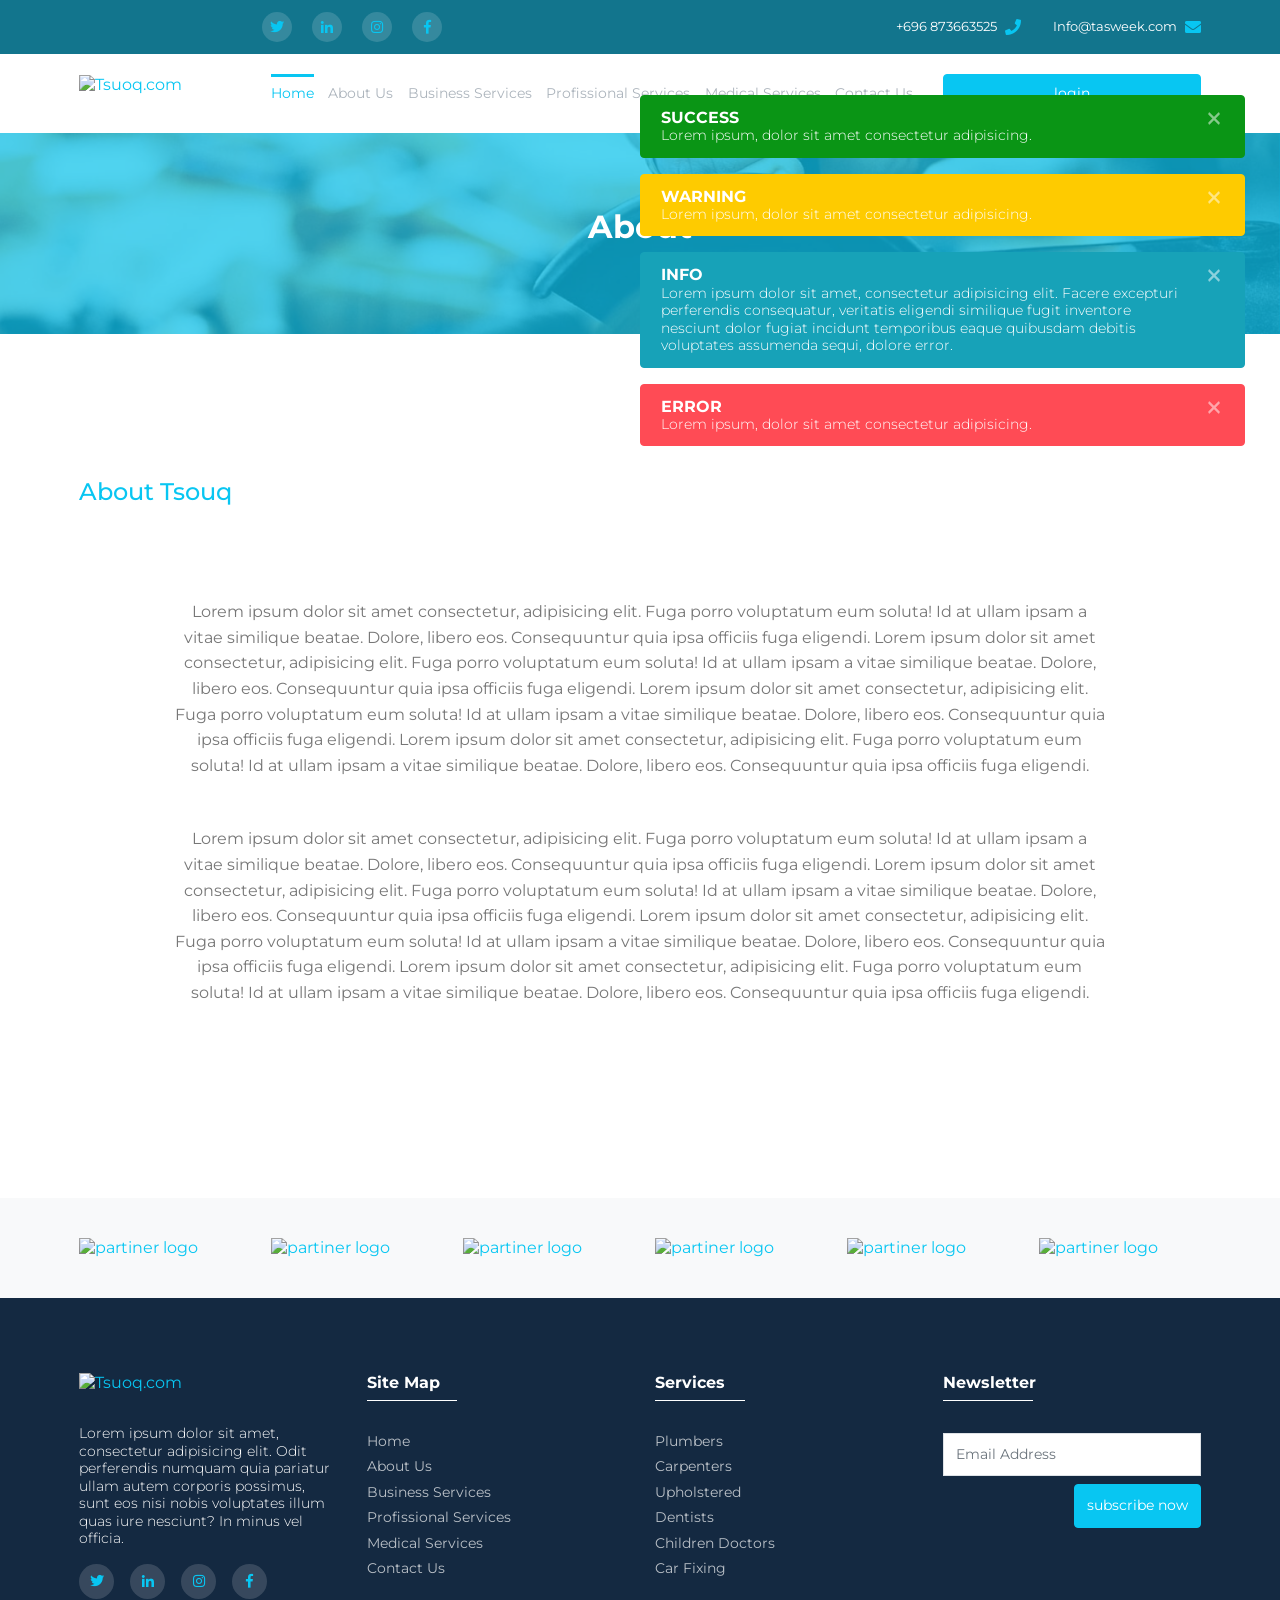
==== about.html @ 8e5d9d8a "v-1.6 Added About and Contact Pages" ====
<!DOCTYPE html>
<html lang="en" dir="ltr">

<head>
	<meta charset="utf-8">
	<meta name="viewport" content="width=device-width, initial-scale=1, shrink-to-fit=no">
	<meta name="Tsuoq.com" content="">
	<meta name="Tsuoq.com" content="">
	<meta http-equiv="X-UA-Compatible" content="ie=edge">
	<title>Tsuoq.com</title>
	<link rel="icon" type="image/ico" href="./images/favicons/fav.ico" sizes="16x16">
	<link href="./styles/style.min.css" rel="stylesheet" type="text/css">
	<!-- scripts-->
	<script src="./scripts/app.min.js" type="text/javascript"></script>
	<script src="https://maps.googleapis.com/maps/api/js?key=AIzaSyAceZt91hCfdVh6oFAXQfNVRRdlXNJJgLs&amp;libraries=places&amp;language=en" type="text/javascript"></script>
</head>

<body>
	<div class="preloader d-flex">
		<div class="preloader-container"><img class="preloader-image" src="./images/preloader.gif" title="preloader image"></div>
	</div>
	<div class="side-open"></div>
	<nav class="navbar">
		<div class="navbar__top">
			<div class="container">
				<div class="row">
					<div class="col-6">
						<ul class="navbar__social">
							<li><a href="#" target="_blank"><i class="fab fa-twitter"></i></a></li>
							<li><a href="#" target="_blank"><i class="fab fa-linkedin-in"></i></a></li>
							<li><a href="#" target="_blank"><i class="fab fa-instagram"></i></a></li>
							<li><a href="#" target="_blank"><i class="fab fa-facebook-f"></i></a></li>
						</ul>
					</div>
					<div class="col-6">
						<ul class="navbar__contacts">
							<li><a href="#" target="_blank"><small>+696 873663525</small><i class="fas fa-phone"></i></a></li>
							<li><a href="#" target="_blank"><small>Info@tasweek.com</small><i class="fas fa-envelope"></i></a></li>
						</ul>
					</div>
				</div>
			</div>
		</div>
		<div class="navbar__main">
			<div class="container">
				<div class="row">
					<div class="col-4 col-lg-2"><a class="navbar__logo" href="index.html" title="Tsuoq.com"><img src="./images/logo/logo-color.svg" alt="Tsuoq.com"></a></div>
					<div class="col-7 d-none d-lg-flex">
						<ul class="navbar__pages">
							<li><a class="active" href="index.html">home</a></li>
							<li><a href="#">about us</a></li>
							<li><a href="#">business services</a></li>
							<li><a href="#">profissional services</a></li>
							<li><a href="#">medical services</a></li>
							<li><a href="#">contact us</a></li>
						</ul>
					</div>
					<div class="col-4 offset-4 col-lg-3 offset-lg-0">
						<div class="navbar__login"><a class="btn btn-primary btn-sm btn-block" href="login.html">login</a></div>
					</div>
				</div>
			</div>
		</div>
	</nav>
	<div class="overlay"><i class="menu-close material-icons">clear</i></div>
	<div class="alerts-wrapper">
		<div class="alert alert-success alert-dismissible fade show" role="alert">
			<h6 class="alert-heading">success</h6>
			<p>Lorem ipsum, dolor sit amet consectetur adipisicing.</p>
			<button class="close" data-dismiss="alert" type="button" aria-label="Close"><i class="material-icons" aria-hidden="true">close</i></button>
		</div>
		<div class="alert alert-warning alert-dismissible fade show" role="alert">
			<h6 class="alert-heading">warning</h6>
			<p>Lorem ipsum, dolor sit amet consectetur adipisicing.</p>
			<button class="close" data-dismiss="alert" type="button" aria-label="Close"><i class="material-icons" aria-hidden="true">close</i></button>
		</div>
		<div class="alert alert-info alert-dismissible fade show" role="alert">
			<h6 class="alert-heading">info</h6>
			<p>Lorem ipsum dolor sit amet, consectetur adipisicing elit. Facere excepturi perferendis consequatur, veritatis eligendi similique fugit inventore nesciunt dolor fugiat incidunt temporibus eaque quibusdam debitis voluptates assumenda sequi, dolore error.</p>
			<button class="close" data-dismiss="alert" type="button" aria-label="Close"><i class="material-icons" aria-hidden="true">close</i></button>
		</div>
		<div class="alert alert-danger alert-dismissible fade show" role="alert">
			<h6 class="alert-heading">error</h6>
			<p>Lorem ipsum, dolor sit amet consectetur adipisicing.</p>
			<button class="close" data-dismiss="alert" type="button" aria-label="Close"><i class="material-icons" aria-hidden="true">close</i></button>
		</div>
	</div>
	<div class="inner" id="about-page">
		<div class="inner__wrapper">
			<header class="inner__header jarallax"><img class="jarallax-img" src="./images/backgrounds/bg-1.jpg">
				<div class="container">
					<div class="row">
						<div class="col-12 col-sm-10 offset-sm-1 col-md-8 offset-md-2 col-lg-6 offset-lg-3">
							<h2 class="inner__title">About</h2>
						</div>
					</div>
				</div>
			</header>
			<main class="inner__content mt-0" role="main">
				<div class="container">
					<div class="row">
            <div class="col-12">
              <h4 class="mb-4 text-primary">About Tsouq</h4>
            </div> 
            <div class="col-12 col-sm-4 offset-sm-4">
              <div class="mb-5">
                <img src="images/logo/logo-color.svg" class="img-fluid" alt="">
              </div>
            </div>
            <div class="col-12 col-sm-10 offset-sm-1">
              <p class="text-center prgrph mb-5">
                Lorem ipsum dolor sit amet consectetur, adipisicing elit. Fuga porro voluptatum eum soluta! Id at ullam ipsam a vitae similique beatae. Dolore, libero eos. Consequuntur quia ipsa officiis fuga eligendi. Lorem ipsum dolor sit amet consectetur, adipisicing elit. Fuga porro voluptatum eum soluta! Id at ullam ipsam a vitae similique beatae. Dolore, libero eos. Consequuntur quia ipsa officiis fuga eligendi. Lorem ipsum dolor sit amet consectetur, adipisicing elit. Fuga porro voluptatum eum soluta! Id at ullam ipsam a vitae similique beatae. Dolore, libero eos. Consequuntur quia ipsa officiis fuga eligendi. Lorem ipsum dolor sit amet consectetur, adipisicing elit. Fuga porro voluptatum eum soluta! Id at ullam ipsam a vitae similique beatae. Dolore, libero eos. Consequuntur quia ipsa officiis fuga eligendi. 
              </p>
              <p class="text-center prgrph mb-5">
                  Lorem ipsum dolor sit amet consectetur, adipisicing elit. Fuga porro voluptatum eum soluta! Id at ullam ipsam a vitae similique beatae. Dolore, libero eos. Consequuntur quia ipsa officiis fuga eligendi. Lorem ipsum dolor sit amet consectetur, adipisicing elit. Fuga porro voluptatum eum soluta! Id at ullam ipsam a vitae similique beatae. Dolore, libero eos. Consequuntur quia ipsa officiis fuga eligendi. Lorem ipsum dolor sit amet consectetur, adipisicing elit. Fuga porro voluptatum eum soluta! Id at ullam ipsam a vitae similique beatae. Dolore, libero eos. Consequuntur quia ipsa officiis fuga eligendi. Lorem ipsum dolor sit amet consectetur, adipisicing elit. Fuga porro voluptatum eum soluta! Id at ullam ipsam a vitae similique beatae. Dolore, libero eos. Consequuntur quia ipsa officiis fuga eligendi. 
                </p>
            </div>
					</div>
				</div>
			</main>
		</div>
  </div>
  
  <section class="partners" id="home-partners">
		<div class="container">
			<div class="row">
				<div class="col-12 col-sm-6 col-md-4 col-lg-3 col-xl-2 my-2"><a class="partners__logo" href="#"><img src="https://via.placeholder.com/160x75.png/F9F9F9/878787?text=logo" alt="partiner logo"></a></div>
				<div class="col-12 col-sm-6 col-md-4 col-lg-3 col-xl-2 my-2"><a class="partners__logo" href="#"><img src="https://via.placeholder.com/160x75.png/F9F9F9/878787?text=logo" alt="partiner logo"></a></div>
				<div class="col-12 col-sm-6 col-md-4 col-lg-3 col-xl-2 my-2"><a class="partners__logo" href="#"><img src="https://via.placeholder.com/160x75.png/F9F9F9/878787?text=logo" alt="partiner logo"></a></div>
				<div class="col-12 col-sm-6 col-md-4 col-lg-3 col-xl-2 my-2"><a class="partners__logo" href="#"><img src="https://via.placeholder.com/160x75.png/F9F9F9/878787?text=logo" alt="partiner logo"></a></div>
				<div class="col-12 col-sm-6 col-md-4 col-lg-3 col-xl-2 my-2"><a class="partners__logo" href="#"><img src="https://via.placeholder.com/160x75.png/F9F9F9/878787?text=logo" alt="partiner logo"></a></div>
				<div class="col-12 col-sm-6 col-md-4 col-lg-3 col-xl-2 my-2"><a class="partners__logo" href="#"><img src="https://via.placeholder.com/160x75.png/F9F9F9/878787?text=logo" alt="partiner logo"></a></div>
			</div>
		</div>
	</section>
	<footer class="footer">
		<div class="container">
			<div class="row">
				<div class="col-12 col-md-3"><a class="footer__logo" href="index.html" title="Tsuoq.com"><img src="./images/logo/logo-white.svg" alt="Tsuoq.com"></a>
					<p>Lorem ipsum dolor sit amet, consectetur adipisicing elit. Odit perferendis numquam quia pariatur ullam autem corporis possimus, sunt eos nisi nobis voluptates illum quas iure nesciunt? In minus vel officia.</p>
					<ul class="footer__social">
						<li><a href="#" target="_blank"><i class="fab fa-twitter"></i></a></li>
						<li><a href="#" target="_blank"><i class="fab fa-linkedin-in"></i></a></li>
						<li><a href="#" target="_blank"><i class="fab fa-instagram"></i></a></li>
						<li><a href="#" target="_blank"><i class="fab fa-facebook-f"></i></a></li>
					</ul>
				</div>
				<div class="col-6 col-md-3">
					<div class="footer__content">
						<p class="footer__content-title">site map</p>
						<ul class="footer__content-list">
							<li class="footer__content-single"><a href="#">home</a></li>
							<li class="footer__content-single"><a href="#">about us</a></li>
							<li class="footer__content-single"><a href="#">business services</a></li>
							<li class="footer__content-single"><a href="#">profissional services</a></li>
							<li class="footer__content-single"><a href="#">medical services</a></li>
							<li class="footer__content-single"><a href="#">contact us</a></li>
						</ul>
					</div>
				</div>
				<div class="col-6 col-md-3">
					<div class="footer__content">
						<p class="footer__content-title">services</p>
						<ul class="footer__content-list">
							<li class="footer__content-single"><a href="#">plumbers</a></li>
							<li class="footer__content-single"><a href="#">carpenters</a></li>
							<li class="footer__content-single"><a href="#">upholstered</a></li>
							<li class="footer__content-single"><a href="#">dentists</a></li>
							<li class="footer__content-single"><a href="#">children doctors</a></li>
							<li class="footer__content-single"><a href="#">car fixing</a></li>
						</ul>
					</div>
				</div>
				<div class="col-12 col-md-3">
					<div class="footer__content">
						<p class="footer__content-title">newsletter</p>
						<div class="footer__content-form">
							<form action="#" method="POST">
								<div class="form-row">
									<div class="col-12 mb-2">
										<input class="form-control rounded-0" type="email" name="" placeholder="Email Address">
									</div>
									<div class="col-12 d-flex justify-content-end">
										<button class="btn btn-primary" type="submit">subscribe now</button>
									</div>
								</div>
							</form>
						</div>
					</div>
				</div>
			</div>
		</div>
	</footer>
	<div class="modal animated fadeIn fast" id="loginAsProvider" role="dialog" aria-hidden="true" aria-labelledby="loginAsProviderLabel" tabindex="-1">
		<div class="modal-dialog modal-dialog-centered" role="document">
			<div class="modal-content">
				<div class="modal-header">
					<h6 class="modal-title text-capitalize" id="loginAsProviderLabel">Choose service type</h6>
					<button class="close" data-dismiss="modal" type="button" aria-label="Close"><span aria-hidden="true">×</span></button>
				</div>
				<div class="modal-body">
					<div class="container">
						<div class="row">
							<div class="col">
								<div class="card-service-icon"><a href="registeration-commerce-first.html"></a>
									<div class="card-body"><span class="icon-online-shop"></span>
										<h6 class="card-title">Lorem, ipsum.</h6>
									</div>
								</div>
							</div>
							<div class="col">
								<div class="card-service-icon"><a href="registeration-medical-first.html"></a>
									<div class="card-body"><span class="icon-doctor"></span>
										<h6 class="card-title">Lorem, ipsum.</h6>
									</div>
								</div>
							</div>
							<div class="col">
								<div class="card-service-icon"><a href="registeration-worker-first.html"></a>
									<div class="card-body"><span class="icon-worker"></span>
										<h6 class="card-title">Lorem, ipsum.</h6>
									</div>
								</div>
							</div>
						</div>
					</div>
				</div>
			</div>
		</div>
	</div>
</body>

</html>
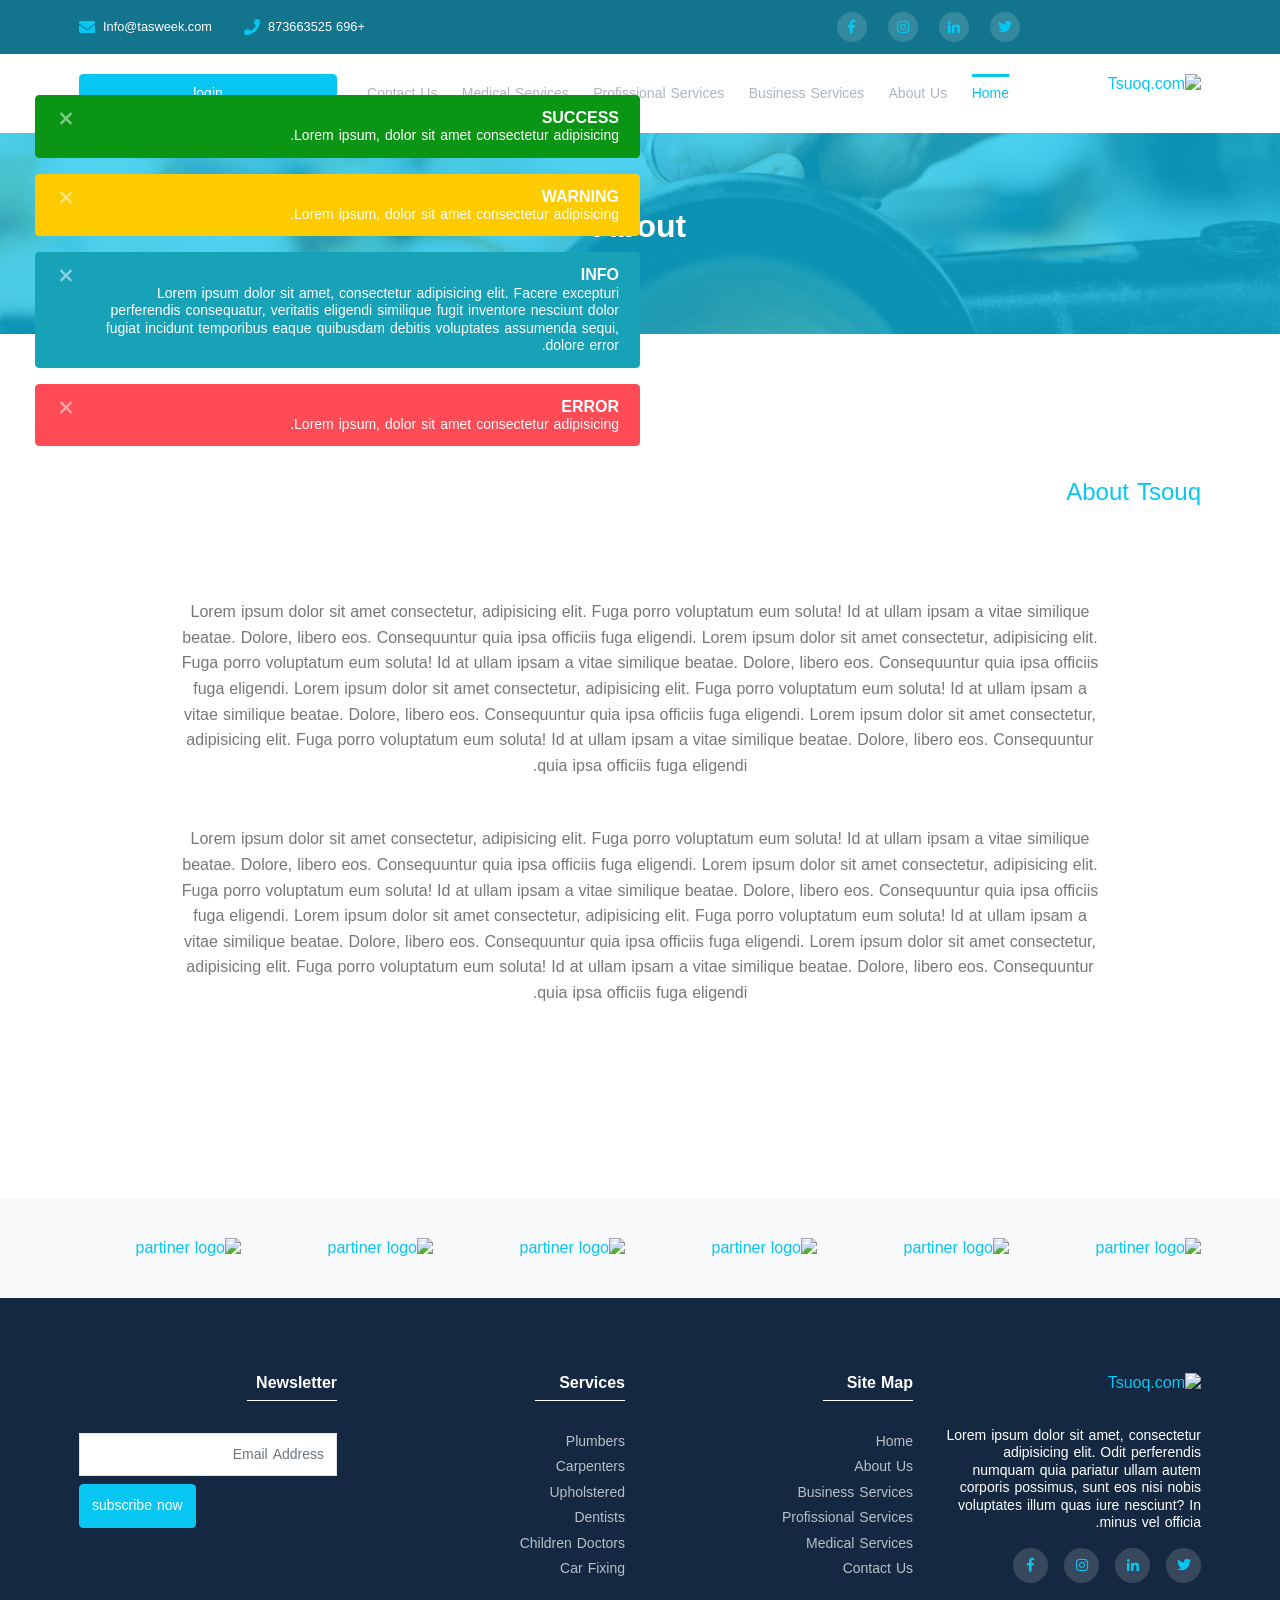
==== commit 902ffe56: "rtl+ar_font & time of  works" ====
--- a/about.html
+++ b/about.html
@@ -10,7 +10,7 @@
 	<meta http-equiv="X-UA-Compatible" content="ie=edge">
 	<title>Tsuoq.com</title>
 	<link rel="icon" type="image/ico" href="./images/favicons/fav.ico" sizes="16x16">
-	<link href="./styles/style.min.css" rel="stylesheet" type="text/css">
+	<link href="./styles/rtl.css" rel="stylesheet" type="text/css">
 	<!-- scripts-->
 	<script src="./scripts/app.min.js" type="text/javascript"></script>
 	<script src="https://maps.googleapis.com/maps/api/js?key=AIzaSyAceZt91hCfdVh6oFAXQfNVRRdlXNJJgLs&amp;libraries=places&amp;language=en" type="text/javascript"></script>
@@ -116,6 +116,7 @@
                   Lorem ipsum dolor sit amet consectetur, adipisicing elit. Fuga porro voluptatum eum soluta! Id at ullam ipsam a vitae similique beatae. Dolore, libero eos. Consequuntur quia ipsa officiis fuga eligendi. Lorem ipsum dolor sit amet consectetur, adipisicing elit. Fuga porro voluptatum eum soluta! Id at ullam ipsam a vitae similique beatae. Dolore, libero eos. Consequuntur quia ipsa officiis fuga eligendi. Lorem ipsum dolor sit amet consectetur, adipisicing elit. Fuga porro voluptatum eum soluta! Id at ullam ipsam a vitae similique beatae. Dolore, libero eos. Consequuntur quia ipsa officiis fuga eligendi. Lorem ipsum dolor sit amet consectetur, adipisicing elit. Fuga porro voluptatum eum soluta! Id at ullam ipsam a vitae similique beatae. Dolore, libero eos. Consequuntur quia ipsa officiis fuga eligendi. 
                 </p>
             </div>
+            
 					</div>
 				</div>
 			</main>
--- a/styles/rtl.css
+++ b/styles/rtl.css
@@ -0,0 +1,29004 @@
+@import url("https://fonts.googleapis.com/css?family=Cairo:200,300,400,600,700,900|Montserrat:100,100i,200,200i,300,300i,400,400i,500,500i,600,600i,700,700i,800,800i,900,900i");
+@font-face {
+	font-family: 'DroidArabicKufi';
+	src:url('../fonts/DroidArabicKufi.eot');
+	src:url('../fonts/DroidArabicKufi.eot?#iefix') format('embedded-opentype'),
+	    url('../fonts/DroidArabicKufi.woff') format('woff'),
+	    url('../fonts/DroidArabicKufi.ttf') format('truetype'),
+	    url('../fonts/DroidArabicKufi.svg#icons') format('svg');
+	font-weight: normal;
+	font-style: normal;
+}
+
+html {
+    -webkit-font-smoothing: antialiased;
+    -moz-osx-font-smoothing: grayscale;
+}
+
+body{
+    -webkit-font-smoothing: antialiased;
+    -moz-osx-font-smoothing: grayscale;
+    -webkit-font-family: 'DroidArabicKufi', sans-serif;
+    -moz-font-family: 'DroidArabicKufi', sans-serif;
+    -ms-font-family: 'DroidArabicKufi', sans-serif;
+    -o-font-family: 'DroidArabicKufi', sans-serif;
+    font-family: 'DroidArabicKufi', sans-serif;
+    font-weight: normal;
+}
+
+/*!
+ * Bootstrap v4.1.2 (https://getbootstrap.com/)
+ * Copyright 2011-2018 The Bootstrap Authors
+ * Copyright 2011-2018 Twitter, Inc.
+ * Licensed under MIT (https://github.com/twbs/bootstrap/blob/master/LICENSE)
+ */
+
+:root {
+  --blue: #08C6F2;
+  --blue-dark: #12758D;
+  --indigo: #6610f2;
+  --purple: #6f42c1;
+  --pink: #e83e8c;
+  --red: #FF4B55;
+  --orange: #fd7e14;
+  --yellow: #FECB00;
+  --yellow-stars: #F2C200;
+  --green: #0A9515;
+  --teal: #20c997;
+  --cyan-light: #E2FAFF;
+  --cyan: #17a2b8;
+  --white: #fff;
+  --gray: #6c757d;
+  --gray-dark: #142941;
+  --facebook: #3b5998;
+  --facebook-light: #4c70ba;
+  --facebook-dark: #1e2e4f;
+  --twitter: #1DA1F2;
+  --twitter-light: #4db5f5;
+  --twitter-dark: #0967a0;
+  --google: #F8F8F8;
+  --google-light: #fff;
+  --google-dark: #c5c5c5;
+  --instagram: #517fa4;
+  --instagram-light: #7098b8;
+  --instagram-dark: #2f4a60;
+  --linked-in: #0077b5;
+  --linked-in-light: #0099e8;
+  --linked-in-dark: #00344f;
+  --transparent: transparent;
+  --primary: #08C6F2;
+  --secondary: #6c757d;
+  --success: #0A9515;
+  --info: #17a2b8;
+  --warning: #FECB00;
+  --danger: #FF4B55;
+  --light: #f8f9fa;
+  --dark: #142941;
+  --blue: #08C6F2;
+  --blue-dark: #12758D;
+  --indigo: #6610f2;
+  --purple: #6f42c1;
+  --pink: #e83e8c;
+  --red: #FF4B55;
+  --orange: #fd7e14;
+  --yellow: #FECB00;
+  --yellow-stars: #F2C200;
+  --green: #0A9515;
+  --teal: #20c997;
+  --cyan-light: #E2FAFF;
+  --cyan: #17a2b8;
+  --white: #fff;
+  --gray: #6c757d;
+  --gray-dark: #142941;
+  --facebook: #3b5998;
+  --facebook-light: #4c70ba;
+  --facebook-dark: #1e2e4f;
+  --twitter: #1DA1F2;
+  --twitter-light: #4db5f5;
+  --twitter-dark: #0967a0;
+  --google: #F8F8F8;
+  --google-light: #fff;
+  --google-dark: #c5c5c5;
+  --instagram: #517fa4;
+  --instagram-light: #7098b8;
+  --instagram-dark: #2f4a60;
+  --linked-in: #0077b5;
+  --linked-in-light: #0099e8;
+  --linked-in-dark: #00344f;
+  --transparent: transparent;
+  --breakpoint-xs: 0;
+  --breakpoint-sm: 576px;
+  --breakpoint-md: 768px;
+  --breakpoint-lg: 992px;
+  --breakpoint-xl: 1200px;
+  --font-family-en: "Montserrat", (-apple-system, BlinkMacSystemFont, "Segoe UI", Roboto, "Helvetica Neue", Arial, "Noto Sans", sans-serif, "Apple Color Emoji", "Segoe UI Emoji", "Segoe UI Symbol", "Noto Color Emoji");
+  --font-family-ar: "Cairo", ("Montserrat", (-apple-system, BlinkMacSystemFont, "Segoe UI", Roboto, "Helvetica Neue", Arial, "Noto Sans", sans-serif, "Apple Color Emoji", "Segoe UI Emoji", "Segoe UI Symbol", "Noto Color Emoji"))
+}
+
+*,
+*::before,
+*::after {
+  -webkit-box-sizing: border-box;
+  box-sizing: border-box
+}
+
+html {
+  font-family: sans-serif;
+  line-height: 1.15;
+  -webkit-text-size-adjust: 100%;
+  -webkit-tap-highlight-color: transparent
+}
+
+article,
+aside,
+figcaption,
+figure,
+footer,
+header,
+hgroup,
+main,
+nav,
+section {
+  display: block
+}
+
+body {
+  /* font-family:  Cairo,Montserrat,-apple-system,BlinkMacSystemFont,Segoe UI,Roboto,Helvetica Neue,Arial,Noto Sans,sans-serif,Apple Color Emoji,Segoe UI Emoji,Segoe UI Symbol,Noto Color Emoji ; */
+  font-size: 1rem;
+  font-weight: 400;
+  line-height: 1.25;
+  color: #212529;
+  text-align: right;
+  background-color: #fff;
+  margin: 0;
+  direction: rtl;
+  text-align: right
+}
+
+[tabindex="-1"]:focus {
+  outline: 0 !important
+}
+
+hr {
+  -webkit-box-sizing: content-box;
+  box-sizing: content-box;
+  height: 0;
+  overflow: visible
+}
+
+h1,
+h2,
+h3,
+h4,
+h5,
+h6 {
+  margin-top: 0;
+  margin-bottom: .5rem
+}
+
+p {
+  margin-top: 0;
+  margin-bottom: 1rem
+}
+
+abbr[title],
+abbr[data-original-title] {
+  text-decoration: underline;
+  -webkit-text-decoration: underline dotted;
+  text-decoration: underline dotted;
+  cursor: help;
+  border-bottom: 0;
+  -webkit-text-decoration-skip-ink: none;
+  text-decoration-skip-ink: none
+}
+
+address {
+  margin-bottom: 1rem;
+  font-style: normal;
+  line-height: inherit
+}
+
+ol,
+ul,
+dl {
+  margin-top: 0;
+  margin-bottom: 1rem
+}
+
+ol ol,
+ul ul,
+ol ul,
+ul ol {
+  margin-bottom: 0
+}
+
+dt {
+  font-weight: 700
+}
+
+dd {
+  margin-bottom: .5rem;
+  margin-right: 0
+}
+
+blockquote {
+  margin: 0 0 1rem
+}
+
+b,
+strong {
+  font-weight: bolder
+}
+
+small {
+  font-size: 80%
+}
+
+sub,
+sup {
+  position: relative;
+  font-size: 75%;
+  line-height: 0;
+  vertical-align: baseline
+}
+
+sub {
+  bottom: -.25em
+}
+
+sup {
+  top: -.5em
+}
+
+a {
+  color: #08C6F2;
+  text-decoration: none;
+  background-color: transparent
+}
+
+a:hover {
+  color: #0689a8;
+  text-decoration: none
+}
+
+a:not([href]):not([tabindex]) {
+  color: inherit;
+  text-decoration: none
+}
+
+a:not([href]):not([tabindex]):hover,
+a:not([href]):not([tabindex]):focus {
+  color: inherit;
+  text-decoration: none
+}
+
+a:not([href]):not([tabindex]):focus {
+  outline: 0
+}
+
+pre,
+code,
+kbd,
+samp {
+  font-family: SFMono-Regular, Menlo, Monaco, Consolas, "Liberation Mono", "Courier New", monospace;
+  font-size: 1em
+}
+
+pre {
+  margin-top: 0;
+  margin-bottom: 1rem;
+  overflow: auto
+}
+
+figure {
+  margin: 0 0 1rem
+}
+
+img {
+  vertical-align: middle;
+  border-style: none
+}
+
+svg {
+  overflow: hidden;
+  vertical-align: middle
+}
+
+table {
+  border-collapse: collapse
+}
+
+caption {
+  padding-top: .75rem;
+  padding-bottom: .75rem;
+  color: #6c757d;
+  text-align: right;
+  caption-side: bottom
+}
+
+th {
+  text-align: inherit
+}
+
+label {
+  display: inline-block;
+  margin-bottom: .5rem
+}
+
+button {
+  border-radius: 0
+}
+
+button:focus {
+  outline: 1px dotted;
+  outline: 5px auto -webkit-focus-ring-color
+}
+
+input,
+button,
+select,
+optgroup,
+textarea {
+  margin: 0;
+  font-family: inherit;
+  font-size: inherit;
+  line-height: inherit
+}
+
+button,
+input {
+  overflow: visible
+}
+
+button,
+select {
+  text-transform: none
+}
+
+button,
+[type="button"],
+[type="reset"],
+[type="submit"] {
+  -webkit-appearance: button
+}
+
+button::-moz-focus-inner,
+[type="button"]::-moz-focus-inner,
+[type="reset"]::-moz-focus-inner,
+[type="submit"]::-moz-focus-inner {
+  padding: 0;
+  border-style: none
+}
+
+input[type="radio"],
+input[type="checkbox"] {
+  -webkit-box-sizing: border-box;
+  box-sizing: border-box;
+  padding: 0
+}
+
+input[type="date"],
+input[type="time"],
+input[type="datetime-local"],
+input[type="month"] {
+  -webkit-appearance: listbox
+}
+
+textarea {
+  overflow: auto;
+  resize: vertical
+}
+
+fieldset {
+  min-width: 0;
+  padding: 0;
+  margin: 0;
+  border: 0
+}
+
+legend {
+  display: block;
+  width: 100%;
+  max-width: 100%;
+  padding: 0;
+  margin-bottom: .5rem;
+  font-size: 1.5rem;
+  line-height: inherit;
+  color: inherit;
+  white-space: normal
+}
+
+progress {
+  vertical-align: baseline
+}
+
+[type="number"]::-webkit-inner-spin-button,
+[type="number"]::-webkit-outer-spin-button {
+  height: auto
+}
+
+[type="search"] {
+  outline-offset: -2px;
+  -webkit-appearance: none
+}
+
+[type="search"]::-webkit-search-decoration {
+  -webkit-appearance: none
+}
+
+::-webkit-file-upload-button {
+  font: inherit;
+  -webkit-appearance: button
+}
+
+output {
+  display: inline-block
+}
+
+summary {
+  display: list-item;
+  cursor: pointer
+}
+
+template {
+  display: none
+}
+
+[hidden] {
+  display: none !important
+}
+
+h1,
+h2,
+h3,
+h4,
+h5,
+h6,
+.h1,
+.h2,
+.h3,
+.h4,
+.h5,
+.h6 {
+  margin-bottom: .5rem;
+  font-family: inherit;
+  font-weight: 500;
+  line-height: 1.2;
+  color: inherit
+}
+
+h1,
+.h1 {
+  font-size: 2.5rem
+}
+
+h2,
+.h2 {
+  font-size: 2rem
+}
+
+h3,
+.h3 {
+  font-size: 1.75rem
+}
+
+h4,
+.h4 {
+  font-size: 1.5rem
+}
+
+h5,
+.h5 {
+  font-size: 1.25rem
+}
+
+h6,
+.h6 {
+  font-size: 1rem
+}
+
+.lead {
+  font-size: 1.25rem;
+  font-weight: 300
+}
+
+.display-1 {
+  font-size: 6rem;
+  font-weight: 300;
+  line-height: 1.2
+}
+
+.display-2 {
+  font-size: 5.5rem;
+  font-weight: 300;
+  line-height: 1.2
+}
+
+.display-3 {
+  font-size: 4.5rem;
+  font-weight: 300;
+  line-height: 1.2
+}
+
+.display-4 {
+  font-size: 3.5rem;
+  font-weight: 300;
+  line-height: 1.2
+}
+
+hr {
+  margin-top: 1rem;
+  margin-bottom: 1rem;
+  border: 0;
+  border-top: 1px solid rgba(0, 0, 0, 0.1)
+}
+
+small,
+.small {
+  font-size: 80%;
+  font-weight: 400
+}
+
+mark,
+.mark {
+  padding: .2em;
+  background-color: #fcf8e3
+}
+
+.list-unstyled {
+  padding-right: 0;
+  list-style: none
+}
+
+.list-inline {
+  padding-right: 0;
+  list-style: none
+}
+
+.list-inline-item {
+  display: inline-block
+}
+
+.list-inline-item:not(:last-child) {
+  margin-left: .5rem
+}
+
+.initialism {
+  font-size: 90%;
+  text-transform: uppercase
+}
+
+.blockquote {
+  margin-bottom: 1rem;
+  font-size: 1.25rem
+}
+
+.blockquote-footer {
+  display: block;
+  font-size: 80%;
+  color: #6c757d
+}
+
+.blockquote-footer::before {
+  content: "\2014\00A0"
+}
+
+.img-fluid,
+.partners__logo img {
+  width: 100%;
+  max-width: 100%;
+  height: auto
+}
+
+.img-thumbnail {
+  padding: .25rem;
+  background-color: #fff;
+  border: 1px solid #dee2e6;
+  border-radius: .25rem;
+  max-width: 100%;
+  height: auto
+}
+
+.figure {
+  display: inline-block
+}
+
+.figure-img {
+  margin-bottom: .5rem;
+  line-height: 1
+}
+
+.figure-caption {
+  font-size: 90%;
+  color: #6c757d
+}
+
+code {
+  font-size: 87.5%;
+  color: #e83e8c;
+  word-break: break-word
+}
+
+a>code {
+  color: inherit
+}
+
+kbd {
+  padding: .2rem .4rem;
+  font-size: 87.5%;
+  color: #fff;
+  background-color: #212529;
+  border-radius: .2rem
+}
+
+kbd kbd {
+  padding: 0;
+  font-size: 100%;
+  font-weight: 700
+}
+
+pre {
+  display: block;
+  font-size: 87.5%;
+  color: #212529
+}
+
+pre code {
+  font-size: inherit;
+  color: inherit;
+  word-break: normal
+}
+
+.pre-scrollable {
+  max-height: 340px;
+  overflow-y: scroll
+}
+
+.container {
+  width: 100%;
+  padding-left: 15px;
+  padding-right: 15px;
+  margin-left: auto;
+  margin-right: auto
+}
+
+@media (min-width: 576px) {
+  .container {
+    max-width: 84vw
+  }
+}
+
+@media (min-width: 768px) {
+  .container {
+    max-width: 86vw
+  }
+}
+
+@media (min-width: 992px) {
+  .container {
+    max-width: 88vw
+  }
+}
+
+@media (min-width: 1200px) {
+  .container {
+    max-width: 90vw
+  }
+}
+
+.container-fluid {
+  width: 100%;
+  padding-left: 15px;
+  padding-right: 15px;
+  margin-left: auto;
+  margin-right: auto
+}
+
+.row {
+  display: -webkit-box;
+  display: -ms-flexbox;
+  display: flex;
+  -ms-flex-wrap: wrap;
+  flex-wrap: wrap;
+  margin-left: -15px;
+  margin-right: -15px
+}
+
+.no-gutters {
+  margin-left: 0;
+  margin-right: 0
+}
+
+.no-gutters>.col,
+.no-gutters>[class*="col-"] {
+  padding-left: 0;
+  padding-right: 0
+}
+
+.col-1,
+.col-2,
+.col-3,
+.col-4,
+.col-5,
+.col-6,
+.col-7,
+.col-8,
+.col-9,
+.col-10,
+.col-11,
+.col-12,
+.col,
+.col-auto,
+.col-sm-1,
+.col-sm-2,
+.col-sm-3,
+.col-sm-4,
+.col-sm-5,
+.col-sm-6,
+.col-sm-7,
+.col-sm-8,
+.col-sm-9,
+.col-sm-10,
+.col-sm-11,
+.col-sm-12,
+.col-sm,
+.col-sm-auto,
+.col-md-1,
+.col-md-2,
+.col-md-3,
+.col-md-4,
+.col-md-5,
+.col-md-6,
+.col-md-7,
+.col-md-8,
+.col-md-9,
+.col-md-10,
+.col-md-11,
+.col-md-12,
+.col-md,
+.col-md-auto,
+.col-lg-1,
+.col-lg-2,
+.col-lg-3,
+.col-lg-4,
+.col-lg-5,
+.col-lg-6,
+.col-lg-7,
+.col-lg-8,
+.col-lg-9,
+.col-lg-10,
+.col-lg-11,
+.col-lg-12,
+.col-lg,
+.col-lg-auto,
+.col-xl-1,
+.col-xl-2,
+.col-xl-3,
+.col-xl-4,
+.col-xl-5,
+.col-xl-6,
+.col-xl-7,
+.col-xl-8,
+.col-xl-9,
+.col-xl-10,
+.col-xl-11,
+.col-xl-12,
+.col-xl,
+.col-xl-auto {
+  position: relative;
+  width: 100%;
+  padding-left: 15px;
+  padding-right: 15px
+}
+
+.col {
+  -ms-flex-preferred-size: 0;
+  flex-basis: 0;
+  -webkit-box-flex: 1;
+  -ms-flex-positive: 1;
+  flex-grow: 1;
+  max-width: 100%
+}
+
+.col-auto {
+  -webkit-box-flex: 0;
+  -ms-flex: 0 0 auto;
+  flex: 0 0 auto;
+  width: auto;
+  max-width: 100%
+}
+
+.col-1 {
+  -webkit-box-flex: 0;
+  -ms-flex: 0 0 8.33333%;
+  flex: 0 0 8.33333%;
+  max-width: 8.33333%
+}
+
+.col-2 {
+  -webkit-box-flex: 0;
+  -ms-flex: 0 0 16.66667%;
+  flex: 0 0 16.66667%;
+  max-width: 16.66667%
+}
+
+.col-3 {
+  -webkit-box-flex: 0;
+  -ms-flex: 0 0 25%;
+  flex: 0 0 25%;
+  max-width: 25%
+}
+
+.col-4 {
+  -webkit-box-flex: 0;
+  -ms-flex: 0 0 33.33333%;
+  flex: 0 0 33.33333%;
+  max-width: 33.33333%
+}
+
+.col-5 {
+  -webkit-box-flex: 0;
+  -ms-flex: 0 0 41.66667%;
+  flex: 0 0 41.66667%;
+  max-width: 41.66667%
+}
+
+.col-6 {
+  -webkit-box-flex: 0;
+  -ms-flex: 0 0 50%;
+  flex: 0 0 50%;
+  max-width: 50%
+}
+
+.col-7 {
+  -webkit-box-flex: 0;
+  -ms-flex: 0 0 58.33333%;
+  flex: 0 0 58.33333%;
+  max-width: 58.33333%
+}
+
+.col-8 {
+  -webkit-box-flex: 0;
+  -ms-flex: 0 0 66.66667%;
+  flex: 0 0 66.66667%;
+  max-width: 66.66667%
+}
+
+.col-9 {
+  -webkit-box-flex: 0;
+  -ms-flex: 0 0 75%;
+  flex: 0 0 75%;
+  max-width: 75%
+}
+
+.col-10 {
+  -webkit-box-flex: 0;
+  -ms-flex: 0 0 83.33333%;
+  flex: 0 0 83.33333%;
+  max-width: 83.33333%
+}
+
+.col-11 {
+  -webkit-box-flex: 0;
+  -ms-flex: 0 0 91.66667%;
+  flex: 0 0 91.66667%;
+  max-width: 91.66667%
+}
+
+.col-12 {
+  -webkit-box-flex: 0;
+  -ms-flex: 0 0 100%;
+  flex: 0 0 100%;
+  max-width: 100%
+}
+
+.order-first {
+  -webkit-box-ordinal-group: 0;
+  -ms-flex-order: -1;
+  order: -1
+}
+
+.order-last {
+  -webkit-box-ordinal-group: 14;
+  -ms-flex-order: 13;
+  order: 13
+}
+
+.order-0 {
+  -webkit-box-ordinal-group: 1;
+  -ms-flex-order: 0;
+  order: 0
+}
+
+.order-1 {
+  -webkit-box-ordinal-group: 2;
+  -ms-flex-order: 1;
+  order: 1
+}
+
+.order-2 {
+  -webkit-box-ordinal-group: 3;
+  -ms-flex-order: 2;
+  order: 2
+}
+
+.order-3 {
+  -webkit-box-ordinal-group: 4;
+  -ms-flex-order: 3;
+  order: 3
+}
+
+.order-4 {
+  -webkit-box-ordinal-group: 5;
+  -ms-flex-order: 4;
+  order: 4
+}
+
+.order-5 {
+  -webkit-box-ordinal-group: 6;
+  -ms-flex-order: 5;
+  order: 5
+}
+
+.order-6 {
+  -webkit-box-ordinal-group: 7;
+  -ms-flex-order: 6;
+  order: 6
+}
+
+.order-7 {
+  -webkit-box-ordinal-group: 8;
+  -ms-flex-order: 7;
+  order: 7
+}
+
+.order-8 {
+  -webkit-box-ordinal-group: 9;
+  -ms-flex-order: 8;
+  order: 8
+}
+
+.order-9 {
+  -webkit-box-ordinal-group: 10;
+  -ms-flex-order: 9;
+  order: 9
+}
+
+.order-10 {
+  -webkit-box-ordinal-group: 11;
+  -ms-flex-order: 10;
+  order: 10
+}
+
+.order-11 {
+  -webkit-box-ordinal-group: 12;
+  -ms-flex-order: 11;
+  order: 11
+}
+
+.order-12 {
+  -webkit-box-ordinal-group: 13;
+  -ms-flex-order: 12;
+  order: 12
+}
+
+.offset-1 {
+  margin-right: 8.33333%
+}
+
+.offset-2 {
+  margin-right: 16.66667%
+}
+
+.offset-3 {
+  margin-right: 25%
+}
+
+.offset-4 {
+  margin-right: 33.33333%
+}
+
+.offset-5 {
+  margin-right: 41.66667%
+}
+
+.offset-6 {
+  margin-right: 50%
+}
+
+.offset-7 {
+  margin-right: 58.33333%
+}
+
+.offset-8 {
+  margin-right: 66.66667%
+}
+
+.offset-9 {
+  margin-right: 75%
+}
+
+.offset-10 {
+  margin-right: 83.33333%
+}
+
+.offset-11 {
+  margin-right: 91.66667%
+}
+
+@media (min-width: 576px) {
+  .col-sm {
+    -ms-flex-preferred-size: 0;
+    flex-basis: 0;
+    -webkit-box-flex: 1;
+    -ms-flex-positive: 1;
+    flex-grow: 1;
+    max-width: 100%
+  }
+  .col-sm-auto {
+    -webkit-box-flex: 0;
+    -ms-flex: 0 0 auto;
+    flex: 0 0 auto;
+    width: auto;
+    max-width: 100%
+  }
+  .col-sm-1 {
+    -webkit-box-flex: 0;
+    -ms-flex: 0 0 8.33333%;
+    flex: 0 0 8.33333%;
+    max-width: 8.33333%
+  }
+  .col-sm-2 {
+    -webkit-box-flex: 0;
+    -ms-flex: 0 0 16.66667%;
+    flex: 0 0 16.66667%;
+    max-width: 16.66667%
+  }
+  .col-sm-3 {
+    -webkit-box-flex: 0;
+    -ms-flex: 0 0 25%;
+    flex: 0 0 25%;
+    max-width: 25%
+  }
+  .col-sm-4 {
+    -webkit-box-flex: 0;
+    -ms-flex: 0 0 33.33333%;
+    flex: 0 0 33.33333%;
+    max-width: 33.33333%
+  }
+  .col-sm-5 {
+    -webkit-box-flex: 0;
+    -ms-flex: 0 0 41.66667%;
+    flex: 0 0 41.66667%;
+    max-width: 41.66667%
+  }
+  .col-sm-6 {
+    -webkit-box-flex: 0;
+    -ms-flex: 0 0 50%;
+    flex: 0 0 50%;
+    max-width: 50%
+  }
+  .col-sm-7 {
+    -webkit-box-flex: 0;
+    -ms-flex: 0 0 58.33333%;
+    flex: 0 0 58.33333%;
+    max-width: 58.33333%
+  }
+  .col-sm-8 {
+    -webkit-box-flex: 0;
+    -ms-flex: 0 0 66.66667%;
+    flex: 0 0 66.66667%;
+    max-width: 66.66667%
+  }
+  .col-sm-9 {
+    -webkit-box-flex: 0;
+    -ms-flex: 0 0 75%;
+    flex: 0 0 75%;
+    max-width: 75%
+  }
+  .col-sm-10 {
+    -webkit-box-flex: 0;
+    -ms-flex: 0 0 83.33333%;
+    flex: 0 0 83.33333%;
+    max-width: 83.33333%
+  }
+  .col-sm-11 {
+    -webkit-box-flex: 0;
+    -ms-flex: 0 0 91.66667%;
+    flex: 0 0 91.66667%;
+    max-width: 91.66667%
+  }
+  .col-sm-12 {
+    -webkit-box-flex: 0;
+    -ms-flex: 0 0 100%;
+    flex: 0 0 100%;
+    max-width: 100%
+  }
+  .order-sm-first {
+    -webkit-box-ordinal-group: 0;
+    -ms-flex-order: -1;
+    order: -1
+  }
+  .order-sm-last {
+    -webkit-box-ordinal-group: 14;
+    -ms-flex-order: 13;
+    order: 13
+  }
+  .order-sm-0 {
+    -webkit-box-ordinal-group: 1;
+    -ms-flex-order: 0;
+    order: 0
+  }
+  .order-sm-1 {
+    -webkit-box-ordinal-group: 2;
+    -ms-flex-order: 1;
+    order: 1
+  }
+  .order-sm-2 {
+    -webkit-box-ordinal-group: 3;
+    -ms-flex-order: 2;
+    order: 2
+  }
+  .order-sm-3 {
+    -webkit-box-ordinal-group: 4;
+    -ms-flex-order: 3;
+    order: 3
+  }
+  .order-sm-4 {
+    -webkit-box-ordinal-group: 5;
+    -ms-flex-order: 4;
+    order: 4
+  }
+  .order-sm-5 {
+    -webkit-box-ordinal-group: 6;
+    -ms-flex-order: 5;
+    order: 5
+  }
+  .order-sm-6 {
+    -webkit-box-ordinal-group: 7;
+    -ms-flex-order: 6;
+    order: 6
+  }
+  .order-sm-7 {
+    -webkit-box-ordinal-group: 8;
+    -ms-flex-order: 7;
+    order: 7
+  }
+  .order-sm-8 {
+    -webkit-box-ordinal-group: 9;
+    -ms-flex-order: 8;
+    order: 8
+  }
+  .order-sm-9 {
+    -webkit-box-ordinal-group: 10;
+    -ms-flex-order: 9;
+    order: 9
+  }
+  .order-sm-10 {
+    -webkit-box-ordinal-group: 11;
+    -ms-flex-order: 10;
+    order: 10
+  }
+  .order-sm-11 {
+    -webkit-box-ordinal-group: 12;
+    -ms-flex-order: 11;
+    order: 11
+  }
+  .order-sm-12 {
+    -webkit-box-ordinal-group: 13;
+    -ms-flex-order: 12;
+    order: 12
+  }
+  .offset-sm-0 {
+    margin-right: 0
+  }
+  .offset-sm-1 {
+    margin-right: 8.33333%
+  }
+  .offset-sm-2 {
+    margin-right: 16.66667%
+  }
+  .offset-sm-3 {
+    margin-right: 25%
+  }
+  .offset-sm-4 {
+    margin-right: 33.33333%
+  }
+  .offset-sm-5 {
+    margin-right: 41.66667%
+  }
+  .offset-sm-6 {
+    margin-right: 50%
+  }
+  .offset-sm-7 {
+    margin-right: 58.33333%
+  }
+  .offset-sm-8 {
+    margin-right: 66.66667%
+  }
+  .offset-sm-9 {
+    margin-right: 75%
+  }
+  .offset-sm-10 {
+    margin-right: 83.33333%
+  }
+  .offset-sm-11 {
+    margin-right: 91.66667%
+  }
+}
+
+@media (min-width: 768px) {
+  .col-md {
+    -ms-flex-preferred-size: 0;
+    flex-basis: 0;
+    -webkit-box-flex: 1;
+    -ms-flex-positive: 1;
+    flex-grow: 1;
+    max-width: 100%
+  }
+  .col-md-auto {
+    -webkit-box-flex: 0;
+    -ms-flex: 0 0 auto;
+    flex: 0 0 auto;
+    width: auto;
+    max-width: 100%
+  }
+  .col-md-1 {
+    -webkit-box-flex: 0;
+    -ms-flex: 0 0 8.33333%;
+    flex: 0 0 8.33333%;
+    max-width: 8.33333%
+  }
+  .col-md-2 {
+    -webkit-box-flex: 0;
+    -ms-flex: 0 0 16.66667%;
+    flex: 0 0 16.66667%;
+    max-width: 16.66667%
+  }
+  .col-md-3 {
+    -webkit-box-flex: 0;
+    -ms-flex: 0 0 25%;
+    flex: 0 0 25%;
+    max-width: 25%
+  }
+  .col-md-4 {
+    -webkit-box-flex: 0;
+    -ms-flex: 0 0 33.33333%;
+    flex: 0 0 33.33333%;
+    max-width: 33.33333%
+  }
+  .col-md-5 {
+    -webkit-box-flex: 0;
+    -ms-flex: 0 0 41.66667%;
+    flex: 0 0 41.66667%;
+    max-width: 41.66667%
+  }
+  .col-md-6 {
+    -webkit-box-flex: 0;
+    -ms-flex: 0 0 50%;
+    flex: 0 0 50%;
+    max-width: 50%
+  }
+  .col-md-7 {
+    -webkit-box-flex: 0;
+    -ms-flex: 0 0 58.33333%;
+    flex: 0 0 58.33333%;
+    max-width: 58.33333%
+  }
+  .col-md-8 {
+    -webkit-box-flex: 0;
+    -ms-flex: 0 0 66.66667%;
+    flex: 0 0 66.66667%;
+    max-width: 66.66667%
+  }
+  .col-md-9 {
+    -webkit-box-flex: 0;
+    -ms-flex: 0 0 75%;
+    flex: 0 0 75%;
+    max-width: 75%
+  }
+  .col-md-10 {
+    -webkit-box-flex: 0;
+    -ms-flex: 0 0 83.33333%;
+    flex: 0 0 83.33333%;
+    max-width: 83.33333%
+  }
+  .col-md-11 {
+    -webkit-box-flex: 0;
+    -ms-flex: 0 0 91.66667%;
+    flex: 0 0 91.66667%;
+    max-width: 91.66667%
+  }
+  .col-md-12 {
+    -webkit-box-flex: 0;
+    -ms-flex: 0 0 100%;
+    flex: 0 0 100%;
+    max-width: 100%
+  }
+  .order-md-first {
+    -webkit-box-ordinal-group: 0;
+    -ms-flex-order: -1;
+    order: -1
+  }
+  .order-md-last {
+    -webkit-box-ordinal-group: 14;
+    -ms-flex-order: 13;
+    order: 13
+  }
+  .order-md-0 {
+    -webkit-box-ordinal-group: 1;
+    -ms-flex-order: 0;
+    order: 0
+  }
+  .order-md-1 {
+    -webkit-box-ordinal-group: 2;
+    -ms-flex-order: 1;
+    order: 1
+  }
+  .order-md-2 {
+    -webkit-box-ordinal-group: 3;
+    -ms-flex-order: 2;
+    order: 2
+  }
+  .order-md-3 {
+    -webkit-box-ordinal-group: 4;
+    -ms-flex-order: 3;
+    order: 3
+  }
+  .order-md-4 {
+    -webkit-box-ordinal-group: 5;
+    -ms-flex-order: 4;
+    order: 4
+  }
+  .order-md-5 {
+    -webkit-box-ordinal-group: 6;
+    -ms-flex-order: 5;
+    order: 5
+  }
+  .order-md-6 {
+    -webkit-box-ordinal-group: 7;
+    -ms-flex-order: 6;
+    order: 6
+  }
+  .order-md-7 {
+    -webkit-box-ordinal-group: 8;
+    -ms-flex-order: 7;
+    order: 7
+  }
+  .order-md-8 {
+    -webkit-box-ordinal-group: 9;
+    -ms-flex-order: 8;
+    order: 8
+  }
+  .order-md-9 {
+    -webkit-box-ordinal-group: 10;
+    -ms-flex-order: 9;
+    order: 9
+  }
+  .order-md-10 {
+    -webkit-box-ordinal-group: 11;
+    -ms-flex-order: 10;
+    order: 10
+  }
+  .order-md-11 {
+    -webkit-box-ordinal-group: 12;
+    -ms-flex-order: 11;
+    order: 11
+  }
+  .order-md-12 {
+    -webkit-box-ordinal-group: 13;
+    -ms-flex-order: 12;
+    order: 12
+  }
+  .offset-md-0 {
+    margin-right: 0
+  }
+  .offset-md-1 {
+    margin-right: 8.33333%
+  }
+  .offset-md-2 {
+    margin-right: 16.66667%
+  }
+  .offset-md-3 {
+    margin-right: 25%
+  }
+  .offset-md-4 {
+    margin-right: 33.33333%
+  }
+  .offset-md-5 {
+    margin-right: 41.66667%
+  }
+  .offset-md-6 {
+    margin-right: 50%
+  }
+  .offset-md-7 {
+    margin-right: 58.33333%
+  }
+  .offset-md-8 {
+    margin-right: 66.66667%
+  }
+  .offset-md-9 {
+    margin-right: 75%
+  }
+  .offset-md-10 {
+    margin-right: 83.33333%
+  }
+  .offset-md-11 {
+    margin-right: 91.66667%
+  }
+}
+
+@media (min-width: 992px) {
+  .col-lg {
+    -ms-flex-preferred-size: 0;
+    flex-basis: 0;
+    -webkit-box-flex: 1;
+    -ms-flex-positive: 1;
+    flex-grow: 1;
+    max-width: 100%
+  }
+  .col-lg-auto {
+    -webkit-box-flex: 0;
+    -ms-flex: 0 0 auto;
+    flex: 0 0 auto;
+    width: auto;
+    max-width: 100%
+  }
+  .col-lg-1 {
+    -webkit-box-flex: 0;
+    -ms-flex: 0 0 8.33333%;
+    flex: 0 0 8.33333%;
+    max-width: 8.33333%
+  }
+  .col-lg-2 {
+    -webkit-box-flex: 0;
+    -ms-flex: 0 0 16.66667%;
+    flex: 0 0 16.66667%;
+    max-width: 16.66667%
+  }
+  .col-lg-3 {
+    -webkit-box-flex: 0;
+    -ms-flex: 0 0 25%;
+    flex: 0 0 25%;
+    max-width: 25%
+  }
+  .col-lg-4 {
+    -webkit-box-flex: 0;
+    -ms-flex: 0 0 33.33333%;
+    flex: 0 0 33.33333%;
+    max-width: 33.33333%
+  }
+  .col-lg-5 {
+    -webkit-box-flex: 0;
+    -ms-flex: 0 0 41.66667%;
+    flex: 0 0 41.66667%;
+    max-width: 41.66667%
+  }
+  .col-lg-6 {
+    -webkit-box-flex: 0;
+    -ms-flex: 0 0 50%;
+    flex: 0 0 50%;
+    max-width: 50%
+  }
+  .col-lg-7 {
+    -webkit-box-flex: 0;
+    -ms-flex: 0 0 58.33333%;
+    flex: 0 0 58.33333%;
+    max-width: 58.33333%
+  }
+  .col-lg-8 {
+    -webkit-box-flex: 0;
+    -ms-flex: 0 0 66.66667%;
+    flex: 0 0 66.66667%;
+    max-width: 66.66667%
+  }
+  .col-lg-9 {
+    -webkit-box-flex: 0;
+    -ms-flex: 0 0 75%;
+    flex: 0 0 75%;
+    max-width: 75%
+  }
+  .col-lg-10 {
+    -webkit-box-flex: 0;
+    -ms-flex: 0 0 83.33333%;
+    flex: 0 0 83.33333%;
+    max-width: 83.33333%
+  }
+  .col-lg-11 {
+    -webkit-box-flex: 0;
+    -ms-flex: 0 0 91.66667%;
+    flex: 0 0 91.66667%;
+    max-width: 91.66667%
+  }
+  .col-lg-12 {
+    -webkit-box-flex: 0;
+    -ms-flex: 0 0 100%;
+    flex: 0 0 100%;
+    max-width: 100%
+  }
+  .order-lg-first {
+    -webkit-box-ordinal-group: 0;
+    -ms-flex-order: -1;
+    order: -1
+  }
+  .order-lg-last {
+    -webkit-box-ordinal-group: 14;
+    -ms-flex-order: 13;
+    order: 13
+  }
+  .order-lg-0 {
+    -webkit-box-ordinal-group: 1;
+    -ms-flex-order: 0;
+    order: 0
+  }
+  .order-lg-1 {
+    -webkit-box-ordinal-group: 2;
+    -ms-flex-order: 1;
+    order: 1
+  }
+  .order-lg-2 {
+    -webkit-box-ordinal-group: 3;
+    -ms-flex-order: 2;
+    order: 2
+  }
+  .order-lg-3 {
+    -webkit-box-ordinal-group: 4;
+    -ms-flex-order: 3;
+    order: 3
+  }
+  .order-lg-4 {
+    -webkit-box-ordinal-group: 5;
+    -ms-flex-order: 4;
+    order: 4
+  }
+  .order-lg-5 {
+    -webkit-box-ordinal-group: 6;
+    -ms-flex-order: 5;
+    order: 5
+  }
+  .order-lg-6 {
+    -webkit-box-ordinal-group: 7;
+    -ms-flex-order: 6;
+    order: 6
+  }
+  .order-lg-7 {
+    -webkit-box-ordinal-group: 8;
+    -ms-flex-order: 7;
+    order: 7
+  }
+  .order-lg-8 {
+    -webkit-box-ordinal-group: 9;
+    -ms-flex-order: 8;
+    order: 8
+  }
+  .order-lg-9 {
+    -webkit-box-ordinal-group: 10;
+    -ms-flex-order: 9;
+    order: 9
+  }
+  .order-lg-10 {
+    -webkit-box-ordinal-group: 11;
+    -ms-flex-order: 10;
+    order: 10
+  }
+  .order-lg-11 {
+    -webkit-box-ordinal-group: 12;
+    -ms-flex-order: 11;
+    order: 11
+  }
+  .order-lg-12 {
+    -webkit-box-ordinal-group: 13;
+    -ms-flex-order: 12;
+    order: 12
+  }
+  .offset-lg-0 {
+    margin-right: 0
+  }
+  .offset-lg-1 {
+    margin-right: 8.33333%
+  }
+  .offset-lg-2 {
+    margin-right: 16.66667%
+  }
+  .offset-lg-3 {
+    margin-right: 25%
+  }
+  .offset-lg-4 {
+    margin-right: 33.33333%
+  }
+  .offset-lg-5 {
+    margin-right: 41.66667%
+  }
+  .offset-lg-6 {
+    margin-right: 50%
+  }
+  .offset-lg-7 {
+    margin-right: 58.33333%
+  }
+  .offset-lg-8 {
+    margin-right: 66.66667%
+  }
+  .offset-lg-9 {
+    margin-right: 75%
+  }
+  .offset-lg-10 {
+    margin-right: 83.33333%
+  }
+  .offset-lg-11 {
+    margin-right: 91.66667%
+  }
+}
+
+@media (min-width: 1200px) {
+  .col-xl {
+    -ms-flex-preferred-size: 0;
+    flex-basis: 0;
+    -webkit-box-flex: 1;
+    -ms-flex-positive: 1;
+    flex-grow: 1;
+    max-width: 100%
+  }
+  .col-xl-auto {
+    -webkit-box-flex: 0;
+    -ms-flex: 0 0 auto;
+    flex: 0 0 auto;
+    width: auto;
+    max-width: 100%
+  }
+  .col-xl-1 {
+    -webkit-box-flex: 0;
+    -ms-flex: 0 0 8.33333%;
+    flex: 0 0 8.33333%;
+    max-width: 8.33333%
+  }
+  .col-xl-2 {
+    -webkit-box-flex: 0;
+    -ms-flex: 0 0 16.66667%;
+    flex: 0 0 16.66667%;
+    max-width: 16.66667%
+  }
+  .col-xl-3 {
+    -webkit-box-flex: 0;
+    -ms-flex: 0 0 25%;
+    flex: 0 0 25%;
+    max-width: 25%
+  }
+  .col-xl-4 {
+    -webkit-box-flex: 0;
+    -ms-flex: 0 0 33.33333%;
+    flex: 0 0 33.33333%;
+    max-width: 33.33333%
+  }
+  .col-xl-5 {
+    -webkit-box-flex: 0;
+    -ms-flex: 0 0 41.66667%;
+    flex: 0 0 41.66667%;
+    max-width: 41.66667%
+  }
+  .col-xl-6 {
+    -webkit-box-flex: 0;
+    -ms-flex: 0 0 50%;
+    flex: 0 0 50%;
+    max-width: 50%
+  }
+  .col-xl-7 {
+    -webkit-box-flex: 0;
+    -ms-flex: 0 0 58.33333%;
+    flex: 0 0 58.33333%;
+    max-width: 58.33333%
+  }
+  .col-xl-8 {
+    -webkit-box-flex: 0;
+    -ms-flex: 0 0 66.66667%;
+    flex: 0 0 66.66667%;
+    max-width: 66.66667%
+  }
+  .col-xl-9 {
+    -webkit-box-flex: 0;
+    -ms-flex: 0 0 75%;
+    flex: 0 0 75%;
+    max-width: 75%
+  }
+  .col-xl-10 {
+    -webkit-box-flex: 0;
+    -ms-flex: 0 0 83.33333%;
+    flex: 0 0 83.33333%;
+    max-width: 83.33333%
+  }
+  .col-xl-11 {
+    -webkit-box-flex: 0;
+    -ms-flex: 0 0 91.66667%;
+    flex: 0 0 91.66667%;
+    max-width: 91.66667%
+  }
+  .col-xl-12 {
+    -webkit-box-flex: 0;
+    -ms-flex: 0 0 100%;
+    flex: 0 0 100%;
+    max-width: 100%
+  }
+  .order-xl-first {
+    -webkit-box-ordinal-group: 0;
+    -ms-flex-order: -1;
+    order: -1
+  }
+  .order-xl-last {
+    -webkit-box-ordinal-group: 14;
+    -ms-flex-order: 13;
+    order: 13
+  }
+  .order-xl-0 {
+    -webkit-box-ordinal-group: 1;
+    -ms-flex-order: 0;
+    order: 0
+  }
+  .order-xl-1 {
+    -webkit-box-ordinal-group: 2;
+    -ms-flex-order: 1;
+    order: 1
+  }
+  .order-xl-2 {
+    -webkit-box-ordinal-group: 3;
+    -ms-flex-order: 2;
+    order: 2
+  }
+  .order-xl-3 {
+    -webkit-box-ordinal-group: 4;
+    -ms-flex-order: 3;
+    order: 3
+  }
+  .order-xl-4 {
+    -webkit-box-ordinal-group: 5;
+    -ms-flex-order: 4;
+    order: 4
+  }
+  .order-xl-5 {
+    -webkit-box-ordinal-group: 6;
+    -ms-flex-order: 5;
+    order: 5
+  }
+  .order-xl-6 {
+    -webkit-box-ordinal-group: 7;
+    -ms-flex-order: 6;
+    order: 6
+  }
+  .order-xl-7 {
+    -webkit-box-ordinal-group: 8;
+    -ms-flex-order: 7;
+    order: 7
+  }
+  .order-xl-8 {
+    -webkit-box-ordinal-group: 9;
+    -ms-flex-order: 8;
+    order: 8
+  }
+  .order-xl-9 {
+    -webkit-box-ordinal-group: 10;
+    -ms-flex-order: 9;
+    order: 9
+  }
+  .order-xl-10 {
+    -webkit-box-ordinal-group: 11;
+    -ms-flex-order: 10;
+    order: 10
+  }
+  .order-xl-11 {
+    -webkit-box-ordinal-group: 12;
+    -ms-flex-order: 11;
+    order: 11
+  }
+  .order-xl-12 {
+    -webkit-box-ordinal-group: 13;
+    -ms-flex-order: 12;
+    order: 12
+  }
+  .offset-xl-0 {
+    margin-right: 0
+  }
+  .offset-xl-1 {
+    margin-right: 8.33333%
+  }
+  .offset-xl-2 {
+    margin-right: 16.66667%
+  }
+  .offset-xl-3 {
+    margin-right: 25%
+  }
+  .offset-xl-4 {
+    margin-right: 33.33333%
+  }
+  .offset-xl-5 {
+    margin-right: 41.66667%
+  }
+  .offset-xl-6 {
+    margin-right: 50%
+  }
+  .offset-xl-7 {
+    margin-right: 58.33333%
+  }
+  .offset-xl-8 {
+    margin-right: 66.66667%
+  }
+  .offset-xl-9 {
+    margin-right: 75%
+  }
+  .offset-xl-10 {
+    margin-right: 83.33333%
+  }
+  .offset-xl-11 {
+    margin-right: 91.66667%
+  }
+}
+
+.table {
+  width: 100%;
+  margin-bottom: 1rem;
+  background-color: transparent
+}
+
+.table th,
+.table td {
+  padding: .75rem;
+  vertical-align: top;
+  border-top: 1px solid #dee2e6
+}
+
+.table thead th {
+  vertical-align: bottom;
+  border-bottom: 2px solid #dee2e6
+}
+
+.table tbody+tbody {
+  border-top: 2px solid #dee2e6
+}
+
+.table .table {
+  background-color: #fff
+}
+
+.table-sm th,
+.table-sm td {
+  padding: .3rem
+}
+
+.table-bordered {
+  border: 1px solid #dee2e6
+}
+
+.table-bordered th,
+.table-bordered td {
+  border: 1px solid #dee2e6
+}
+
+.table-bordered thead th,
+.table-bordered thead td {
+  border-bottom-width: 2px
+}
+
+.table-borderless th,
+.table-borderless td,
+.table-borderless thead th,
+.table-borderless tbody+tbody {
+  border: 0
+}
+
+.table-striped tbody tr:nth-of-type(odd) {
+  background-color: rgba(0, 0, 0, 0.05)
+}
+
+.table-hover tbody tr:hover {
+  background-color: rgba(0, 0, 0, 0.075)
+}
+
+.table-primary,
+.table-primary>th,
+.table-primary>td {
+  background-color: #08c6f2
+}
+
+.table-primary th,
+.table-primary td,
+.table-primary thead th,
+.table-primary tbody+tbody {
+  border-color: #08c6f2
+}
+
+.table-hover .table-primary:hover {
+  background-color: #07b2d9
+}
+
+.table-hover .table-primary:hover>td,
+.table-hover .table-primary:hover>th {
+  background-color: #07b2d9
+}
+
+.table-secondary,
+.table-secondary>th,
+.table-secondary>td {
+  background-color: #6c757d
+}
+
+.table-secondary th,
+.table-secondary td,
+.table-secondary thead th,
+.table-secondary tbody+tbody {
+  border-color: #6c757d
+}
+
+.table-hover .table-secondary:hover {
+  background-color: #60686f
+}
+
+.table-hover .table-secondary:hover>td,
+.table-hover .table-secondary:hover>th {
+  background-color: #60686f
+}
+
+.table-success,
+.table-success>th,
+.table-success>td {
+  background-color: #0a9515
+}
+
+.table-success th,
+.table-success td,
+.table-success thead th,
+.table-success tbody+tbody {
+  border-color: #0a9515
+}
+
+.table-hover .table-success:hover {
+  background-color: #087d12
+}
+
+.table-hover .table-success:hover>td,
+.table-hover .table-success:hover>th {
+  background-color: #087d12
+}
+
+.table-info,
+.table-info>th,
+.table-info>td {
+  background-color: #17a2b8
+}
+
+.table-info th,
+.table-info td,
+.table-info thead th,
+.table-info tbody+tbody {
+  border-color: #17a2b8
+}
+
+.table-hover .table-info:hover {
+  background-color: #148ea1
+}
+
+.table-hover .table-info:hover>td,
+.table-hover .table-info:hover>th {
+  background-color: #148ea1
+}
+
+.table-warning,
+.table-warning>th,
+.table-warning>td {
+  background-color: #fecb00
+}
+
+.table-warning th,
+.table-warning td,
+.table-warning thead th,
+.table-warning tbody+tbody {
+  border-color: #fecb00
+}
+
+.table-hover .table-warning:hover {
+  background-color: #e5b700
+}
+
+.table-hover .table-warning:hover>td,
+.table-hover .table-warning:hover>th {
+  background-color: #e5b700
+}
+
+.table-danger,
+.table-danger>th,
+.table-danger>td {
+  background-color: #ff4b55
+}
+
+.table-danger th,
+.table-danger td,
+.table-danger thead th,
+.table-danger tbody+tbody {
+  border-color: #ff4b55
+}
+
+.table-hover .table-danger:hover {
+  background-color: #ff323d
+}
+
+.table-hover .table-danger:hover>td,
+.table-hover .table-danger:hover>th {
+  background-color: #ff323d
+}
+
+.table-light,
+.table-light>th,
+.table-light>td {
+  background-color: #f8f9fa
+}
+
+.table-light th,
+.table-light td,
+.table-light thead th,
+.table-light tbody+tbody {
+  border-color: #f8f9fa
+}
+
+.table-hover .table-light:hover {
+  background-color: #e9ecef
+}
+
+.table-hover .table-light:hover>td,
+.table-hover .table-light:hover>th {
+  background-color: #e9ecef
+}
+
+.table-dark,
+.table-dark>th,
+.table-dark>td {
+  background-color: #142941
+}
+
+.table-dark th,
+.table-dark td,
+.table-dark thead th,
+.table-dark tbody+tbody {
+  border-color: #142941
+}
+
+.table-hover .table-dark:hover {
+  background-color: #0e1d2e
+}
+
+.table-hover .table-dark:hover>td,
+.table-hover .table-dark:hover>th {
+  background-color: #0e1d2e
+}
+
+.table-blue,
+.table-blue>th,
+.table-blue>td {
+  background-color: #08c6f2
+}
+
+.table-blue th,
+.table-blue td,
+.table-blue thead th,
+.table-blue tbody+tbody {
+  border-color: #08c6f2
+}
+
+.table-hover .table-blue:hover {
+  background-color: #07b2d9
+}
+
+.table-hover .table-blue:hover>td,
+.table-hover .table-blue:hover>th {
+  background-color: #07b2d9
+}
+
+.table-blue-dark,
+.table-blue-dark>th,
+.table-blue-dark>td {
+  background-color: #12758d
+}
+
+.table-blue-dark th,
+.table-blue-dark td,
+.table-blue-dark thead th,
+.table-blue-dark tbody+tbody {
+  border-color: #12758d
+}
+
+.table-hover .table-blue-dark:hover {
+  background-color: #0f6276
+}
+
+.table-hover .table-blue-dark:hover>td,
+.table-hover .table-blue-dark:hover>th {
+  background-color: #0f6276
+}
+
+.table-indigo,
+.table-indigo>th,
+.table-indigo>td {
+  background-color: #6610f2
+}
+
+.table-indigo th,
+.table-indigo td,
+.table-indigo thead th,
+.table-indigo tbody+tbody {
+  border-color: #6610f2
+}
+
+.table-hover .table-indigo:hover {
+  background-color: #5b0cdd
+}
+
+.table-hover .table-indigo:hover>td,
+.table-hover .table-indigo:hover>th {
+  background-color: #5b0cdd
+}
+
+.table-purple,
+.table-purple>th,
+.table-purple>td {
+  background-color: #6f42c1
+}
+
+.table-purple th,
+.table-purple td,
+.table-purple thead th,
+.table-purple tbody+tbody {
+  border-color: #6f42c1
+}
+
+.table-hover .table-purple:hover {
+  background-color: #643ab0
+}
+
+.table-hover .table-purple:hover>td,
+.table-hover .table-purple:hover>th {
+  background-color: #643ab0
+}
+
+.table-pink,
+.table-pink>th,
+.table-pink>td {
+  background-color: #e83e8c
+}
+
+.table-pink th,
+.table-pink td,
+.table-pink thead th,
+.table-pink tbody+tbody {
+  border-color: #e83e8c
+}
+
+.table-hover .table-pink:hover {
+  background-color: #e5277e
+}
+
+.table-hover .table-pink:hover>td,
+.table-hover .table-pink:hover>th {
+  background-color: #e5277e
+}
+
+.table-red,
+.table-red>th,
+.table-red>td {
+  background-color: #ff4b55
+}
+
+.table-red th,
+.table-red td,
+.table-red thead th,
+.table-red tbody+tbody {
+  border-color: #ff4b55
+}
+
+.table-hover .table-red:hover {
+  background-color: #ff323d
+}
+
+.table-hover .table-red:hover>td,
+.table-hover .table-red:hover>th {
+  background-color: #ff323d
+}
+
+.table-orange,
+.table-orange>th,
+.table-orange>td {
+  background-color: #fd7e14
+}
+
+.table-orange th,
+.table-orange td,
+.table-orange thead th,
+.table-orange tbody+tbody {
+  border-color: #fd7e14
+}
+
+.table-hover .table-orange:hover {
+  background-color: #f57102
+}
+
+.table-hover .table-orange:hover>td,
+.table-hover .table-orange:hover>th {
+  background-color: #f57102
+}
+
+.table-yellow,
+.table-yellow>th,
+.table-yellow>td {
+  background-color: #fecb00
+}
+
+.table-yellow th,
+.table-yellow td,
+.table-yellow thead th,
+.table-yellow tbody+tbody {
+  border-color: #fecb00
+}
+
+.table-hover .table-yellow:hover {
+  background-color: #e5b700
+}
+
+.table-hover .table-yellow:hover>td,
+.table-hover .table-yellow:hover>th {
+  background-color: #e5b700
+}
+
+.table-yellow-stars,
+.table-yellow-stars>th,
+.table-yellow-stars>td {
+  background-color: #f2c200
+}
+
+.table-yellow-stars th,
+.table-yellow-stars td,
+.table-yellow-stars thead th,
+.table-yellow-stars tbody+tbody {
+  border-color: #f2c200
+}
+
+.table-hover .table-yellow-stars:hover {
+  background-color: #d9ae00
+}
+
+.table-hover .table-yellow-stars:hover>td,
+.table-hover .table-yellow-stars:hover>th {
+  background-color: #d9ae00
+}
+
+.table-green,
+.table-green>th,
+.table-green>td {
+  background-color: #0a9515
+}
+
+.table-green th,
+.table-green td,
+.table-green thead th,
+.table-green tbody+tbody {
+  border-color: #0a9515
+}
+
+.table-hover .table-green:hover {
+  background-color: #087d12
+}
+
+.table-hover .table-green:hover>td,
+.table-hover .table-green:hover>th {
+  background-color: #087d12
+}
+
+.table-teal,
+.table-teal>th,
+.table-teal>td {
+  background-color: #20c997
+}
+
+.table-teal th,
+.table-teal td,
+.table-teal thead th,
+.table-teal tbody+tbody {
+  border-color: #20c997
+}
+
+.table-hover .table-teal:hover {
+  background-color: #1cb386
+}
+
+.table-hover .table-teal:hover>td,
+.table-hover .table-teal:hover>th {
+  background-color: #1cb386
+}
+
+.table-cyan-light,
+.table-cyan-light>th,
+.table-cyan-light>td {
+  background-color: #e2faff
+}
+
+.table-cyan-light th,
+.table-cyan-light td,
+.table-cyan-light thead th,
+.table-cyan-light tbody+tbody {
+  border-color: #e2faff
+}
+
+.table-hover .table-cyan-light:hover {
+  background-color: #c9f6ff
+}
+
+.table-hover .table-cyan-light:hover>td,
+.table-hover .table-cyan-light:hover>th {
+  background-color: #c9f6ff
+}
+
+.table-cyan,
+.table-cyan>th,
+.table-cyan>td {
+  background-color: #17a2b8
+}
+
+.table-cyan th,
+.table-cyan td,
+.table-cyan thead th,
+.table-cyan tbody+tbody {
+  border-color: #17a2b8
+}
+
+.table-hover .table-cyan:hover {
+  background-color: #148ea1
+}
+
+.table-hover .table-cyan:hover>td,
+.table-hover .table-cyan:hover>th {
+  background-color: #148ea1
+}
+
+.table-white,
+.table-white>th,
+.table-white>td {
+  background-color: #fff
+}
+
+.table-white th,
+.table-white td,
+.table-white thead th,
+.table-white tbody+tbody {
+  border-color: #fff
+}
+
+.table-hover .table-white:hover {
+  background-color: #f2f2f2
+}
+
+.table-hover .table-white:hover>td,
+.table-hover .table-white:hover>th {
+  background-color: #f2f2f2
+}
+
+.table-gray,
+.table-gray>th,
+.table-gray>td {
+  background-color: #6c757d
+}
+
+.table-gray th,
+.table-gray td,
+.table-gray thead th,
+.table-gray tbody+tbody {
+  border-color: #6c757d
+}
+
+.table-hover .table-gray:hover {
+  background-color: #60686f
+}
+
+.table-hover .table-gray:hover>td,
+.table-hover .table-gray:hover>th {
+  background-color: #60686f
+}
+
+.table-gray-dark,
+.table-gray-dark>th,
+.table-gray-dark>td {
+  background-color: #142941
+}
+
+.table-gray-dark th,
+.table-gray-dark td,
+.table-gray-dark thead th,
+.table-gray-dark tbody+tbody {
+  border-color: #142941
+}
+
+.table-hover .table-gray-dark:hover {
+  background-color: #0e1d2e
+}
+
+.table-hover .table-gray-dark:hover>td,
+.table-hover .table-gray-dark:hover>th {
+  background-color: #0e1d2e
+}
+
+.table-facebook,
+.table-facebook>th,
+.table-facebook>td {
+  background-color: #3b5998
+}
+
+.table-facebook th,
+.table-facebook td,
+.table-facebook thead th,
+.table-facebook tbody+tbody {
+  border-color: #3b5998
+}
+
+.table-hover .table-facebook:hover {
+  background-color: #344e86
+}
+
+.table-hover .table-facebook:hover>td,
+.table-hover .table-facebook:hover>th {
+  background-color: #344e86
+}
+
+.table-facebook-light,
+.table-facebook-light>th,
+.table-facebook-light>td {
+  background-color: #4c70ba
+}
+
+.table-facebook-light th,
+.table-facebook-light td,
+.table-facebook-light thead th,
+.table-facebook-light tbody+tbody {
+  border-color: #4c70ba
+}
+
+.table-hover .table-facebook-light:hover {
+  background-color: #4264ab
+}
+
+.table-hover .table-facebook-light:hover>td,
+.table-hover .table-facebook-light:hover>th {
+  background-color: #4264ab
+}
+
+.table-facebook-dark,
+.table-facebook-dark>th,
+.table-facebook-dark>td {
+  background-color: #1e2e4f
+}
+
+.table-facebook-dark th,
+.table-facebook-dark td,
+.table-facebook-dark thead th,
+.table-facebook-dark tbody+tbody {
+  border-color: #1e2e4f
+}
+
+.table-hover .table-facebook-dark:hover {
+  background-color: #17233d
+}
+
+.table-hover .table-facebook-dark:hover>td,
+.table-hover .table-facebook-dark:hover>th {
+  background-color: #17233d
+}
+
+.table-twitter,
+.table-twitter>th,
+.table-twitter>td {
+  background-color: #1da1f2
+}
+
+.table-twitter th,
+.table-twitter td,
+.table-twitter thead th,
+.table-twitter tbody+tbody {
+  border-color: #1da1f2
+}
+
+.table-hover .table-twitter:hover {
+  background-color: #0d95e8
+}
+
+.table-hover .table-twitter:hover>td,
+.table-hover .table-twitter:hover>th {
+  background-color: #0d95e8
+}
+
+.table-twitter-light,
+.table-twitter-light>th,
+.table-twitter-light>td {
+  background-color: #4db5f5
+}
+
+.table-twitter-light th,
+.table-twitter-light td,
+.table-twitter-light thead th,
+.table-twitter-light tbody+tbody {
+  border-color: #4db5f5
+}
+
+.table-hover .table-twitter-light:hover {
+  background-color: #35abf4
+}
+
+.table-hover .table-twitter-light:hover>td,
+.table-hover .table-twitter-light:hover>th {
+  background-color: #35abf4
+}
+
+.table-twitter-dark,
+.table-twitter-dark>th,
+.table-twitter-dark>td {
+  background-color: #0967a0
+}
+
+.table-twitter-dark th,
+.table-twitter-dark td,
+.table-twitter-dark thead th,
+.table-twitter-dark tbody+tbody {
+  border-color: #0967a0
+}
+
+.table-hover .table-twitter-dark:hover {
+  background-color: #085788
+}
+
+.table-hover .table-twitter-dark:hover>td,
+.table-hover .table-twitter-dark:hover>th {
+  background-color: #085788
+}
+
+.table-google,
+.table-google>th,
+.table-google>td {
+  background-color: #f8f8f8
+}
+
+.table-google th,
+.table-google td,
+.table-google thead th,
+.table-google tbody+tbody {
+  border-color: #f8f8f8
+}
+
+.table-hover .table-google:hover {
+  background-color: #ebebeb
+}
+
+.table-hover .table-google:hover>td,
+.table-hover .table-google:hover>th {
+  background-color: #ebebeb
+}
+
+.table-google-light,
+.table-google-light>th,
+.table-google-light>td {
+  background-color: #fff
+}
+
+.table-google-light th,
+.table-google-light td,
+.table-google-light thead th,
+.table-google-light tbody+tbody {
+  border-color: #fff
+}
+
+.table-hover .table-google-light:hover {
+  background-color: #f2f2f2
+}
+
+.table-hover .table-google-light:hover>td,
+.table-hover .table-google-light:hover>th {
+  background-color: #f2f2f2
+}
+
+.table-google-dark,
+.table-google-dark>th,
+.table-google-dark>td {
+  background-color: #c5c5c5
+}
+
+.table-google-dark th,
+.table-google-dark td,
+.table-google-dark thead th,
+.table-google-dark tbody+tbody {
+  border-color: #c5c5c5
+}
+
+.table-hover .table-google-dark:hover {
+  background-color: #b8b8b8
+}
+
+.table-hover .table-google-dark:hover>td,
+.table-hover .table-google-dark:hover>th {
+  background-color: #b8b8b8
+}
+
+.table-instagram,
+.table-instagram>th,
+.table-instagram>td {
+  background-color: #517fa4
+}
+
+.table-instagram th,
+.table-instagram td,
+.table-instagram thead th,
+.table-instagram tbody+tbody {
+  border-color: #517fa4
+}
+
+.table-hover .table-instagram:hover {
+  background-color: #497293
+}
+
+.table-hover .table-instagram:hover>td,
+.table-hover .table-instagram:hover>th {
+  background-color: #497293
+}
+
+.table-instagram-light,
+.table-instagram-light>th,
+.table-instagram-light>td {
+  background-color: #7098b8
+}
+
+.table-instagram-light th,
+.table-instagram-light td,
+.table-instagram-light thead th,
+.table-instagram-light tbody+tbody {
+  border-color: #7098b8
+}
+
+.table-hover .table-instagram-light:hover {
+  background-color: #5f8cb0
+}
+
+.table-hover .table-instagram-light:hover>td,
+.table-hover .table-instagram-light:hover>th {
+  background-color: #5f8cb0
+}
+
+.table-instagram-dark,
+.table-instagram-dark>th,
+.table-instagram-dark>td {
+  background-color: #2f4a60
+}
+
+.table-instagram-dark th,
+.table-instagram-dark td,
+.table-instagram-dark thead th,
+.table-instagram-dark tbody+tbody {
+  border-color: #2f4a60
+}
+
+.table-hover .table-instagram-dark:hover {
+  background-color: #273d4f
+}
+
+.table-hover .table-instagram-dark:hover>td,
+.table-hover .table-instagram-dark:hover>th {
+  background-color: #273d4f
+}
+
+.table-linked-in,
+.table-linked-in>th,
+.table-linked-in>td {
+  background-color: #0077b5
+}
+
+.table-linked-in th,
+.table-linked-in td,
+.table-linked-in thead th,
+.table-linked-in tbody+tbody {
+  border-color: #0077b5
+}
+
+.table-hover .table-linked-in:hover {
+  background-color: #00669c
+}
+
+.table-hover .table-linked-in:hover>td,
+.table-hover .table-linked-in:hover>th {
+  background-color: #00669c
+}
+
+.table-linked-in-light,
+.table-linked-in-light>th,
+.table-linked-in-light>td {
+  background-color: #0099e8
+}
+
+.table-linked-in-light th,
+.table-linked-in-light td,
+.table-linked-in-light thead th,
+.table-linked-in-light tbody+tbody {
+  border-color: #0099e8
+}
+
+.table-hover .table-linked-in-light:hover {
+  background-color: #0088cf
+}
+
+.table-hover .table-linked-in-light:hover>td,
+.table-hover .table-linked-in-light:hover>th {
+  background-color: #0088cf
+}
+
+.table-linked-in-dark,
+.table-linked-in-dark>th,
+.table-linked-in-dark>td {
+  background-color: #00344f
+}
+
+.table-linked-in-dark th,
+.table-linked-in-dark td,
+.table-linked-in-dark thead th,
+.table-linked-in-dark tbody+tbody {
+  border-color: #00344f
+}
+
+.table-hover .table-linked-in-dark:hover {
+  background-color: #002336
+}
+
+.table-hover .table-linked-in-dark:hover>td,
+.table-hover .table-linked-in-dark:hover>th {
+  background-color: #002336
+}
+
+.table-transparent,
+.table-transparent>th,
+.table-transparent>td {
+  background-color: transparent
+}
+
+.table-transparent th,
+.table-transparent td,
+.table-transparent thead th,
+.table-transparent tbody+tbody {
+  border-color: transparent
+}
+
+.table-hover .table-transparent:hover {
+  background-color: transparent
+}
+
+.table-hover .table-transparent:hover>td,
+.table-hover .table-transparent:hover>th {
+  background-color: transparent
+}
+
+.table-active,
+.table-active>th,
+.table-active>td {
+  background-color: rgba(0, 0, 0, 0.075)
+}
+
+.table-hover .table-active:hover {
+  background-color: rgba(0, 0, 0, 0.075)
+}
+
+.table-hover .table-active:hover>td,
+.table-hover .table-active:hover>th {
+  background-color: rgba(0, 0, 0, 0.075)
+}
+
+.table .thead-dark th {
+  color: #fff;
+  background-color: #212529;
+  border-color: #32383e
+}
+
+.table .thead-light th {
+  color: #495057;
+  background-color: #e9ecef;
+  border-color: #dee2e6
+}
+
+.table-dark {
+  color: #fff;
+  background-color: #212529
+}
+
+.table-dark th,
+.table-dark td,
+.table-dark thead th {
+  border-color: #32383e
+}
+
+.table-dark.table-bordered {
+  border: 0
+}
+
+.table-dark.table-striped tbody tr:nth-of-type(odd) {
+  background-color: rgba(255, 255, 255, 0.05)
+}
+
+.table-dark.table-hover tbody tr:hover {
+  background-color: rgba(255, 255, 255, 0.075)
+}
+
+@media (max-width: 575.98px) {
+  .table-responsive-sm {
+    display: block;
+    width: 100%;
+    overflow-x: auto;
+    -webkit-overflow-scrolling: touch;
+    -ms-overflow-style: -ms-autohiding-scrollbar
+  }
+  .table-responsive-sm>.table-bordered {
+    border: 0
+  }
+}
+
+@media (max-width: 767.98px) {
+  .table-responsive-md {
+    display: block;
+    width: 100%;
+    overflow-x: auto;
+    -webkit-overflow-scrolling: touch;
+    -ms-overflow-style: -ms-autohiding-scrollbar
+  }
+  .table-responsive-md>.table-bordered {
+    border: 0
+  }
+}
+
+@media (max-width: 991.98px) {
+  .table-responsive-lg {
+    display: block;
+    width: 100%;
+    overflow-x: auto;
+    -webkit-overflow-scrolling: touch;
+    -ms-overflow-style: -ms-autohiding-scrollbar
+  }
+  .table-responsive-lg>.table-bordered {
+    border: 0
+  }
+}
+
+@media (max-width: 1199.98px) {
+  .table-responsive-xl {
+    display: block;
+    width: 100%;
+    overflow-x: auto;
+    -webkit-overflow-scrolling: touch;
+    -ms-overflow-style: -ms-autohiding-scrollbar
+  }
+  .table-responsive-xl>.table-bordered {
+    border: 0
+  }
+}
+
+.table-responsive {
+  display: block;
+  width: 100%;
+  overflow-x: auto;
+  -webkit-overflow-scrolling: touch;
+  -ms-overflow-style: -ms-autohiding-scrollbar
+}
+
+.table-responsive>.table-bordered {
+  border: 0
+}
+
+.form-control {
+  display: block;
+  width: 100%;
+  height: calc(2.59375rem + 2px);
+  padding: .75rem .75rem;
+  font-size: .875rem;
+  font-weight: 400;
+  line-height: 1.25;
+  color: #6c757d;
+  background-color: #fff;
+  background-clip: padding-box;
+  border: 1px solid #dee2e6;
+  border-radius: .2rem;
+  -webkit-transition: border-color 0.15s ease-in-out, -webkit-box-shadow 0.15s ease-in-out;
+  transition: border-color 0.15s ease-in-out, -webkit-box-shadow 0.15s ease-in-out;
+  transition: border-color 0.15s ease-in-out, box-shadow 0.15s ease-in-out;
+  transition: border-color 0.15s ease-in-out, box-shadow 0.15s ease-in-out, -webkit-box-shadow 0.15s ease-in-out
+}
+
+@media screen and (prefers-reduced-motion: reduce) {
+  .form-control {
+    -webkit-transition: none;
+    transition: none
+  }
+}
+
+.form-control::-ms-expand {
+  background-color: transparent;
+  border: 0
+}
+
+.form-control:focus {
+  color: #6c757d;
+  background-color: #fff;
+  border-color: #dee2e6;
+  outline: 0;
+  -webkit-box-shadow: none;
+  box-shadow: none
+}
+
+.form-control::-webkit-input-placeholder {
+  color: #6c757d;
+  opacity: 1
+}
+
+.form-control:-ms-input-placeholder {
+  color: #6c757d;
+  opacity: 1
+}
+
+.form-control::-ms-input-placeholder {
+  color: #6c757d;
+  opacity: 1
+}
+
+.form-control::placeholder {
+  color: #6c757d;
+  opacity: 1
+}
+
+.form-control:disabled,
+.form-control[readonly] {
+  background-color: #fff;
+  opacity: 1
+}
+
+select.form-control:focus::-ms-value {
+  color: #6c757d;
+  background-color: #fff
+}
+
+.form-control-file,
+.form-control-range {
+  display: block;
+  width: 100%
+}
+
+.col-form-label {
+  padding-top: calc(.75rem + 1px);
+  padding-bottom: calc(.75rem + 1px);
+  margin-bottom: 0;
+  font-size: inherit;
+  line-height: 1.25
+}
+
+.col-form-label-lg {
+  padding-top: calc(1rem + 1px);
+  padding-bottom: calc(1rem + 1px);
+  font-size: .875rem;
+  line-height: 1.5
+}
+
+.col-form-label-sm {
+  padding-top: calc(.5rem + 1px);
+  padding-bottom: calc(.5rem + 1px);
+  font-size: .875rem;
+  line-height: 1.5
+}
+
+.form-control-plaintext {
+  display: block;
+  width: 100%;
+  padding-top: .75rem;
+  padding-bottom: .75rem;
+  margin-bottom: 0;
+  line-height: 1.25;
+  color: #212529;
+  background-color: transparent;
+  border: solid transparent;
+  border-width: 1px 0
+}
+
+.form-control-plaintext.form-control-sm,
+.form-control-plaintext.form-control-lg {
+  padding-left: 0;
+  padding-right: 0
+}
+
+.form-control-sm {
+  height: calc(2.3125rem + 2px);
+  padding: .5rem .5rem;
+  font-size: .875rem;
+  line-height: 1.5;
+  border-radius: .2rem
+}
+
+.form-control-lg {
+  height: calc(3.5rem + 2px);
+  padding: 1rem 1rem;
+  font-size: .875rem;
+  line-height: 1.5;
+  border-radius: .2rem
+}
+
+select.form-control[size],
+select.form-control[multiple] {
+  height: auto
+}
+
+textarea.form-control {
+  height: auto
+}
+
+.form-group {
+  margin-bottom: 1rem
+}
+
+.form-text {
+  display: block;
+  margin-top: .25rem
+}
+
+.form-row {
+  display: -webkit-box;
+  display: -ms-flexbox;
+  display: flex;
+  -ms-flex-wrap: wrap;
+  flex-wrap: wrap;
+  margin-left: -5px;
+  margin-right: -5px
+}
+
+.form-row>.col,
+.form-row>[class*="col-"] {
+  padding-left: 5px;
+  padding-right: 5px
+}
+
+.form-check {
+  position: relative;
+  display: block;
+  padding-right: 1.25rem
+}
+
+.form-check-input {
+  position: absolute;
+  margin-top: .3rem;
+  margin-right: -1.25rem
+}
+
+.form-check-input:disabled~.form-check-label {
+  color: #6c757d
+}
+
+.form-check-label {
+  margin-bottom: 0
+}
+
+.form-check-inline {
+  display: -webkit-inline-box;
+  display: -ms-inline-flexbox;
+  display: inline-flex;
+  -webkit-box-align: center;
+  -ms-flex-align: center;
+  align-items: center;
+  padding-right: 0;
+  margin-left: .75rem
+}
+
+.form-check-inline .form-check-input {
+  position: static;
+  margin-top: 0;
+  margin-left: .3125rem;
+  margin-right: 0
+}
+
+.valid-feedback {
+  display: none;
+  width: 100%;
+  margin-top: .25rem;
+  font-size: 80%;
+  color: #0A9515
+}
+
+.valid-tooltip {
+  position: absolute;
+  top: 100%;
+  z-index: 5;
+  display: none;
+  max-width: 100%;
+  padding: .25rem .5rem;
+  margin-top: .1rem;
+  font-size: .875rem;
+  line-height: 1.25;
+  color: #fff;
+  background-color: rgba(10, 149, 21, 0.9);
+  border-radius: .25rem
+}
+
+.was-validated .form-control:valid,
+.form-control.is-valid {
+  border-color: #0A9515;
+  padding-left: 2.59375rem;
+  background-repeat: no-repeat;
+  background-position: center left calc(2.59375rem / 4);
+  background-size: calc(2.59375rem / 2) calc(2.59375rem / 2);
+  background-image: url("data:image/svg+xml,%3csvg xmlns='http://www.w3.org/2000/svg' viewBox='0 0 8 8'%3e%3cpath fill='%230A9515' d='M2.3 6.73L.6 4.53c-.4-1.04.46-1.4 1.1-.8l1.1 1.4 3.4-3.8c.6-.63 1.6-.27 1.2.7l-4 4.6c-.43.5-.8.4-1.1.1z'/%3e%3c/svg%3e")
+}
+
+.was-validated .form-control:valid:focus,
+.form-control.is-valid:focus {
+  border-color: #0A9515;
+  -webkit-box-shadow: 0 0 0 .2rem rgba(10, 149, 21, 0.25);
+  box-shadow: 0 0 0 .2rem rgba(10, 149, 21, 0.25)
+}
+
+.was-validated .form-control:valid~.valid-feedback,
+.was-validated .form-control:valid~.valid-tooltip,
+.form-control.is-valid~.valid-feedback,
+.form-control.is-valid~.valid-tooltip {
+  display: block
+}
+
+.was-validated textarea.form-control:valid,
+textarea.form-control.is-valid {
+  padding-left: 2.59375rem;
+  background-position: top calc(2.59375rem / 4) left calc(2.59375rem / 4)
+}
+
+.was-validated .custom-select:valid,
+.custom-select.is-valid {
+  border-color: #0A9515;
+  padding-left: 3.69531rem;
+  background: url("data:image/svg+xml,%3csvg xmlns='http://www.w3.org/2000/svg' viewBox='0 0 4 5'%3e%3cpath fill='%23142941' d='M2 0L0 2h4zm0 5L0 3h4z'/%3e%3c/svg%3e") no-repeat left .75rem center/8px 10px, url("data:image/svg+xml,%3csvg xmlns='http://www.w3.org/2000/svg' viewBox='0 0 8 8'%3e%3cpath fill='%230A9515' d='M2.3 6.73L.6 4.53c-.4-1.04.46-1.4 1.1-.8l1.1 1.4 3.4-3.8c.6-.63 1.6-.27 1.2.7l-4 4.6c-.43.5-.8.4-1.1.1z'/%3e%3c/svg%3e") no-repeat center right 1.75rem/1.29688rem 1.29688rem
+}
+
+.was-validated .custom-select:valid:focus,
+.custom-select.is-valid:focus {
+  border-color: #0A9515;
+  -webkit-box-shadow: 0 0 0 .2rem rgba(10, 149, 21, 0.25);
+  box-shadow: 0 0 0 .2rem rgba(10, 149, 21, 0.25)
+}
+
+.was-validated .custom-select:valid~.valid-feedback,
+.was-validated .custom-select:valid~.valid-tooltip,
+.custom-select.is-valid~.valid-feedback,
+.custom-select.is-valid~.valid-tooltip {
+  display: block
+}
+
+.was-validated .form-control-file:valid~.valid-feedback,
+.was-validated .form-control-file:valid~.valid-tooltip,
+.form-control-file.is-valid~.valid-feedback,
+.form-control-file.is-valid~.valid-tooltip {
+  display: block
+}
+
+.was-validated .form-check-input:valid~.form-check-label,
+.form-check-input.is-valid~.form-check-label {
+  color: #0A9515
+}
+
+.was-validated .form-check-input:valid~.valid-feedback,
+.was-validated .form-check-input:valid~.valid-tooltip,
+.form-check-input.is-valid~.valid-feedback,
+.form-check-input.is-valid~.valid-tooltip {
+  display: block
+}
+
+.was-validated .custom-control-input:valid~.custom-control-label,
+.custom-control-input.is-valid~.custom-control-label {
+  color: #0A9515
+}
+
+.was-validated .custom-control-input:valid~.custom-control-label::before,
+.custom-control-input.is-valid~.custom-control-label::before {
+  border-color: #0A9515
+}
+
+.was-validated .custom-control-input:valid~.valid-feedback,
+.was-validated .custom-control-input:valid~.valid-tooltip,
+.custom-control-input.is-valid~.valid-feedback,
+.custom-control-input.is-valid~.valid-tooltip {
+  display: block
+}
+
+.was-validated .custom-control-input:valid:checked~.custom-control-label::before,
+.custom-control-input.is-valid:checked~.custom-control-label::before {
+  border-color: #0dc51c;
+  background-color: #0dc51c
+}
+
+.was-validated .custom-control-input:valid:focus~.custom-control-label::before,
+.custom-control-input.is-valid:focus~.custom-control-label::before {
+  -webkit-box-shadow: 0 0 0 .2rem rgba(10, 149, 21, 0.25);
+  box-shadow: 0 0 0 .2rem rgba(10, 149, 21, 0.25)
+}
+
+.was-validated .custom-control-input:valid:focus:not(:checked)~.custom-control-label::before,
+.custom-control-input.is-valid:focus:not(:checked)~.custom-control-label::before {
+  border-color: #0A9515
+}
+
+.was-validated .custom-file-input:valid~.custom-file-label,
+.custom-file-input.is-valid~.custom-file-label {
+  border-color: #0A9515
+}
+
+.was-validated .custom-file-input:valid~.valid-feedback,
+.was-validated .custom-file-input:valid~.valid-tooltip,
+.custom-file-input.is-valid~.valid-feedback,
+.custom-file-input.is-valid~.valid-tooltip {
+  display: block
+}
+
+.was-validated .custom-file-input:valid:focus~.custom-file-label,
+.custom-file-input.is-valid:focus~.custom-file-label {
+  border-color: #0A9515;
+  -webkit-box-shadow: 0 0 0 .2rem rgba(10, 149, 21, 0.25);
+  box-shadow: 0 0 0 .2rem rgba(10, 149, 21, 0.25)
+}
+
+.invalid-feedback {
+  display: none;
+  width: 100%;
+  margin-top: .25rem;
+  font-size: 80%;
+  color: #FF4B55
+}
+
+.invalid-tooltip {
+  position: absolute;
+  top: 100%;
+  z-index: 5;
+  display: none;
+  max-width: 100%;
+  padding: .25rem .5rem;
+  margin-top: .1rem;
+  font-size: .875rem;
+  line-height: 1.25;
+  color: #fff;
+  background-color: rgba(255, 75, 85, 0.9);
+  border-radius: .25rem
+}
+
+.was-validated .form-control:invalid,
+.form-control.is-invalid {
+  border-color: #FF4B55;
+  padding-left: 2.59375rem;
+  background-repeat: no-repeat;
+  background-position: center left calc(2.59375rem / 4);
+  background-size: calc(2.59375rem / 2) calc(2.59375rem / 2);
+  background-image: url("data:image/svg+xml,%3csvg xmlns='http://www.w3.org/2000/svg' fill='%23FF4B55' viewBox='-2 -2 7 7'%3e%3cpath stroke='%23d9534f' d='M0 0l3 3m0-3L0 3'/%3e%3ccircle r='.5'/%3e%3ccircle cx='3' r='.5'/%3e%3ccircle cy='3' r='.5'/%3e%3ccircle cx='3' cy='3' r='.5'/%3e%3c/svg%3E")
+}
+
+.was-validated .form-control:invalid:focus,
+.form-control.is-invalid:focus {
+  border-color: #FF4B55;
+  -webkit-box-shadow: 0 0 0 .2rem rgba(255, 75, 85, 0.25);
+  box-shadow: 0 0 0 .2rem rgba(255, 75, 85, 0.25)
+}
+
+.was-validated .form-control:invalid~.invalid-feedback,
+.was-validated .form-control:invalid~.invalid-tooltip,
+.form-control.is-invalid~.invalid-feedback,
+.form-control.is-invalid~.invalid-tooltip {
+  display: block
+}
+
+.was-validated textarea.form-control:invalid,
+textarea.form-control.is-invalid {
+  padding-left: 2.59375rem;
+  background-position: top calc(2.59375rem / 4) left calc(2.59375rem / 4)
+}
+
+.was-validated .custom-select:invalid,
+.custom-select.is-invalid {
+  border-color: #FF4B55;
+  padding-left: 3.69531rem;
+  background: url("data:image/svg+xml,%3csvg xmlns='http://www.w3.org/2000/svg' viewBox='0 0 4 5'%3e%3cpath fill='%23142941' d='M2 0L0 2h4zm0 5L0 3h4z'/%3e%3c/svg%3e") no-repeat left .75rem center/8px 10px, url("data:image/svg+xml,%3csvg xmlns='http://www.w3.org/2000/svg' fill='%23FF4B55' viewBox='-2 -2 7 7'%3e%3cpath stroke='%23d9534f' d='M0 0l3 3m0-3L0 3'/%3e%3ccircle r='.5'/%3e%3ccircle cx='3' r='.5'/%3e%3ccircle cy='3' r='.5'/%3e%3ccircle cx='3' cy='3' r='.5'/%3e%3c/svg%3E") no-repeat center right 1.75rem/1.29688rem 1.29688rem
+}
+
+.was-validated .custom-select:invalid:focus,
+.custom-select.is-invalid:focus {
+  border-color: #FF4B55;
+  -webkit-box-shadow: 0 0 0 .2rem rgba(255, 75, 85, 0.25);
+  box-shadow: 0 0 0 .2rem rgba(255, 75, 85, 0.25)
+}
+
+.was-validated .custom-select:invalid~.invalid-feedback,
+.was-validated .custom-select:invalid~.invalid-tooltip,
+.custom-select.is-invalid~.invalid-feedback,
+.custom-select.is-invalid~.invalid-tooltip {
+  display: block
+}
+
+.was-validated .form-control-file:invalid~.invalid-feedback,
+.was-validated .form-control-file:invalid~.invalid-tooltip,
+.form-control-file.is-invalid~.invalid-feedback,
+.form-control-file.is-invalid~.invalid-tooltip {
+  display: block
+}
+
+.was-validated .form-check-input:invalid~.form-check-label,
+.form-check-input.is-invalid~.form-check-label {
+  color: #FF4B55
+}
+
+.was-validated .form-check-input:invalid~.invalid-feedback,
+.was-validated .form-check-input:invalid~.invalid-tooltip,
+.form-check-input.is-invalid~.invalid-feedback,
+.form-check-input.is-invalid~.invalid-tooltip {
+  display: block
+}
+
+.was-validated .custom-control-input:invalid~.custom-control-label,
+.custom-control-input.is-invalid~.custom-control-label {
+  color: #FF4B55
+}
+
+.was-validated .custom-control-input:invalid~.custom-control-label::before,
+.custom-control-input.is-invalid~.custom-control-label::before {
+  border-color: #FF4B55
+}
+
+.was-validated .custom-control-input:invalid~.invalid-feedback,
+.was-validated .custom-control-input:invalid~.invalid-tooltip,
+.custom-control-input.is-invalid~.invalid-feedback,
+.custom-control-input.is-invalid~.invalid-tooltip {
+  display: block
+}
+
+.was-validated .custom-control-input:invalid:checked~.custom-control-label::before,
+.custom-control-input.is-invalid:checked~.custom-control-label::before {
+  border-color: #ff7e85;
+  background-color: #ff7e85
+}
+
+.was-validated .custom-control-input:invalid:focus~.custom-control-label::before,
+.custom-control-input.is-invalid:focus~.custom-control-label::before {
+  -webkit-box-shadow: 0 0 0 .2rem rgba(255, 75, 85, 0.25);
+  box-shadow: 0 0 0 .2rem rgba(255, 75, 85, 0.25)
+}
+
+.was-validated .custom-control-input:invalid:focus:not(:checked)~.custom-control-label::before,
+.custom-control-input.is-invalid:focus:not(:checked)~.custom-control-label::before {
+  border-color: #FF4B55
+}
+
+.was-validated .custom-file-input:invalid~.custom-file-label,
+.custom-file-input.is-invalid~.custom-file-label {
+  border-color: #FF4B55
+}
+
+.was-validated .custom-file-input:invalid~.invalid-feedback,
+.was-validated .custom-file-input:invalid~.invalid-tooltip,
+.custom-file-input.is-invalid~.invalid-feedback,
+.custom-file-input.is-invalid~.invalid-tooltip {
+  display: block
+}
+
+.was-validated .custom-file-input:invalid:focus~.custom-file-label,
+.custom-file-input.is-invalid:focus~.custom-file-label {
+  border-color: #FF4B55;
+  -webkit-box-shadow: 0 0 0 .2rem rgba(255, 75, 85, 0.25);
+  box-shadow: 0 0 0 .2rem rgba(255, 75, 85, 0.25)
+}
+
+.form-inline {
+  display: -webkit-box;
+  display: -ms-flexbox;
+  display: flex;
+  -webkit-box-orient: horizontal;
+  -webkit-box-direction: normal;
+  -ms-flex-flow: row wrap;
+  flex-flow: row wrap;
+  -webkit-box-align: center;
+  -ms-flex-align: center;
+  align-items: center
+}
+
+.form-inline .form-check {
+  width: 100%
+}
+
+@media (min-width: 576px) {
+  .form-inline label {
+    display: -webkit-box;
+    display: -ms-flexbox;
+    display: flex;
+    -webkit-box-align: center;
+    -ms-flex-align: center;
+    align-items: center;
+    -webkit-box-pack: center;
+    -ms-flex-pack: center;
+    justify-content: center;
+    margin-bottom: 0
+  }
+  .form-inline .form-group {
+    display: -webkit-box;
+    display: -ms-flexbox;
+    display: flex;
+    -webkit-box-flex: 0;
+    -ms-flex: 0 0 auto;
+    flex: 0 0 auto;
+    -webkit-box-orient: horizontal;
+    -webkit-box-direction: normal;
+    -ms-flex-flow: row wrap;
+    flex-flow: row wrap;
+    -webkit-box-align: center;
+    -ms-flex-align: center;
+    align-items: center;
+    margin-bottom: 0
+  }
+  .form-inline .form-control {
+    display: inline-block;
+    width: auto;
+    vertical-align: middle
+  }
+  .form-inline .form-control-plaintext {
+    display: inline-block
+  }
+  .form-inline .input-group,
+  .form-inline .custom-select {
+    width: auto
+  }
+  .form-inline .form-check {
+    display: -webkit-box;
+    display: -ms-flexbox;
+    display: flex;
+    -webkit-box-align: center;
+    -ms-flex-align: center;
+    align-items: center;
+    -webkit-box-pack: center;
+    -ms-flex-pack: center;
+    justify-content: center;
+    width: auto;
+    padding-right: 0
+  }
+  .form-inline .form-check-input {
+    position: relative;
+    margin-top: 0;
+    margin-left: .25rem;
+    margin-right: 0
+  }
+  .form-inline .custom-control {
+    -webkit-box-align: center;
+    -ms-flex-align: center;
+    align-items: center;
+    -webkit-box-pack: center;
+    -ms-flex-pack: center;
+    justify-content: center
+  }
+  .form-inline .custom-control-label {
+    margin-bottom: 0
+  }
+}
+
+.btn {
+  display: inline-block;
+  font-weight: 400;
+  color: #212529;
+  text-align: center;
+  vertical-align: middle;
+  -webkit-user-select: none;
+  -moz-user-select: none;
+  -ms-user-select: none;
+  user-select: none;
+  background-color: transparent;
+  border: 1px solid transparent;
+  padding: .75rem .75rem;
+  font-size: .875rem;
+  line-height: 1.25;
+  border-radius: .25rem;
+  -webkit-transition: color 0.15s ease-in-out, background-color 0.15s ease-in-out, border-color 0.15s ease-in-out, -webkit-box-shadow 0.15s ease-in-out;
+  transition: color 0.15s ease-in-out, background-color 0.15s ease-in-out, border-color 0.15s ease-in-out, -webkit-box-shadow 0.15s ease-in-out;
+  transition: color 0.15s ease-in-out, background-color 0.15s ease-in-out, border-color 0.15s ease-in-out, box-shadow 0.15s ease-in-out;
+  transition: color 0.15s ease-in-out, background-color 0.15s ease-in-out, border-color 0.15s ease-in-out, box-shadow 0.15s ease-in-out, -webkit-box-shadow 0.15s ease-in-out
+}
+
+@media screen and (prefers-reduced-motion: reduce) {
+  .btn {
+    -webkit-transition: none;
+    transition: none
+  }
+}
+
+.btn:hover {
+  color: #212529;
+  text-decoration: none
+}
+
+.btn:focus,
+.btn.focus {
+  outline: 0;
+  -webkit-box-shadow: none;
+  box-shadow: none
+}
+
+.btn.disabled,
+.btn:disabled {
+  opacity: .65
+}
+
+.btn:not(:disabled):not(.disabled) {
+  cursor: pointer
+}
+
+a.btn.disabled,
+fieldset:disabled a.btn {
+  pointer-events: none
+}
+
+.btn-primary {
+  color: #fff;
+  background-color: #08C6F2;
+  border-color: #08C6F2
+}
+
+.btn-primary:hover {
+  color: #fff;
+  background-color: #07a8cd;
+  border-color: #069ec1
+}
+
+.btn-primary:focus,
+.btn-primary.focus {
+  -webkit-box-shadow: 0 0 0 .2rem rgba(45, 207, 244, 0.5);
+  box-shadow: 0 0 0 .2rem rgba(45, 207, 244, 0.5)
+}
+
+.btn-primary.disabled,
+.btn-primary:disabled {
+  color: #fff;
+  background-color: #08C6F2;
+  border-color: #08C6F2
+}
+
+.btn-primary:not(:disabled):not(.disabled):active,
+.btn-primary:not(:disabled):not(.disabled).active,
+.show>.btn-primary.dropdown-toggle {
+  color: #fff;
+  background-color: #069ec1;
+  border-color: #0694b4
+}
+
+.btn-primary:not(:disabled):not(.disabled):active:focus,
+.btn-primary:not(:disabled):not(.disabled).active:focus,
+.show>.btn-primary.dropdown-toggle:focus {
+  -webkit-box-shadow: 0 0 0 .2rem rgba(45, 207, 244, 0.5);
+  box-shadow: 0 0 0 .2rem rgba(45, 207, 244, 0.5)
+}
+
+.btn-secondary {
+  color: #fff;
+  background-color: #6c757d;
+  border-color: #6c757d
+}
+
+.btn-secondary:hover {
+  color: #fff;
+  background-color: #5a6268;
+  border-color: #545b62
+}
+
+.btn-secondary:focus,
+.btn-secondary.focus {
+  -webkit-box-shadow: 0 0 0 .2rem rgba(130, 138, 145, 0.5);
+  box-shadow: 0 0 0 .2rem rgba(130, 138, 145, 0.5)
+}
+
+.btn-secondary.disabled,
+.btn-secondary:disabled {
+  color: #fff;
+  background-color: #6c757d;
+  border-color: #6c757d
+}
+
+.btn-secondary:not(:disabled):not(.disabled):active,
+.btn-secondary:not(:disabled):not(.disabled).active,
+.show>.btn-secondary.dropdown-toggle {
+  color: #fff;
+  background-color: #545b62;
+  border-color: #4e555b
+}
+
+.btn-secondary:not(:disabled):not(.disabled):active:focus,
+.btn-secondary:not(:disabled):not(.disabled).active:focus,
+.show>.btn-secondary.dropdown-toggle:focus {
+  -webkit-box-shadow: 0 0 0 .2rem rgba(130, 138, 145, 0.5);
+  box-shadow: 0 0 0 .2rem rgba(130, 138, 145, 0.5)
+}
+
+.btn-success {
+  color: #fff;
+  background-color: #0A9515;
+  border-color: #0A9515
+}
+
+.btn-success:hover {
+  color: #fff;
+  background-color: #087110;
+  border-color: #07650e
+}
+
+.btn-success:focus,
+.btn-success.focus {
+  -webkit-box-shadow: 0 0 0 .2rem rgba(47, 165, 56, 0.5);
+  box-shadow: 0 0 0 .2rem rgba(47, 165, 56, 0.5)
+}
+
+.btn-success.disabled,
+.btn-success:disabled {
+  color: #fff;
+  background-color: #0A9515;
+  border-color: #0A9515
+}
+
+.btn-success:not(:disabled):not(.disabled):active,
+.btn-success:not(:disabled):not(.disabled).active,
+.show>.btn-success.dropdown-toggle {
+  color: #fff;
+  background-color: #07650e;
+  border-color: #06590d
+}
+
+.btn-success:not(:disabled):not(.disabled):active:focus,
+.btn-success:not(:disabled):not(.disabled).active:focus,
+.show>.btn-success.dropdown-toggle:focus {
+  -webkit-box-shadow: 0 0 0 .2rem rgba(47, 165, 56, 0.5);
+  box-shadow: 0 0 0 .2rem rgba(47, 165, 56, 0.5)
+}
+
+.btn-info {
+  color: #fff;
+  background-color: #17a2b8;
+  border-color: #17a2b8
+}
+
+.btn-info:hover {
+  color: #fff;
+  background-color: #138496;
+  border-color: #117a8b
+}
+
+.btn-info:focus,
+.btn-info.focus {
+  -webkit-box-shadow: 0 0 0 .2rem rgba(58, 176, 195, 0.5);
+  box-shadow: 0 0 0 .2rem rgba(58, 176, 195, 0.5)
+}
+
+.btn-info.disabled,
+.btn-info:disabled {
+  color: #fff;
+  background-color: #17a2b8;
+  border-color: #17a2b8
+}
+
+.btn-info:not(:disabled):not(.disabled):active,
+.btn-info:not(:disabled):not(.disabled).active,
+.show>.btn-info.dropdown-toggle {
+  color: #fff;
+  background-color: #117a8b;
+  border-color: #10707f
+}
+
+.btn-info:not(:disabled):not(.disabled):active:focus,
+.btn-info:not(:disabled):not(.disabled).active:focus,
+.show>.btn-info.dropdown-toggle:focus {
+  -webkit-box-shadow: 0 0 0 .2rem rgba(58, 176, 195, 0.5);
+  box-shadow: 0 0 0 .2rem rgba(58, 176, 195, 0.5)
+}
+
+.btn-warning {
+  color: #fff;
+  background-color: #FECB00;
+  border-color: #FECB00
+}
+
+.btn-warning:hover {
+  color: #fff;
+  background-color: #d8ac00;
+  border-color: #cba200
+}
+
+.btn-warning:focus,
+.btn-warning.focus {
+  -webkit-box-shadow: 0 0 0 .2rem rgba(254, 211, 38, 0.5);
+  box-shadow: 0 0 0 .2rem rgba(254, 211, 38, 0.5)
+}
+
+.btn-warning.disabled,
+.btn-warning:disabled {
+  color: #fff;
+  background-color: #FECB00;
+  border-color: #FECB00
+}
+
+.btn-warning:not(:disabled):not(.disabled):active,
+.btn-warning:not(:disabled):not(.disabled).active,
+.show>.btn-warning.dropdown-toggle {
+  color: #fff;
+  background-color: #cba200;
+  border-color: #be9800
+}
+
+.btn-warning:not(:disabled):not(.disabled):active:focus,
+.btn-warning:not(:disabled):not(.disabled).active:focus,
+.show>.btn-warning.dropdown-toggle:focus {
+  -webkit-box-shadow: 0 0 0 .2rem rgba(254, 211, 38, 0.5);
+  box-shadow: 0 0 0 .2rem rgba(254, 211, 38, 0.5)
+}
+
+.btn-danger {
+  color: #fff;
+  background-color: #FF4B55;
+  border-color: #FF4B55
+}
+
+.btn-danger:hover {
+  color: #fff;
+  background-color: #ff2531;
+  border-color: #ff1825
+}
+
+.btn-danger:focus,
+.btn-danger.focus {
+  -webkit-box-shadow: 0 0 0 .2rem rgba(255, 102, 111, 0.5);
+  box-shadow: 0 0 0 .2rem rgba(255, 102, 111, 0.5)
+}
+
+.btn-danger.disabled,
+.btn-danger:disabled {
+  color: #fff;
+  background-color: #FF4B55;
+  border-color: #FF4B55
+}
+
+.btn-danger:not(:disabled):not(.disabled):active,
+.btn-danger:not(:disabled):not(.disabled).active,
+.show>.btn-danger.dropdown-toggle {
+  color: #fff;
+  background-color: #ff1825;
+  border-color: #ff0b19
+}
+
+.btn-danger:not(:disabled):not(.disabled):active:focus,
+.btn-danger:not(:disabled):not(.disabled).active:focus,
+.show>.btn-danger.dropdown-toggle:focus {
+  -webkit-box-shadow: 0 0 0 .2rem rgba(255, 102, 111, 0.5);
+  box-shadow: 0 0 0 .2rem rgba(255, 102, 111, 0.5)
+}
+
+.btn-light {
+  color: #142941;
+  background-color: #f8f9fa;
+  border-color: #f8f9fa
+}
+
+.btn-light:hover {
+  color: #142941;
+  background-color: #e2e6ea;
+  border-color: #dae0e5
+}
+
+.btn-light:focus,
+.btn-light.focus {
+  -webkit-box-shadow: 0 0 0 .2rem rgba(214, 218, 222, 0.5);
+  box-shadow: 0 0 0 .2rem rgba(214, 218, 222, 0.5)
+}
+
+.btn-light.disabled,
+.btn-light:disabled {
+  color: #142941;
+  background-color: #f8f9fa;
+  border-color: #f8f9fa
+}
+
+.btn-light:not(:disabled):not(.disabled):active,
+.btn-light:not(:disabled):not(.disabled).active,
+.show>.btn-light.dropdown-toggle {
+  color: #142941;
+  background-color: #dae0e5;
+  border-color: #d3d9df
+}
+
+.btn-light:not(:disabled):not(.disabled):active:focus,
+.btn-light:not(:disabled):not(.disabled).active:focus,
+.show>.btn-light.dropdown-toggle:focus {
+  -webkit-box-shadow: 0 0 0 .2rem rgba(214, 218, 222, 0.5);
+  box-shadow: 0 0 0 .2rem rgba(214, 218, 222, 0.5)
+}
+
+.btn-dark {
+  color: #fff;
+  background-color: #142941;
+  border-color: #142941
+}
+
+.btn-dark:hover {
+  color: #fff;
+  background-color: #0b1724;
+  border-color: #08101a
+}
+
+.btn-dark:focus,
+.btn-dark.focus {
+  -webkit-box-shadow: 0 0 0 .2rem rgba(55, 73, 94, 0.5);
+  box-shadow: 0 0 0 .2rem rgba(55, 73, 94, 0.5)
+}
+
+.btn-dark.disabled,
+.btn-dark:disabled {
+  color: #fff;
+  background-color: #142941;
+  border-color: #142941
+}
+
+.btn-dark:not(:disabled):not(.disabled):active,
+.btn-dark:not(:disabled):not(.disabled).active,
+.show>.btn-dark.dropdown-toggle {
+  color: #fff;
+  background-color: #08101a;
+  border-color: #050a10
+}
+
+.btn-dark:not(:disabled):not(.disabled):active:focus,
+.btn-dark:not(:disabled):not(.disabled).active:focus,
+.show>.btn-dark.dropdown-toggle:focus {
+  -webkit-box-shadow: 0 0 0 .2rem rgba(55, 73, 94, 0.5);
+  box-shadow: 0 0 0 .2rem rgba(55, 73, 94, 0.5)
+}
+
+.btn-blue {
+  color: #fff;
+  background-color: #08C6F2;
+  border-color: #08C6F2
+}
+
+.btn-blue:hover {
+  color: #fff;
+  background-color: #07a8cd;
+  border-color: #069ec1
+}
+
+.btn-blue:focus,
+.btn-blue.focus {
+  -webkit-box-shadow: 0 0 0 .2rem rgba(45, 207, 244, 0.5);
+  box-shadow: 0 0 0 .2rem rgba(45, 207, 244, 0.5)
+}
+
+.btn-blue.disabled,
+.btn-blue:disabled {
+  color: #fff;
+  background-color: #08C6F2;
+  border-color: #08C6F2
+}
+
+.btn-blue:not(:disabled):not(.disabled):active,
+.btn-blue:not(:disabled):not(.disabled).active,
+.show>.btn-blue.dropdown-toggle {
+  color: #fff;
+  background-color: #069ec1;
+  border-color: #0694b4
+}
+
+.btn-blue:not(:disabled):not(.disabled):active:focus,
+.btn-blue:not(:disabled):not(.disabled).active:focus,
+.show>.btn-blue.dropdown-toggle:focus {
+  -webkit-box-shadow: 0 0 0 .2rem rgba(45, 207, 244, 0.5);
+  box-shadow: 0 0 0 .2rem rgba(45, 207, 244, 0.5)
+}
+
+.btn-blue-dark {
+  color: #fff;
+  background-color: #12758D;
+  border-color: #12758D
+}
+
+.btn-blue-dark:hover {
+  color: #fff;
+  background-color: #0e596b;
+  border-color: #0c4f60
+}
+
+.btn-blue-dark:focus,
+.btn-blue-dark.focus {
+  -webkit-box-shadow: 0 0 0 .2rem rgba(54, 138, 158, 0.5);
+  box-shadow: 0 0 0 .2rem rgba(54, 138, 158, 0.5)
+}
+
+.btn-blue-dark.disabled,
+.btn-blue-dark:disabled {
+  color: #fff;
+  background-color: #12758D;
+  border-color: #12758D
+}
+
+.btn-blue-dark:not(:disabled):not(.disabled):active,
+.btn-blue-dark:not(:disabled):not(.disabled).active,
+.show>.btn-blue-dark.dropdown-toggle {
+  color: #fff;
+  background-color: #0c4f60;
+  border-color: #0b4654
+}
+
+.btn-blue-dark:not(:disabled):not(.disabled):active:focus,
+.btn-blue-dark:not(:disabled):not(.disabled).active:focus,
+.show>.btn-blue-dark.dropdown-toggle:focus {
+  -webkit-box-shadow: 0 0 0 .2rem rgba(54, 138, 158, 0.5);
+  box-shadow: 0 0 0 .2rem rgba(54, 138, 158, 0.5)
+}
+
+.btn-indigo {
+  color: #fff;
+  background-color: #6610f2;
+  border-color: #6610f2
+}
+
+.btn-indigo:hover {
+  color: #fff;
+  background-color: #560bd0;
+  border-color: #510bc4
+}
+
+.btn-indigo:focus,
+.btn-indigo.focus {
+  -webkit-box-shadow: 0 0 0 .2rem rgba(125, 52, 244, 0.5);
+  box-shadow: 0 0 0 .2rem rgba(125, 52, 244, 0.5)
+}
+
+.btn-indigo.disabled,
+.btn-indigo:disabled {
+  color: #fff;
+  background-color: #6610f2;
+  border-color: #6610f2
+}
+
+.btn-indigo:not(:disabled):not(.disabled):active,
+.btn-indigo:not(:disabled):not(.disabled).active,
+.show>.btn-indigo.dropdown-toggle {
+  color: #fff;
+  background-color: #510bc4;
+  border-color: #4c0ab8
+}
+
+.btn-indigo:not(:disabled):not(.disabled):active:focus,
+.btn-indigo:not(:disabled):not(.disabled).active:focus,
+.show>.btn-indigo.dropdown-toggle:focus {
+  -webkit-box-shadow: 0 0 0 .2rem rgba(125, 52, 244, 0.5);
+  box-shadow: 0 0 0 .2rem rgba(125, 52, 244, 0.5)
+}
+
+.btn-purple {
+  color: #fff;
+  background-color: #6f42c1;
+  border-color: #6f42c1
+}
+
+.btn-purple:hover {
+  color: #fff;
+  background-color: #5e37a6;
+  border-color: #59339d
+}
+
+.btn-purple:focus,
+.btn-purple.focus {
+  -webkit-box-shadow: 0 0 0 .2rem rgba(133, 94, 202, 0.5);
+  box-shadow: 0 0 0 .2rem rgba(133, 94, 202, 0.5)
+}
+
+.btn-purple.disabled,
+.btn-purple:disabled {
+  color: #fff;
+  background-color: #6f42c1;
+  border-color: #6f42c1
+}
+
+.btn-purple:not(:disabled):not(.disabled):active,
+.btn-purple:not(:disabled):not(.disabled).active,
+.show>.btn-purple.dropdown-toggle {
+  color: #fff;
+  background-color: #59339d;
+  border-color: #533093
+}
+
+.btn-purple:not(:disabled):not(.disabled):active:focus,
+.btn-purple:not(:disabled):not(.disabled).active:focus,
+.show>.btn-purple.dropdown-toggle:focus {
+  -webkit-box-shadow: 0 0 0 .2rem rgba(133, 94, 202, 0.5);
+  box-shadow: 0 0 0 .2rem rgba(133, 94, 202, 0.5)
+}
+
+.btn-pink {
+  color: #fff;
+  background-color: #e83e8c;
+  border-color: #e83e8c
+}
+
+.btn-pink:hover {
+  color: #fff;
+  background-color: #e41c78;
+  border-color: #d91a72
+}
+
+.btn-pink:focus,
+.btn-pink.focus {
+  -webkit-box-shadow: 0 0 0 .2rem rgba(235, 91, 157, 0.5);
+  box-shadow: 0 0 0 .2rem rgba(235, 91, 157, 0.5)
+}
+
+.btn-pink.disabled,
+.btn-pink:disabled {
+  color: #fff;
+  background-color: #e83e8c;
+  border-color: #e83e8c
+}
+
+.btn-pink:not(:disabled):not(.disabled):active,
+.btn-pink:not(:disabled):not(.disabled).active,
+.show>.btn-pink.dropdown-toggle {
+  color: #fff;
+  background-color: #d91a72;
+  border-color: #ce196c
+}
+
+.btn-pink:not(:disabled):not(.disabled):active:focus,
+.btn-pink:not(:disabled):not(.disabled).active:focus,
+.show>.btn-pink.dropdown-toggle:focus {
+  -webkit-box-shadow: 0 0 0 .2rem rgba(235, 91, 157, 0.5);
+  box-shadow: 0 0 0 .2rem rgba(235, 91, 157, 0.5)
+}
+
+.btn-red {
+  color: #fff;
+  background-color: #FF4B55;
+  border-color: #FF4B55
+}
+
+.btn-red:hover {
+  color: #fff;
+  background-color: #ff2531;
+  border-color: #ff1825
+}
+
+.btn-red:focus,
+.btn-red.focus {
+  -webkit-box-shadow: 0 0 0 .2rem rgba(255, 102, 111, 0.5);
+  box-shadow: 0 0 0 .2rem rgba(255, 102, 111, 0.5)
+}
+
+.btn-red.disabled,
+.btn-red:disabled {
+  color: #fff;
+  background-color: #FF4B55;
+  border-color: #FF4B55
+}
+
+.btn-red:not(:disabled):not(.disabled):active,
+.btn-red:not(:disabled):not(.disabled).active,
+.show>.btn-red.dropdown-toggle {
+  color: #fff;
+  background-color: #ff1825;
+  border-color: #ff0b19
+}
+
+.btn-red:not(:disabled):not(.disabled):active:focus,
+.btn-red:not(:disabled):not(.disabled).active:focus,
+.show>.btn-red.dropdown-toggle:focus {
+  -webkit-box-shadow: 0 0 0 .2rem rgba(255, 102, 111, 0.5);
+  box-shadow: 0 0 0 .2rem rgba(255, 102, 111, 0.5)
+}
+
+.btn-orange {
+  color: #fff;
+  background-color: #fd7e14;
+  border-color: #fd7e14
+}
+
+.btn-orange:hover {
+  color: #fff;
+  background-color: #e96b02;
+  border-color: #dc6502
+}
+
+.btn-orange:focus,
+.btn-orange.focus {
+  -webkit-box-shadow: 0 0 0 .2rem rgba(253, 145, 55, 0.5);
+  box-shadow: 0 0 0 .2rem rgba(253, 145, 55, 0.5)
+}
+
+.btn-orange.disabled,
+.btn-orange:disabled {
+  color: #fff;
+  background-color: #fd7e14;
+  border-color: #fd7e14
+}
+
+.btn-orange:not(:disabled):not(.disabled):active,
+.btn-orange:not(:disabled):not(.disabled).active,
+.show>.btn-orange.dropdown-toggle {
+  color: #fff;
+  background-color: #dc6502;
+  border-color: #cf5f02
+}
+
+.btn-orange:not(:disabled):not(.disabled):active:focus,
+.btn-orange:not(:disabled):not(.disabled).active:focus,
+.show>.btn-orange.dropdown-toggle:focus {
+  -webkit-box-shadow: 0 0 0 .2rem rgba(253, 145, 55, 0.5);
+  box-shadow: 0 0 0 .2rem rgba(253, 145, 55, 0.5)
+}
+
+.btn-yellow {
+  color: #fff;
+  background-color: #FECB00;
+  border-color: #FECB00
+}
+
+.btn-yellow:hover {
+  color: #fff;
+  background-color: #d8ac00;
+  border-color: #cba200
+}
+
+.btn-yellow:focus,
+.btn-yellow.focus {
+  -webkit-box-shadow: 0 0 0 .2rem rgba(254, 211, 38, 0.5);
+  box-shadow: 0 0 0 .2rem rgba(254, 211, 38, 0.5)
+}
+
+.btn-yellow.disabled,
+.btn-yellow:disabled {
+  color: #fff;
+  background-color: #FECB00;
+  border-color: #FECB00
+}
+
+.btn-yellow:not(:disabled):not(.disabled):active,
+.btn-yellow:not(:disabled):not(.disabled).active,
+.show>.btn-yellow.dropdown-toggle {
+  color: #fff;
+  background-color: #cba200;
+  border-color: #be9800
+}
+
+.btn-yellow:not(:disabled):not(.disabled):active:focus,
+.btn-yellow:not(:disabled):not(.disabled).active:focus,
+.show>.btn-yellow.dropdown-toggle:focus {
+  -webkit-box-shadow: 0 0 0 .2rem rgba(254, 211, 38, 0.5);
+  box-shadow: 0 0 0 .2rem rgba(254, 211, 38, 0.5)
+}
+
+.btn-yellow-stars {
+  color: #fff;
+  background-color: #F2C200;
+  border-color: #F2C200
+}
+
+.btn-yellow-stars:hover {
+  color: #fff;
+  background-color: #cca300;
+  border-color: #bf9900
+}
+
+.btn-yellow-stars:focus,
+.btn-yellow-stars.focus {
+  -webkit-box-shadow: 0 0 0 .2rem rgba(244, 203, 38, 0.5);
+  box-shadow: 0 0 0 .2rem rgba(244, 203, 38, 0.5)
+}
+
+.btn-yellow-stars.disabled,
+.btn-yellow-stars:disabled {
+  color: #fff;
+  background-color: #F2C200;
+  border-color: #F2C200
+}
+
+.btn-yellow-stars:not(:disabled):not(.disabled):active,
+.btn-yellow-stars:not(:disabled):not(.disabled).active,
+.show>.btn-yellow-stars.dropdown-toggle {
+  color: #fff;
+  background-color: #bf9900;
+  border-color: #b28f00
+}
+
+.btn-yellow-stars:not(:disabled):not(.disabled):active:focus,
+.btn-yellow-stars:not(:disabled):not(.disabled).active:focus,
+.show>.btn-yellow-stars.dropdown-toggle:focus {
+  -webkit-box-shadow: 0 0 0 .2rem rgba(244, 203, 38, 0.5);
+  box-shadow: 0 0 0 .2rem rgba(244, 203, 38, 0.5)
+}
+
+.btn-green {
+  color: #fff;
+  background-color: #0A9515;
+  border-color: #0A9515
+}
+
+.btn-green:hover {
+  color: #fff;
+  background-color: #087110;
+  border-color: #07650e
+}
+
+.btn-green:focus,
+.btn-green.focus {
+  -webkit-box-shadow: 0 0 0 .2rem rgba(47, 165, 56, 0.5);
+  box-shadow: 0 0 0 .2rem rgba(47, 165, 56, 0.5)
+}
+
+.btn-green.disabled,
+.btn-green:disabled {
+  color: #fff;
+  background-color: #0A9515;
+  border-color: #0A9515
+}
+
+.btn-green:not(:disabled):not(.disabled):active,
+.btn-green:not(:disabled):not(.disabled).active,
+.show>.btn-green.dropdown-toggle {
+  color: #fff;
+  background-color: #07650e;
+  border-color: #06590d
+}
+
+.btn-green:not(:disabled):not(.disabled):active:focus,
+.btn-green:not(:disabled):not(.disabled).active:focus,
+.show>.btn-green.dropdown-toggle:focus {
+  -webkit-box-shadow: 0 0 0 .2rem rgba(47, 165, 56, 0.5);
+  box-shadow: 0 0 0 .2rem rgba(47, 165, 56, 0.5)
+}
+
+.btn-teal {
+  color: #fff;
+  background-color: #20c997;
+  border-color: #20c997
+}
+
+.btn-teal:hover {
+  color: #fff;
+  background-color: #1ba87e;
+  border-color: #199d76
+}
+
+.btn-teal:focus,
+.btn-teal.focus {
+  -webkit-box-shadow: 0 0 0 .2rem rgba(65, 209, 167, 0.5);
+  box-shadow: 0 0 0 .2rem rgba(65, 209, 167, 0.5)
+}
+
+.btn-teal.disabled,
+.btn-teal:disabled {
+  color: #fff;
+  background-color: #20c997;
+  border-color: #20c997
+}
+
+.btn-teal:not(:disabled):not(.disabled):active,
+.btn-teal:not(:disabled):not(.disabled).active,
+.show>.btn-teal.dropdown-toggle {
+  color: #fff;
+  background-color: #199d76;
+  border-color: #17926e
+}
+
+.btn-teal:not(:disabled):not(.disabled):active:focus,
+.btn-teal:not(:disabled):not(.disabled).active:focus,
+.show>.btn-teal.dropdown-toggle:focus {
+  -webkit-box-shadow: 0 0 0 .2rem rgba(65, 209, 167, 0.5);
+  box-shadow: 0 0 0 .2rem rgba(65, 209, 167, 0.5)
+}
+
+.btn-cyan-light {
+  color: #142941;
+  background-color: #E2FAFF;
+  border-color: #E2FAFF
+}
+
+.btn-cyan-light:hover {
+  color: #142941;
+  background-color: #bcf3ff;
+  border-color: #aff1ff
+}
+
+.btn-cyan-light:focus,
+.btn-cyan-light.focus {
+  -webkit-box-shadow: 0 0 0 .2rem rgba(195, 219, 227, 0.5);
+  box-shadow: 0 0 0 .2rem rgba(195, 219, 227, 0.5)
+}
+
+.btn-cyan-light.disabled,
+.btn-cyan-light:disabled {
+  color: #142941;
+  background-color: #E2FAFF;
+  border-color: #E2FAFF
+}
+
+.btn-cyan-light:not(:disabled):not(.disabled):active,
+.btn-cyan-light:not(:disabled):not(.disabled).active,
+.show>.btn-cyan-light.dropdown-toggle {
+  color: #142941;
+  background-color: #aff1ff;
+  border-color: #a2efff
+}
+
+.btn-cyan-light:not(:disabled):not(.disabled):active:focus,
+.btn-cyan-light:not(:disabled):not(.disabled).active:focus,
+.show>.btn-cyan-light.dropdown-toggle:focus {
+  -webkit-box-shadow: 0 0 0 .2rem rgba(195, 219, 227, 0.5);
+  box-shadow: 0 0 0 .2rem rgba(195, 219, 227, 0.5)
+}
+
+.btn-cyan {
+  color: #fff;
+  background-color: #17a2b8;
+  border-color: #17a2b8
+}
+
+.btn-cyan:hover {
+  color: #fff;
+  background-color: #138496;
+  border-color: #117a8b
+}
+
+.btn-cyan:focus,
+.btn-cyan.focus {
+  -webkit-box-shadow: 0 0 0 .2rem rgba(58, 176, 195, 0.5);
+  box-shadow: 0 0 0 .2rem rgba(58, 176, 195, 0.5)
+}
+
+.btn-cyan.disabled,
+.btn-cyan:disabled {
+  color: #fff;
+  background-color: #17a2b8;
+  border-color: #17a2b8
+}
+
+.btn-cyan:not(:disabled):not(.disabled):active,
+.btn-cyan:not(:disabled):not(.disabled).active,
+.show>.btn-cyan.dropdown-toggle {
+  color: #fff;
+  background-color: #117a8b;
+  border-color: #10707f
+}
+
+.btn-cyan:not(:disabled):not(.disabled):active:focus,
+.btn-cyan:not(:disabled):not(.disabled).active:focus,
+.show>.btn-cyan.dropdown-toggle:focus {
+  -webkit-box-shadow: 0 0 0 .2rem rgba(58, 176, 195, 0.5);
+  box-shadow: 0 0 0 .2rem rgba(58, 176, 195, 0.5)
+}
+
+.btn-white {
+  color: #142941;
+  background-color: #fff;
+  border-color: #fff
+}
+
+.btn-white:hover {
+  color: #142941;
+  background-color: #ececec;
+  border-color: #e6e6e6
+}
+
+.btn-white:focus,
+.btn-white.focus {
+  -webkit-box-shadow: 0 0 0 .2rem rgba(220, 223, 227, 0.5);
+  box-shadow: 0 0 0 .2rem rgba(220, 223, 227, 0.5)
+}
+
+.btn-white.disabled,
+.btn-white:disabled {
+  color: #142941;
+  background-color: #fff;
+  border-color: #fff
+}
+
+.btn-white:not(:disabled):not(.disabled):active,
+.btn-white:not(:disabled):not(.disabled).active,
+.show>.btn-white.dropdown-toggle {
+  color: #142941;
+  background-color: #e6e6e6;
+  border-color: #dfdfdf
+}
+
+.btn-white:not(:disabled):not(.disabled):active:focus,
+.btn-white:not(:disabled):not(.disabled).active:focus,
+.show>.btn-white.dropdown-toggle:focus {
+  -webkit-box-shadow: 0 0 0 .2rem rgba(220, 223, 227, 0.5);
+  box-shadow: 0 0 0 .2rem rgba(220, 223, 227, 0.5)
+}
+
+.btn-gray {
+  color: #fff;
+  background-color: #6c757d;
+  border-color: #6c757d
+}
+
+.btn-gray:hover {
+  color: #fff;
+  background-color: #5a6268;
+  border-color: #545b62
+}
+
+.btn-gray:focus,
+.btn-gray.focus {
+  -webkit-box-shadow: 0 0 0 .2rem rgba(130, 138, 145, 0.5);
+  box-shadow: 0 0 0 .2rem rgba(130, 138, 145, 0.5)
+}
+
+.btn-gray.disabled,
+.btn-gray:disabled {
+  color: #fff;
+  background-color: #6c757d;
+  border-color: #6c757d
+}
+
+.btn-gray:not(:disabled):not(.disabled):active,
+.btn-gray:not(:disabled):not(.disabled).active,
+.show>.btn-gray.dropdown-toggle {
+  color: #fff;
+  background-color: #545b62;
+  border-color: #4e555b
+}
+
+.btn-gray:not(:disabled):not(.disabled):active:focus,
+.btn-gray:not(:disabled):not(.disabled).active:focus,
+.show>.btn-gray.dropdown-toggle:focus {
+  -webkit-box-shadow: 0 0 0 .2rem rgba(130, 138, 145, 0.5);
+  box-shadow: 0 0 0 .2rem rgba(130, 138, 145, 0.5)
+}
+
+.btn-gray-dark {
+  color: #fff;
+  background-color: #142941;
+  border-color: #142941
+}
+
+.btn-gray-dark:hover {
+  color: #fff;
+  background-color: #0b1724;
+  border-color: #08101a
+}
+
+.btn-gray-dark:focus,
+.btn-gray-dark.focus {
+  -webkit-box-shadow: 0 0 0 .2rem rgba(55, 73, 94, 0.5);
+  box-shadow: 0 0 0 .2rem rgba(55, 73, 94, 0.5)
+}
+
+.btn-gray-dark.disabled,
+.btn-gray-dark:disabled {
+  color: #fff;
+  background-color: #142941;
+  border-color: #142941
+}
+
+.btn-gray-dark:not(:disabled):not(.disabled):active,
+.btn-gray-dark:not(:disabled):not(.disabled).active,
+.show>.btn-gray-dark.dropdown-toggle {
+  color: #fff;
+  background-color: #08101a;
+  border-color: #050a10
+}
+
+.btn-gray-dark:not(:disabled):not(.disabled):active:focus,
+.btn-gray-dark:not(:disabled):not(.disabled).active:focus,
+.show>.btn-gray-dark.dropdown-toggle:focus {
+  -webkit-box-shadow: 0 0 0 .2rem rgba(55, 73, 94, 0.5);
+  box-shadow: 0 0 0 .2rem rgba(55, 73, 94, 0.5)
+}
+
+.btn-facebook {
+  color: #fff;
+  background-color: #3b5998;
+  border-color: #3b5998
+}
+
+.btn-facebook:hover {
+  color: #fff;
+  background-color: #30497c;
+  border-color: #2d4373
+}
+
+.btn-facebook:focus,
+.btn-facebook.focus {
+  -webkit-box-shadow: 0 0 0 .2rem rgba(88, 114, 167, 0.5);
+  box-shadow: 0 0 0 .2rem rgba(88, 114, 167, 0.5)
+}
+
+.btn-facebook.disabled,
+.btn-facebook:disabled {
+  color: #fff;
+  background-color: #3b5998;
+  border-color: #3b5998
+}
+
+.btn-facebook:not(:disabled):not(.disabled):active,
+.btn-facebook:not(:disabled):not(.disabled).active,
+.show>.btn-facebook.dropdown-toggle {
+  color: #fff;
+  background-color: #2d4373;
+  border-color: #293e6a
+}
+
+.btn-facebook:not(:disabled):not(.disabled):active:focus,
+.btn-facebook:not(:disabled):not(.disabled).active:focus,
+.show>.btn-facebook.dropdown-toggle:focus {
+  -webkit-box-shadow: 0 0 0 .2rem rgba(88, 114, 167, 0.5);
+  box-shadow: 0 0 0 .2rem rgba(88, 114, 167, 0.5)
+}
+
+.btn-facebook-light {
+  color: #fff;
+  background-color: #4c70ba;
+  border-color: #4c70ba
+}
+
+.btn-facebook-light:hover {
+  color: #fff;
+  background-color: #3f5ea1;
+  border-color: #3b5998
+}
+
+.btn-facebook-light:focus,
+.btn-facebook-light.focus {
+  -webkit-box-shadow: 0 0 0 .2rem rgba(103, 133, 196, 0.5);
+  box-shadow: 0 0 0 .2rem rgba(103, 133, 196, 0.5)
+}
+
+.btn-facebook-light.disabled,
+.btn-facebook-light:disabled {
+  color: #fff;
+  background-color: #4c70ba;
+  border-color: #4c70ba
+}
+
+.btn-facebook-light:not(:disabled):not(.disabled):active,
+.btn-facebook-light:not(:disabled):not(.disabled).active,
+.show>.btn-facebook-light.dropdown-toggle {
+  color: #fff;
+  background-color: #3b5998;
+  border-color: #37548f
+}
+
+.btn-facebook-light:not(:disabled):not(.disabled):active:focus,
+.btn-facebook-light:not(:disabled):not(.disabled).active:focus,
+.show>.btn-facebook-light.dropdown-toggle:focus {
+  -webkit-box-shadow: 0 0 0 .2rem rgba(103, 133, 196, 0.5);
+  box-shadow: 0 0 0 .2rem rgba(103, 133, 196, 0.5)
+}
+
+.btn-facebook-dark {
+  color: #fff;
+  background-color: #1e2e4f;
+  border-color: #1e2e4f
+}
+
+.btn-facebook-dark:hover {
+  color: #fff;
+  background-color: #141e33;
+  border-color: #10182a
+}
+
+.btn-facebook-dark:focus,
+.btn-facebook-dark.focus {
+  -webkit-box-shadow: 0 0 0 .2rem rgba(64, 77, 105, 0.5);
+  box-shadow: 0 0 0 .2rem rgba(64, 77, 105, 0.5)
+}
+
+.btn-facebook-dark.disabled,
+.btn-facebook-dark:disabled {
+  color: #fff;
+  background-color: #1e2e4f;
+  border-color: #1e2e4f
+}
+
+.btn-facebook-dark:not(:disabled):not(.disabled):active,
+.btn-facebook-dark:not(:disabled):not(.disabled).active,
+.show>.btn-facebook-dark.dropdown-toggle {
+  color: #fff;
+  background-color: #10182a;
+  border-color: #0d1321
+}
+
+.btn-facebook-dark:not(:disabled):not(.disabled):active:focus,
+.btn-facebook-dark:not(:disabled):not(.disabled).active:focus,
+.show>.btn-facebook-dark.dropdown-toggle:focus {
+  -webkit-box-shadow: 0 0 0 .2rem rgba(64, 77, 105, 0.5);
+  box-shadow: 0 0 0 .2rem rgba(64, 77, 105, 0.5)
+}
+
+.btn-twitter {
+  color: #fff;
+  background-color: #1DA1F2;
+  border-color: #1DA1F2
+}
+
+.btn-twitter:hover {
+  color: #fff;
+  background-color: #0d8ddc;
+  border-color: #0c85d0
+}
+
+.btn-twitter:focus,
+.btn-twitter.focus {
+  -webkit-box-shadow: 0 0 0 .2rem rgba(63, 175, 244, 0.5);
+  box-shadow: 0 0 0 .2rem rgba(63, 175, 244, 0.5)
+}
+
+.btn-twitter.disabled,
+.btn-twitter:disabled {
+  color: #fff;
+  background-color: #1DA1F2;
+  border-color: #1DA1F2
+}
+
+.btn-twitter:not(:disabled):not(.disabled):active,
+.btn-twitter:not(:disabled):not(.disabled).active,
+.show>.btn-twitter.dropdown-toggle {
+  color: #fff;
+  background-color: #0c85d0;
+  border-color: #0b7ec4
+}
+
+.btn-twitter:not(:disabled):not(.disabled):active:focus,
+.btn-twitter:not(:disabled):not(.disabled).active:focus,
+.show>.btn-twitter.dropdown-toggle:focus {
+  -webkit-box-shadow: 0 0 0 .2rem rgba(63, 175, 244, 0.5);
+  box-shadow: 0 0 0 .2rem rgba(63, 175, 244, 0.5)
+}
+
+.btn-twitter-light {
+  color: #fff;
+  background-color: #4db5f5;
+  border-color: #4db5f5
+}
+
+.btn-twitter-light:hover {
+  color: #fff;
+  background-color: #29a6f3;
+  border-color: #1da1f2
+}
+
+.btn-twitter-light:focus,
+.btn-twitter-light.focus {
+  -webkit-box-shadow: 0 0 0 .2rem rgba(104, 192, 246, 0.5);
+  box-shadow: 0 0 0 .2rem rgba(104, 192, 246, 0.5)
+}
+
+.btn-twitter-light.disabled,
+.btn-twitter-light:disabled {
+  color: #fff;
+  background-color: #4db5f5;
+  border-color: #4db5f5
+}
+
+.btn-twitter-light:not(:disabled):not(.disabled):active,
+.btn-twitter-light:not(:disabled):not(.disabled).active,
+.show>.btn-twitter-light.dropdown-toggle {
+  color: #fff;
+  background-color: #1da1f2;
+  border-color: #119cf1
+}
+
+.btn-twitter-light:not(:disabled):not(.disabled):active:focus,
+.btn-twitter-light:not(:disabled):not(.disabled).active:focus,
+.show>.btn-twitter-light.dropdown-toggle:focus {
+  -webkit-box-shadow: 0 0 0 .2rem rgba(104, 192, 246, 0.5);
+  box-shadow: 0 0 0 .2rem rgba(104, 192, 246, 0.5)
+}
+
+.btn-twitter-dark {
+  color: #fff;
+  background-color: #0967a0;
+  border-color: #0967a0
+}
+
+.btn-twitter-dark:hover {
+  color: #fff;
+  background-color: #074f7c;
+  border-color: #064870
+}
+
+.btn-twitter-dark:focus,
+.btn-twitter-dark.focus {
+  -webkit-box-shadow: 0 0 0 .2rem rgba(46, 125, 174, 0.5);
+  box-shadow: 0 0 0 .2rem rgba(46, 125, 174, 0.5)
+}
+
+.btn-twitter-dark.disabled,
+.btn-twitter-dark:disabled {
+  color: #fff;
+  background-color: #0967a0;
+  border-color: #0967a0
+}
+
+.btn-twitter-dark:not(:disabled):not(.disabled):active,
+.btn-twitter-dark:not(:disabled):not(.disabled).active,
+.show>.btn-twitter-dark.dropdown-toggle {
+  color: #fff;
+  background-color: #064870;
+  border-color: #064064
+}
+
+.btn-twitter-dark:not(:disabled):not(.disabled):active:focus,
+.btn-twitter-dark:not(:disabled):not(.disabled).active:focus,
+.show>.btn-twitter-dark.dropdown-toggle:focus {
+  -webkit-box-shadow: 0 0 0 .2rem rgba(46, 125, 174, 0.5);
+  box-shadow: 0 0 0 .2rem rgba(46, 125, 174, 0.5)
+}
+
+.btn-google {
+  color: #142941;
+  background-color: #F8F8F8;
+  border-color: #F8F8F8
+}
+
+.btn-google:hover {
+  color: #142941;
+  background-color: #e5e5e5;
+  border-color: #dfdfdf
+}
+
+.btn-google:focus,
+.btn-google.focus {
+  -webkit-box-shadow: 0 0 0 .2rem rgba(214, 217, 221, 0.5);
+  box-shadow: 0 0 0 .2rem rgba(214, 217, 221, 0.5)
+}
+
+.btn-google.disabled,
+.btn-google:disabled {
+  color: #142941;
+  background-color: #F8F8F8;
+  border-color: #F8F8F8
+}
+
+.btn-google:not(:disabled):not(.disabled):active,
+.btn-google:not(:disabled):not(.disabled).active,
+.show>.btn-google.dropdown-toggle {
+  color: #142941;
+  background-color: #dfdfdf;
+  border-color: #d8d8d8
+}
+
+.btn-google:not(:disabled):not(.disabled):active:focus,
+.btn-google:not(:disabled):not(.disabled).active:focus,
+.show>.btn-google.dropdown-toggle:focus {
+  -webkit-box-shadow: 0 0 0 .2rem rgba(214, 217, 221, 0.5);
+  box-shadow: 0 0 0 .2rem rgba(214, 217, 221, 0.5)
+}
+
+.btn-google-light {
+  color: #142941;
+  background-color: #fff;
+  border-color: #fff
+}
+
+.btn-google-light:hover {
+  color: #142941;
+  background-color: #ececec;
+  border-color: #e6e6e6
+}
+
+.btn-google-light:focus,
+.btn-google-light.focus {
+  -webkit-box-shadow: 0 0 0 .2rem rgba(220, 223, 227, 0.5);
+  box-shadow: 0 0 0 .2rem rgba(220, 223, 227, 0.5)
+}
+
+.btn-google-light.disabled,
+.btn-google-light:disabled {
+  color: #142941;
+  background-color: #fff;
+  border-color: #fff
+}
+
+.btn-google-light:not(:disabled):not(.disabled):active,
+.btn-google-light:not(:disabled):not(.disabled).active,
+.show>.btn-google-light.dropdown-toggle {
+  color: #142941;
+  background-color: #e6e6e6;
+  border-color: #dfdfdf
+}
+
+.btn-google-light:not(:disabled):not(.disabled):active:focus,
+.btn-google-light:not(:disabled):not(.disabled).active:focus,
+.show>.btn-google-light.dropdown-toggle:focus {
+  -webkit-box-shadow: 0 0 0 .2rem rgba(220, 223, 227, 0.5);
+  box-shadow: 0 0 0 .2rem rgba(220, 223, 227, 0.5)
+}
+
+.btn-google-dark {
+  color: #fff;
+  background-color: #c5c5c5;
+  border-color: #c5c5c5
+}
+
+.btn-google-dark:hover {
+  color: #fff;
+  background-color: #b2b2b2;
+  border-color: #acacac
+}
+
+.btn-google-dark:focus,
+.btn-google-dark.focus {
+  -webkit-box-shadow: 0 0 0 .2rem rgba(206, 206, 206, 0.5);
+  box-shadow: 0 0 0 .2rem rgba(206, 206, 206, 0.5)
+}
+
+.btn-google-dark.disabled,
+.btn-google-dark:disabled {
+  color: #fff;
+  background-color: #c5c5c5;
+  border-color: #c5c5c5
+}
+
+.btn-google-dark:not(:disabled):not(.disabled):active,
+.btn-google-dark:not(:disabled):not(.disabled).active,
+.show>.btn-google-dark.dropdown-toggle {
+  color: #fff;
+  background-color: #acacac;
+  border-color: #a5a5a5
+}
+
+.btn-google-dark:not(:disabled):not(.disabled):active:focus,
+.btn-google-dark:not(:disabled):not(.disabled).active:focus,
+.show>.btn-google-dark.dropdown-toggle:focus {
+  -webkit-box-shadow: 0 0 0 .2rem rgba(206, 206, 206, 0.5);
+  box-shadow: 0 0 0 .2rem rgba(206, 206, 206, 0.5)
+}
+
+.btn-instagram {
+  color: #fff;
+  background-color: #517fa4;
+  border-color: #517fa4
+}
+
+.btn-instagram:hover {
+  color: #fff;
+  background-color: #446b8a;
+  border-color: #406582
+}
+
+.btn-instagram:focus,
+.btn-instagram.focus {
+  -webkit-box-shadow: 0 0 0 .2rem rgba(107, 146, 178, 0.5);
+  box-shadow: 0 0 0 .2rem rgba(107, 146, 178, 0.5)
+}
+
+.btn-instagram.disabled,
+.btn-instagram:disabled {
+  color: #fff;
+  background-color: #517fa4;
+  border-color: #517fa4
+}
+
+.btn-instagram:not(:disabled):not(.disabled):active,
+.btn-instagram:not(:disabled):not(.disabled).active,
+.show>.btn-instagram.dropdown-toggle {
+  color: #fff;
+  background-color: #406582;
+  border-color: #3c5e79
+}
+
+.btn-instagram:not(:disabled):not(.disabled):active:focus,
+.btn-instagram:not(:disabled):not(.disabled).active:focus,
+.show>.btn-instagram.dropdown-toggle:focus {
+  -webkit-box-shadow: 0 0 0 .2rem rgba(107, 146, 178, 0.5);
+  box-shadow: 0 0 0 .2rem rgba(107, 146, 178, 0.5)
+}
+
+.btn-instagram-light {
+  color: #fff;
+  background-color: #7098b8;
+  border-color: #7098b8
+}
+
+.btn-instagram-light:hover {
+  color: #fff;
+  background-color: #5686ac;
+  border-color: #517fa4
+}
+
+.btn-instagram-light:focus,
+.btn-instagram-light.focus {
+  -webkit-box-shadow: 0 0 0 .2rem rgba(133, 167, 195, 0.5);
+  box-shadow: 0 0 0 .2rem rgba(133, 167, 195, 0.5)
+}
+
+.btn-instagram-light.disabled,
+.btn-instagram-light:disabled {
+  color: #fff;
+  background-color: #7098b8;
+  border-color: #7098b8
+}
+
+.btn-instagram-light:not(:disabled):not(.disabled):active,
+.btn-instagram-light:not(:disabled):not(.disabled).active,
+.show>.btn-instagram-light.dropdown-toggle {
+  color: #fff;
+  background-color: #517fa4;
+  border-color: #4d789b
+}
+
+.btn-instagram-light:not(:disabled):not(.disabled):active:focus,
+.btn-instagram-light:not(:disabled):not(.disabled).active:focus,
+.show>.btn-instagram-light.dropdown-toggle:focus {
+  -webkit-box-shadow: 0 0 0 .2rem rgba(133, 167, 195, 0.5);
+  box-shadow: 0 0 0 .2rem rgba(133, 167, 195, 0.5)
+}
+
+.btn-instagram-dark {
+  color: #fff;
+  background-color: #2f4a60;
+  border-color: #2f4a60
+}
+
+.btn-instagram-dark:hover {
+  color: #fff;
+  background-color: #233646;
+  border-color: #1e303e
+}
+
+.btn-instagram-dark:focus,
+.btn-instagram-dark.focus {
+  -webkit-box-shadow: 0 0 0 .2rem rgba(78, 101, 120, 0.5);
+  box-shadow: 0 0 0 .2rem rgba(78, 101, 120, 0.5)
+}
+
+.btn-instagram-dark.disabled,
+.btn-instagram-dark:disabled {
+  color: #fff;
+  background-color: #2f4a60;
+  border-color: #2f4a60
+}
+
+.btn-instagram-dark:not(:disabled):not(.disabled):active,
+.btn-instagram-dark:not(:disabled):not(.disabled).active,
+.show>.btn-instagram-dark.dropdown-toggle {
+  color: #fff;
+  background-color: #1e303e;
+  border-color: #1a2935
+}
+
+.btn-instagram-dark:not(:disabled):not(.disabled):active:focus,
+.btn-instagram-dark:not(:disabled):not(.disabled).active:focus,
+.show>.btn-instagram-dark.dropdown-toggle:focus {
+  -webkit-box-shadow: 0 0 0 .2rem rgba(78, 101, 120, 0.5);
+  box-shadow: 0 0 0 .2rem rgba(78, 101, 120, 0.5)
+}
+
+.btn-linked-in {
+  color: #fff;
+  background-color: #0077b5;
+  border-color: #0077b5
+}
+
+.btn-linked-in:hover {
+  color: #fff;
+  background-color: #005e8f;
+  border-color: #005582
+}
+
+.btn-linked-in:focus,
+.btn-linked-in.focus {
+  -webkit-box-shadow: 0 0 0 .2rem rgba(38, 139, 192, 0.5);
+  box-shadow: 0 0 0 .2rem rgba(38, 139, 192, 0.5)
+}
+
+.btn-linked-in.disabled,
+.btn-linked-in:disabled {
+  color: #fff;
+  background-color: #0077b5;
+  border-color: #0077b5
+}
+
+.btn-linked-in:not(:disabled):not(.disabled):active,
+.btn-linked-in:not(:disabled):not(.disabled).active,
+.show>.btn-linked-in.dropdown-toggle {
+  color: #fff;
+  background-color: #005582;
+  border-color: #004d75
+}
+
+.btn-linked-in:not(:disabled):not(.disabled):active:focus,
+.btn-linked-in:not(:disabled):not(.disabled).active:focus,
+.show>.btn-linked-in.dropdown-toggle:focus {
+  -webkit-box-shadow: 0 0 0 .2rem rgba(38, 139, 192, 0.5);
+  box-shadow: 0 0 0 .2rem rgba(38, 139, 192, 0.5)
+}
+
+.btn-linked-in-light {
+  color: #fff;
+  background-color: #0099e8;
+  border-color: #0099e8
+}
+
+.btn-linked-in-light:hover {
+  color: #fff;
+  background-color: #007fc2;
+  border-color: #0077b5
+}
+
+.btn-linked-in-light:focus,
+.btn-linked-in-light.focus {
+  -webkit-box-shadow: 0 0 0 .2rem rgba(38, 168, 235, 0.5);
+  box-shadow: 0 0 0 .2rem rgba(38, 168, 235, 0.5)
+}
+
+.btn-linked-in-light.disabled,
+.btn-linked-in-light:disabled {
+  color: #fff;
+  background-color: #0099e8;
+  border-color: #0099e8
+}
+
+.btn-linked-in-light:not(:disabled):not(.disabled):active,
+.btn-linked-in-light:not(:disabled):not(.disabled).active,
+.show>.btn-linked-in-light.dropdown-toggle {
+  color: #fff;
+  background-color: #0077b5;
+  border-color: #006fa8
+}
+
+.btn-linked-in-light:not(:disabled):not(.disabled):active:focus,
+.btn-linked-in-light:not(:disabled):not(.disabled).active:focus,
+.show>.btn-linked-in-light.dropdown-toggle:focus {
+  -webkit-box-shadow: 0 0 0 .2rem rgba(38, 168, 235, 0.5);
+  box-shadow: 0 0 0 .2rem rgba(38, 168, 235, 0.5)
+}
+
+.btn-linked-in-dark {
+  color: #fff;
+  background-color: #00344f;
+  border-color: #00344f
+}
+
+.btn-linked-in-dark:hover {
+  color: #fff;
+  background-color: #001b29;
+  border-color: #00121c
+}
+
+.btn-linked-in-dark:focus,
+.btn-linked-in-dark.focus {
+  -webkit-box-shadow: 0 0 0 .2rem rgba(38, 82, 105, 0.5);
+  box-shadow: 0 0 0 .2rem rgba(38, 82, 105, 0.5)
+}
+
+.btn-linked-in-dark.disabled,
+.btn-linked-in-dark:disabled {
+  color: #fff;
+  background-color: #00344f;
+  border-color: #00344f
+}
+
+.btn-linked-in-dark:not(:disabled):not(.disabled):active,
+.btn-linked-in-dark:not(:disabled):not(.disabled).active,
+.show>.btn-linked-in-dark.dropdown-toggle {
+  color: #fff;
+  background-color: #00121c;
+  border-color: #000a0f
+}
+
+.btn-linked-in-dark:not(:disabled):not(.disabled):active:focus,
+.btn-linked-in-dark:not(:disabled):not(.disabled).active:focus,
+.show>.btn-linked-in-dark.dropdown-toggle:focus {
+  -webkit-box-shadow: 0 0 0 .2rem rgba(38, 82, 105, 0.5);
+  box-shadow: 0 0 0 .2rem rgba(38, 82, 105, 0.5)
+}
+
+.btn-transparent {
+  color: #fff;
+  background-color: transparent;
+  border-color: transparent
+}
+
+.btn-transparent:hover {
+  color: #fff;
+  background-color: transparent;
+  border-color: transparent
+}
+
+.btn-transparent:focus,
+.btn-transparent.focus {
+  -webkit-box-shadow: 0 0 0 .2rem rgba(255, 255, 255, 0.5);
+  box-shadow: 0 0 0 .2rem rgba(255, 255, 255, 0.5)
+}
+
+.btn-transparent.disabled,
+.btn-transparent:disabled {
+  color: #fff;
+  background-color: transparent;
+  border-color: transparent
+}
+
+.btn-transparent:not(:disabled):not(.disabled):active,
+.btn-transparent:not(:disabled):not(.disabled).active,
+.show>.btn-transparent.dropdown-toggle {
+  color: #fff;
+  background-color: transparent;
+  border-color: transparent
+}
+
+.btn-transparent:not(:disabled):not(.disabled):active:focus,
+.btn-transparent:not(:disabled):not(.disabled).active:focus,
+.show>.btn-transparent.dropdown-toggle:focus {
+  -webkit-box-shadow: 0 0 0 .2rem rgba(255, 255, 255, 0.5);
+  box-shadow: 0 0 0 .2rem rgba(255, 255, 255, 0.5)
+}
+
+.btn-outline-primary {
+  color: #08C6F2;
+  border-color: #08C6F2
+}
+
+.btn-outline-primary:hover {
+  color: #fff;
+  background-color: #08C6F2;
+  border-color: #08C6F2
+}
+
+.btn-outline-primary:focus,
+.btn-outline-primary.focus {
+  -webkit-box-shadow: 0 0 0 .2rem rgba(8, 198, 242, 0.5);
+  box-shadow: 0 0 0 .2rem rgba(8, 198, 242, 0.5)
+}
+
+.btn-outline-primary.disabled,
+.btn-outline-primary:disabled {
+  color: #08C6F2;
+  background-color: transparent
+}
+
+.btn-outline-primary:not(:disabled):not(.disabled):active,
+.btn-outline-primary:not(:disabled):not(.disabled).active,
+.show>.btn-outline-primary.dropdown-toggle {
+  color: #fff;
+  background-color: #08C6F2;
+  border-color: #08C6F2
+}
+
+.btn-outline-primary:not(:disabled):not(.disabled):active:focus,
+.btn-outline-primary:not(:disabled):not(.disabled).active:focus,
+.show>.btn-outline-primary.dropdown-toggle:focus {
+  -webkit-box-shadow: 0 0 0 .2rem rgba(8, 198, 242, 0.5);
+  box-shadow: 0 0 0 .2rem rgba(8, 198, 242, 0.5)
+}
+
+.btn-outline-secondary {
+  color: #6c757d;
+  border-color: #6c757d
+}
+
+.btn-outline-secondary:hover {
+  color: #fff;
+  background-color: #6c757d;
+  border-color: #6c757d
+}
+
+.btn-outline-secondary:focus,
+.btn-outline-secondary.focus {
+  -webkit-box-shadow: 0 0 0 .2rem rgba(108, 117, 125, 0.5);
+  box-shadow: 0 0 0 .2rem rgba(108, 117, 125, 0.5)
+}
+
+.btn-outline-secondary.disabled,
+.btn-outline-secondary:disabled {
+  color: #6c757d;
+  background-color: transparent
+}
+
+.btn-outline-secondary:not(:disabled):not(.disabled):active,
+.btn-outline-secondary:not(:disabled):not(.disabled).active,
+.show>.btn-outline-secondary.dropdown-toggle {
+  color: #fff;
+  background-color: #6c757d;
+  border-color: #6c757d
+}
+
+.btn-outline-secondary:not(:disabled):not(.disabled):active:focus,
+.btn-outline-secondary:not(:disabled):not(.disabled).active:focus,
+.show>.btn-outline-secondary.dropdown-toggle:focus {
+  -webkit-box-shadow: 0 0 0 .2rem rgba(108, 117, 125, 0.5);
+  box-shadow: 0 0 0 .2rem rgba(108, 117, 125, 0.5)
+}
+
+.btn-outline-success {
+  color: #0A9515;
+  border-color: #0A9515
+}
+
+.btn-outline-success:hover {
+  color: #fff;
+  background-color: #0A9515;
+  border-color: #0A9515
+}
+
+.btn-outline-success:focus,
+.btn-outline-success.focus {
+  -webkit-box-shadow: 0 0 0 .2rem rgba(10, 149, 21, 0.5);
+  box-shadow: 0 0 0 .2rem rgba(10, 149, 21, 0.5)
+}
+
+.btn-outline-success.disabled,
+.btn-outline-success:disabled {
+  color: #0A9515;
+  background-color: transparent
+}
+
+.btn-outline-success:not(:disabled):not(.disabled):active,
+.btn-outline-success:not(:disabled):not(.disabled).active,
+.show>.btn-outline-success.dropdown-toggle {
+  color: #fff;
+  background-color: #0A9515;
+  border-color: #0A9515
+}
+
+.btn-outline-success:not(:disabled):not(.disabled):active:focus,
+.btn-outline-success:not(:disabled):not(.disabled).active:focus,
+.show>.btn-outline-success.dropdown-toggle:focus {
+  -webkit-box-shadow: 0 0 0 .2rem rgba(10, 149, 21, 0.5);
+  box-shadow: 0 0 0 .2rem rgba(10, 149, 21, 0.5)
+}
+
+.btn-outline-info {
+  color: #17a2b8;
+  border-color: #17a2b8
+}
+
+.btn-outline-info:hover {
+  color: #fff;
+  background-color: #17a2b8;
+  border-color: #17a2b8
+}
+
+.btn-outline-info:focus,
+.btn-outline-info.focus {
+  -webkit-box-shadow: 0 0 0 .2rem rgba(23, 162, 184, 0.5);
+  box-shadow: 0 0 0 .2rem rgba(23, 162, 184, 0.5)
+}
+
+.btn-outline-info.disabled,
+.btn-outline-info:disabled {
+  color: #17a2b8;
+  background-color: transparent
+}
+
+.btn-outline-info:not(:disabled):not(.disabled):active,
+.btn-outline-info:not(:disabled):not(.disabled).active,
+.show>.btn-outline-info.dropdown-toggle {
+  color: #fff;
+  background-color: #17a2b8;
+  border-color: #17a2b8
+}
+
+.btn-outline-info:not(:disabled):not(.disabled):active:focus,
+.btn-outline-info:not(:disabled):not(.disabled).active:focus,
+.show>.btn-outline-info.dropdown-toggle:focus {
+  -webkit-box-shadow: 0 0 0 .2rem rgba(23, 162, 184, 0.5);
+  box-shadow: 0 0 0 .2rem rgba(23, 162, 184, 0.5)
+}
+
+.btn-outline-warning {
+  color: #FECB00;
+  border-color: #FECB00
+}
+
+.btn-outline-warning:hover {
+  color: #fff;
+  background-color: #FECB00;
+  border-color: #FECB00
+}
+
+.btn-outline-warning:focus,
+.btn-outline-warning.focus {
+  -webkit-box-shadow: 0 0 0 .2rem rgba(254, 203, 0, 0.5);
+  box-shadow: 0 0 0 .2rem rgba(254, 203, 0, 0.5)
+}
+
+.btn-outline-warning.disabled,
+.btn-outline-warning:disabled {
+  color: #FECB00;
+  background-color: transparent
+}
+
+.btn-outline-warning:not(:disabled):not(.disabled):active,
+.btn-outline-warning:not(:disabled):not(.disabled).active,
+.show>.btn-outline-warning.dropdown-toggle {
+  color: #fff;
+  background-color: #FECB00;
+  border-color: #FECB00
+}
+
+.btn-outline-warning:not(:disabled):not(.disabled):active:focus,
+.btn-outline-warning:not(:disabled):not(.disabled).active:focus,
+.show>.btn-outline-warning.dropdown-toggle:focus {
+  -webkit-box-shadow: 0 0 0 .2rem rgba(254, 203, 0, 0.5);
+  box-shadow: 0 0 0 .2rem rgba(254, 203, 0, 0.5)
+}
+
+.btn-outline-danger {
+  color: #FF4B55;
+  border-color: #FF4B55
+}
+
+.btn-outline-danger:hover {
+  color: #fff;
+  background-color: #FF4B55;
+  border-color: #FF4B55
+}
+
+.btn-outline-danger:focus,
+.btn-outline-danger.focus {
+  -webkit-box-shadow: 0 0 0 .2rem rgba(255, 75, 85, 0.5);
+  box-shadow: 0 0 0 .2rem rgba(255, 75, 85, 0.5)
+}
+
+.btn-outline-danger.disabled,
+.btn-outline-danger:disabled {
+  color: #FF4B55;
+  background-color: transparent
+}
+
+.btn-outline-danger:not(:disabled):not(.disabled):active,
+.btn-outline-danger:not(:disabled):not(.disabled).active,
+.show>.btn-outline-danger.dropdown-toggle {
+  color: #fff;
+  background-color: #FF4B55;
+  border-color: #FF4B55
+}
+
+.btn-outline-danger:not(:disabled):not(.disabled):active:focus,
+.btn-outline-danger:not(:disabled):not(.disabled).active:focus,
+.show>.btn-outline-danger.dropdown-toggle:focus {
+  -webkit-box-shadow: 0 0 0 .2rem rgba(255, 75, 85, 0.5);
+  box-shadow: 0 0 0 .2rem rgba(255, 75, 85, 0.5)
+}
+
+.btn-outline-light {
+  color: #f8f9fa;
+  border-color: #f8f9fa
+}
+
+.btn-outline-light:hover {
+  color: #142941;
+  background-color: #f8f9fa;
+  border-color: #f8f9fa
+}
+
+.btn-outline-light:focus,
+.btn-outline-light.focus {
+  -webkit-box-shadow: 0 0 0 .2rem rgba(248, 249, 250, 0.5);
+  box-shadow: 0 0 0 .2rem rgba(248, 249, 250, 0.5)
+}
+
+.btn-outline-light.disabled,
+.btn-outline-light:disabled {
+  color: #f8f9fa;
+  background-color: transparent
+}
+
+.btn-outline-light:not(:disabled):not(.disabled):active,
+.btn-outline-light:not(:disabled):not(.disabled).active,
+.show>.btn-outline-light.dropdown-toggle {
+  color: #142941;
+  background-color: #f8f9fa;
+  border-color: #f8f9fa
+}
+
+.btn-outline-light:not(:disabled):not(.disabled):active:focus,
+.btn-outline-light:not(:disabled):not(.disabled).active:focus,
+.show>.btn-outline-light.dropdown-toggle:focus {
+  -webkit-box-shadow: 0 0 0 .2rem rgba(248, 249, 250, 0.5);
+  box-shadow: 0 0 0 .2rem rgba(248, 249, 250, 0.5)
+}
+
+.btn-outline-dark {
+  color: #142941;
+  border-color: #142941
+}
+
+.btn-outline-dark:hover {
+  color: #fff;
+  background-color: #142941;
+  border-color: #142941
+}
+
+.btn-outline-dark:focus,
+.btn-outline-dark.focus {
+  -webkit-box-shadow: 0 0 0 .2rem rgba(20, 41, 65, 0.5);
+  box-shadow: 0 0 0 .2rem rgba(20, 41, 65, 0.5)
+}
+
+.btn-outline-dark.disabled,
+.btn-outline-dark:disabled {
+  color: #142941;
+  background-color: transparent
+}
+
+.btn-outline-dark:not(:disabled):not(.disabled):active,
+.btn-outline-dark:not(:disabled):not(.disabled).active,
+.show>.btn-outline-dark.dropdown-toggle {
+  color: #fff;
+  background-color: #142941;
+  border-color: #142941
+}
+
+.btn-outline-dark:not(:disabled):not(.disabled):active:focus,
+.btn-outline-dark:not(:disabled):not(.disabled).active:focus,
+.show>.btn-outline-dark.dropdown-toggle:focus {
+  -webkit-box-shadow: 0 0 0 .2rem rgba(20, 41, 65, 0.5);
+  box-shadow: 0 0 0 .2rem rgba(20, 41, 65, 0.5)
+}
+
+.btn-outline-blue {
+  color: #08C6F2;
+  border-color: #08C6F2
+}
+
+.btn-outline-blue:hover {
+  color: #fff;
+  background-color: #08C6F2;
+  border-color: #08C6F2
+}
+
+.btn-outline-blue:focus,
+.btn-outline-blue.focus {
+  -webkit-box-shadow: 0 0 0 .2rem rgba(8, 198, 242, 0.5);
+  box-shadow: 0 0 0 .2rem rgba(8, 198, 242, 0.5)
+}
+
+.btn-outline-blue.disabled,
+.btn-outline-blue:disabled {
+  color: #08C6F2;
+  background-color: transparent
+}
+
+.btn-outline-blue:not(:disabled):not(.disabled):active,
+.btn-outline-blue:not(:disabled):not(.disabled).active,
+.show>.btn-outline-blue.dropdown-toggle {
+  color: #fff;
+  background-color: #08C6F2;
+  border-color: #08C6F2
+}
+
+.btn-outline-blue:not(:disabled):not(.disabled):active:focus,
+.btn-outline-blue:not(:disabled):not(.disabled).active:focus,
+.show>.btn-outline-blue.dropdown-toggle:focus {
+  -webkit-box-shadow: 0 0 0 .2rem rgba(8, 198, 242, 0.5);
+  box-shadow: 0 0 0 .2rem rgba(8, 198, 242, 0.5)
+}
+
+.btn-outline-blue-dark {
+  color: #12758D;
+  border-color: #12758D
+}
+
+.btn-outline-blue-dark:hover {
+  color: #fff;
+  background-color: #12758D;
+  border-color: #12758D
+}
+
+.btn-outline-blue-dark:focus,
+.btn-outline-blue-dark.focus {
+  -webkit-box-shadow: 0 0 0 .2rem rgba(18, 117, 141, 0.5);
+  box-shadow: 0 0 0 .2rem rgba(18, 117, 141, 0.5)
+}
+
+.btn-outline-blue-dark.disabled,
+.btn-outline-blue-dark:disabled {
+  color: #12758D;
+  background-color: transparent
+}
+
+.btn-outline-blue-dark:not(:disabled):not(.disabled):active,
+.btn-outline-blue-dark:not(:disabled):not(.disabled).active,
+.show>.btn-outline-blue-dark.dropdown-toggle {
+  color: #fff;
+  background-color: #12758D;
+  border-color: #12758D
+}
+
+.btn-outline-blue-dark:not(:disabled):not(.disabled):active:focus,
+.btn-outline-blue-dark:not(:disabled):not(.disabled).active:focus,
+.show>.btn-outline-blue-dark.dropdown-toggle:focus {
+  -webkit-box-shadow: 0 0 0 .2rem rgba(18, 117, 141, 0.5);
+  box-shadow: 0 0 0 .2rem rgba(18, 117, 141, 0.5)
+}
+
+.btn-outline-indigo {
+  color: #6610f2;
+  border-color: #6610f2
+}
+
+.btn-outline-indigo:hover {
+  color: #fff;
+  background-color: #6610f2;
+  border-color: #6610f2
+}
+
+.btn-outline-indigo:focus,
+.btn-outline-indigo.focus {
+  -webkit-box-shadow: 0 0 0 .2rem rgba(102, 16, 242, 0.5);
+  box-shadow: 0 0 0 .2rem rgba(102, 16, 242, 0.5)
+}
+
+.btn-outline-indigo.disabled,
+.btn-outline-indigo:disabled {
+  color: #6610f2;
+  background-color: transparent
+}
+
+.btn-outline-indigo:not(:disabled):not(.disabled):active,
+.btn-outline-indigo:not(:disabled):not(.disabled).active,
+.show>.btn-outline-indigo.dropdown-toggle {
+  color: #fff;
+  background-color: #6610f2;
+  border-color: #6610f2
+}
+
+.btn-outline-indigo:not(:disabled):not(.disabled):active:focus,
+.btn-outline-indigo:not(:disabled):not(.disabled).active:focus,
+.show>.btn-outline-indigo.dropdown-toggle:focus {
+  -webkit-box-shadow: 0 0 0 .2rem rgba(102, 16, 242, 0.5);
+  box-shadow: 0 0 0 .2rem rgba(102, 16, 242, 0.5)
+}
+
+.btn-outline-purple {
+  color: #6f42c1;
+  border-color: #6f42c1
+}
+
+.btn-outline-purple:hover {
+  color: #fff;
+  background-color: #6f42c1;
+  border-color: #6f42c1
+}
+
+.btn-outline-purple:focus,
+.btn-outline-purple.focus {
+  -webkit-box-shadow: 0 0 0 .2rem rgba(111, 66, 193, 0.5);
+  box-shadow: 0 0 0 .2rem rgba(111, 66, 193, 0.5)
+}
+
+.btn-outline-purple.disabled,
+.btn-outline-purple:disabled {
+  color: #6f42c1;
+  background-color: transparent
+}
+
+.btn-outline-purple:not(:disabled):not(.disabled):active,
+.btn-outline-purple:not(:disabled):not(.disabled).active,
+.show>.btn-outline-purple.dropdown-toggle {
+  color: #fff;
+  background-color: #6f42c1;
+  border-color: #6f42c1
+}
+
+.btn-outline-purple:not(:disabled):not(.disabled):active:focus,
+.btn-outline-purple:not(:disabled):not(.disabled).active:focus,
+.show>.btn-outline-purple.dropdown-toggle:focus {
+  -webkit-box-shadow: 0 0 0 .2rem rgba(111, 66, 193, 0.5);
+  box-shadow: 0 0 0 .2rem rgba(111, 66, 193, 0.5)
+}
+
+.btn-outline-pink {
+  color: #e83e8c;
+  border-color: #e83e8c
+}
+
+.btn-outline-pink:hover {
+  color: #fff;
+  background-color: #e83e8c;
+  border-color: #e83e8c
+}
+
+.btn-outline-pink:focus,
+.btn-outline-pink.focus {
+  -webkit-box-shadow: 0 0 0 .2rem rgba(232, 62, 140, 0.5);
+  box-shadow: 0 0 0 .2rem rgba(232, 62, 140, 0.5)
+}
+
+.btn-outline-pink.disabled,
+.btn-outline-pink:disabled {
+  color: #e83e8c;
+  background-color: transparent
+}
+
+.btn-outline-pink:not(:disabled):not(.disabled):active,
+.btn-outline-pink:not(:disabled):not(.disabled).active,
+.show>.btn-outline-pink.dropdown-toggle {
+  color: #fff;
+  background-color: #e83e8c;
+  border-color: #e83e8c
+}
+
+.btn-outline-pink:not(:disabled):not(.disabled):active:focus,
+.btn-outline-pink:not(:disabled):not(.disabled).active:focus,
+.show>.btn-outline-pink.dropdown-toggle:focus {
+  -webkit-box-shadow: 0 0 0 .2rem rgba(232, 62, 140, 0.5);
+  box-shadow: 0 0 0 .2rem rgba(232, 62, 140, 0.5)
+}
+
+.btn-outline-red {
+  color: #FF4B55;
+  border-color: #FF4B55
+}
+
+.btn-outline-red:hover {
+  color: #fff;
+  background-color: #FF4B55;
+  border-color: #FF4B55
+}
+
+.btn-outline-red:focus,
+.btn-outline-red.focus {
+  -webkit-box-shadow: 0 0 0 .2rem rgba(255, 75, 85, 0.5);
+  box-shadow: 0 0 0 .2rem rgba(255, 75, 85, 0.5)
+}
+
+.btn-outline-red.disabled,
+.btn-outline-red:disabled {
+  color: #FF4B55;
+  background-color: transparent
+}
+
+.btn-outline-red:not(:disabled):not(.disabled):active,
+.btn-outline-red:not(:disabled):not(.disabled).active,
+.show>.btn-outline-red.dropdown-toggle {
+  color: #fff;
+  background-color: #FF4B55;
+  border-color: #FF4B55
+}
+
+.btn-outline-red:not(:disabled):not(.disabled):active:focus,
+.btn-outline-red:not(:disabled):not(.disabled).active:focus,
+.show>.btn-outline-red.dropdown-toggle:focus {
+  -webkit-box-shadow: 0 0 0 .2rem rgba(255, 75, 85, 0.5);
+  box-shadow: 0 0 0 .2rem rgba(255, 75, 85, 0.5)
+}
+
+.btn-outline-orange {
+  color: #fd7e14;
+  border-color: #fd7e14
+}
+
+.btn-outline-orange:hover {
+  color: #fff;
+  background-color: #fd7e14;
+  border-color: #fd7e14
+}
+
+.btn-outline-orange:focus,
+.btn-outline-orange.focus {
+  -webkit-box-shadow: 0 0 0 .2rem rgba(253, 126, 20, 0.5);
+  box-shadow: 0 0 0 .2rem rgba(253, 126, 20, 0.5)
+}
+
+.btn-outline-orange.disabled,
+.btn-outline-orange:disabled {
+  color: #fd7e14;
+  background-color: transparent
+}
+
+.btn-outline-orange:not(:disabled):not(.disabled):active,
+.btn-outline-orange:not(:disabled):not(.disabled).active,
+.show>.btn-outline-orange.dropdown-toggle {
+  color: #fff;
+  background-color: #fd7e14;
+  border-color: #fd7e14
+}
+
+.btn-outline-orange:not(:disabled):not(.disabled):active:focus,
+.btn-outline-orange:not(:disabled):not(.disabled).active:focus,
+.show>.btn-outline-orange.dropdown-toggle:focus {
+  -webkit-box-shadow: 0 0 0 .2rem rgba(253, 126, 20, 0.5);
+  box-shadow: 0 0 0 .2rem rgba(253, 126, 20, 0.5)
+}
+
+.btn-outline-yellow {
+  color: #FECB00;
+  border-color: #FECB00
+}
+
+.btn-outline-yellow:hover {
+  color: #fff;
+  background-color: #FECB00;
+  border-color: #FECB00
+}
+
+.btn-outline-yellow:focus,
+.btn-outline-yellow.focus {
+  -webkit-box-shadow: 0 0 0 .2rem rgba(254, 203, 0, 0.5);
+  box-shadow: 0 0 0 .2rem rgba(254, 203, 0, 0.5)
+}
+
+.btn-outline-yellow.disabled,
+.btn-outline-yellow:disabled {
+  color: #FECB00;
+  background-color: transparent
+}
+
+.btn-outline-yellow:not(:disabled):not(.disabled):active,
+.btn-outline-yellow:not(:disabled):not(.disabled).active,
+.show>.btn-outline-yellow.dropdown-toggle {
+  color: #fff;
+  background-color: #FECB00;
+  border-color: #FECB00
+}
+
+.btn-outline-yellow:not(:disabled):not(.disabled):active:focus,
+.btn-outline-yellow:not(:disabled):not(.disabled).active:focus,
+.show>.btn-outline-yellow.dropdown-toggle:focus {
+  -webkit-box-shadow: 0 0 0 .2rem rgba(254, 203, 0, 0.5);
+  box-shadow: 0 0 0 .2rem rgba(254, 203, 0, 0.5)
+}
+
+.btn-outline-yellow-stars {
+  color: #F2C200;
+  border-color: #F2C200
+}
+
+.btn-outline-yellow-stars:hover {
+  color: #fff;
+  background-color: #F2C200;
+  border-color: #F2C200
+}
+
+.btn-outline-yellow-stars:focus,
+.btn-outline-yellow-stars.focus {
+  -webkit-box-shadow: 0 0 0 .2rem rgba(242, 194, 0, 0.5);
+  box-shadow: 0 0 0 .2rem rgba(242, 194, 0, 0.5)
+}
+
+.btn-outline-yellow-stars.disabled,
+.btn-outline-yellow-stars:disabled {
+  color: #F2C200;
+  background-color: transparent
+}
+
+.btn-outline-yellow-stars:not(:disabled):not(.disabled):active,
+.btn-outline-yellow-stars:not(:disabled):not(.disabled).active,
+.show>.btn-outline-yellow-stars.dropdown-toggle {
+  color: #fff;
+  background-color: #F2C200;
+  border-color: #F2C200
+}
+
+.btn-outline-yellow-stars:not(:disabled):not(.disabled):active:focus,
+.btn-outline-yellow-stars:not(:disabled):not(.disabled).active:focus,
+.show>.btn-outline-yellow-stars.dropdown-toggle:focus {
+  -webkit-box-shadow: 0 0 0 .2rem rgba(242, 194, 0, 0.5);
+  box-shadow: 0 0 0 .2rem rgba(242, 194, 0, 0.5)
+}
+
+.btn-outline-green {
+  color: #0A9515;
+  border-color: #0A9515
+}
+
+.btn-outline-green:hover {
+  color: #fff;
+  background-color: #0A9515;
+  border-color: #0A9515
+}
+
+.btn-outline-green:focus,
+.btn-outline-green.focus {
+  -webkit-box-shadow: 0 0 0 .2rem rgba(10, 149, 21, 0.5);
+  box-shadow: 0 0 0 .2rem rgba(10, 149, 21, 0.5)
+}
+
+.btn-outline-green.disabled,
+.btn-outline-green:disabled {
+  color: #0A9515;
+  background-color: transparent
+}
+
+.btn-outline-green:not(:disabled):not(.disabled):active,
+.btn-outline-green:not(:disabled):not(.disabled).active,
+.show>.btn-outline-green.dropdown-toggle {
+  color: #fff;
+  background-color: #0A9515;
+  border-color: #0A9515
+}
+
+.btn-outline-green:not(:disabled):not(.disabled):active:focus,
+.btn-outline-green:not(:disabled):not(.disabled).active:focus,
+.show>.btn-outline-green.dropdown-toggle:focus {
+  -webkit-box-shadow: 0 0 0 .2rem rgba(10, 149, 21, 0.5);
+  box-shadow: 0 0 0 .2rem rgba(10, 149, 21, 0.5)
+}
+
+.btn-outline-teal {
+  color: #20c997;
+  border-color: #20c997
+}
+
+.btn-outline-teal:hover {
+  color: #fff;
+  background-color: #20c997;
+  border-color: #20c997
+}
+
+.btn-outline-teal:focus,
+.btn-outline-teal.focus {
+  -webkit-box-shadow: 0 0 0 .2rem rgba(32, 201, 151, 0.5);
+  box-shadow: 0 0 0 .2rem rgba(32, 201, 151, 0.5)
+}
+
+.btn-outline-teal.disabled,
+.btn-outline-teal:disabled {
+  color: #20c997;
+  background-color: transparent
+}
+
+.btn-outline-teal:not(:disabled):not(.disabled):active,
+.btn-outline-teal:not(:disabled):not(.disabled).active,
+.show>.btn-outline-teal.dropdown-toggle {
+  color: #fff;
+  background-color: #20c997;
+  border-color: #20c997
+}
+
+.btn-outline-teal:not(:disabled):not(.disabled):active:focus,
+.btn-outline-teal:not(:disabled):not(.disabled).active:focus,
+.show>.btn-outline-teal.dropdown-toggle:focus {
+  -webkit-box-shadow: 0 0 0 .2rem rgba(32, 201, 151, 0.5);
+  box-shadow: 0 0 0 .2rem rgba(32, 201, 151, 0.5)
+}
+
+.btn-outline-cyan-light {
+  color: #E2FAFF;
+  border-color: #E2FAFF
+}
+
+.btn-outline-cyan-light:hover {
+  color: #142941;
+  background-color: #E2FAFF;
+  border-color: #E2FAFF
+}
+
+.btn-outline-cyan-light:focus,
+.btn-outline-cyan-light.focus {
+  -webkit-box-shadow: 0 0 0 .2rem rgba(226, 250, 255, 0.5);
+  box-shadow: 0 0 0 .2rem rgba(226, 250, 255, 0.5)
+}
+
+.btn-outline-cyan-light.disabled,
+.btn-outline-cyan-light:disabled {
+  color: #E2FAFF;
+  background-color: transparent
+}
+
+.btn-outline-cyan-light:not(:disabled):not(.disabled):active,
+.btn-outline-cyan-light:not(:disabled):not(.disabled).active,
+.show>.btn-outline-cyan-light.dropdown-toggle {
+  color: #142941;
+  background-color: #E2FAFF;
+  border-color: #E2FAFF
+}
+
+.btn-outline-cyan-light:not(:disabled):not(.disabled):active:focus,
+.btn-outline-cyan-light:not(:disabled):not(.disabled).active:focus,
+.show>.btn-outline-cyan-light.dropdown-toggle:focus {
+  -webkit-box-shadow: 0 0 0 .2rem rgba(226, 250, 255, 0.5);
+  box-shadow: 0 0 0 .2rem rgba(226, 250, 255, 0.5)
+}
+
+.btn-outline-cyan {
+  color: #17a2b8;
+  border-color: #17a2b8
+}
+
+.btn-outline-cyan:hover {
+  color: #fff;
+  background-color: #17a2b8;
+  border-color: #17a2b8
+}
+
+.btn-outline-cyan:focus,
+.btn-outline-cyan.focus {
+  -webkit-box-shadow: 0 0 0 .2rem rgba(23, 162, 184, 0.5);
+  box-shadow: 0 0 0 .2rem rgba(23, 162, 184, 0.5)
+}
+
+.btn-outline-cyan.disabled,
+.btn-outline-cyan:disabled {
+  color: #17a2b8;
+  background-color: transparent
+}
+
+.btn-outline-cyan:not(:disabled):not(.disabled):active,
+.btn-outline-cyan:not(:disabled):not(.disabled).active,
+.show>.btn-outline-cyan.dropdown-toggle {
+  color: #fff;
+  background-color: #17a2b8;
+  border-color: #17a2b8
+}
+
+.btn-outline-cyan:not(:disabled):not(.disabled):active:focus,
+.btn-outline-cyan:not(:disabled):not(.disabled).active:focus,
+.show>.btn-outline-cyan.dropdown-toggle:focus {
+  -webkit-box-shadow: 0 0 0 .2rem rgba(23, 162, 184, 0.5);
+  box-shadow: 0 0 0 .2rem rgba(23, 162, 184, 0.5)
+}
+
+.btn-outline-white {
+  color: #fff;
+  border-color: #fff
+}
+
+.btn-outline-white:hover {
+  color: #142941;
+  background-color: #fff;
+  border-color: #fff
+}
+
+.btn-outline-white:focus,
+.btn-outline-white.focus {
+  -webkit-box-shadow: 0 0 0 .2rem rgba(255, 255, 255, 0.5);
+  box-shadow: 0 0 0 .2rem rgba(255, 255, 255, 0.5)
+}
+
+.btn-outline-white.disabled,
+.btn-outline-white:disabled {
+  color: #fff;
+  background-color: transparent
+}
+
+.btn-outline-white:not(:disabled):not(.disabled):active,
+.btn-outline-white:not(:disabled):not(.disabled).active,
+.show>.btn-outline-white.dropdown-toggle {
+  color: #142941;
+  background-color: #fff;
+  border-color: #fff
+}
+
+.btn-outline-white:not(:disabled):not(.disabled):active:focus,
+.btn-outline-white:not(:disabled):not(.disabled).active:focus,
+.show>.btn-outline-white.dropdown-toggle:focus {
+  -webkit-box-shadow: 0 0 0 .2rem rgba(255, 255, 255, 0.5);
+  box-shadow: 0 0 0 .2rem rgba(255, 255, 255, 0.5)
+}
+
+.btn-outline-gray {
+  color: #6c757d;
+  border-color: #6c757d
+}
+
+.btn-outline-gray:hover {
+  color: #fff;
+  background-color: #6c757d;
+  border-color: #6c757d
+}
+
+.btn-outline-gray:focus,
+.btn-outline-gray.focus {
+  -webkit-box-shadow: 0 0 0 .2rem rgba(108, 117, 125, 0.5);
+  box-shadow: 0 0 0 .2rem rgba(108, 117, 125, 0.5)
+}
+
+.btn-outline-gray.disabled,
+.btn-outline-gray:disabled {
+  color: #6c757d;
+  background-color: transparent
+}
+
+.btn-outline-gray:not(:disabled):not(.disabled):active,
+.btn-outline-gray:not(:disabled):not(.disabled).active,
+.show>.btn-outline-gray.dropdown-toggle {
+  color: #fff;
+  background-color: #6c757d;
+  border-color: #6c757d
+}
+
+.btn-outline-gray:not(:disabled):not(.disabled):active:focus,
+.btn-outline-gray:not(:disabled):not(.disabled).active:focus,
+.show>.btn-outline-gray.dropdown-toggle:focus {
+  -webkit-box-shadow: 0 0 0 .2rem rgba(108, 117, 125, 0.5);
+  box-shadow: 0 0 0 .2rem rgba(108, 117, 125, 0.5)
+}
+
+.btn-outline-gray-dark {
+  color: #142941;
+  border-color: #142941
+}
+
+.btn-outline-gray-dark:hover {
+  color: #fff;
+  background-color: #142941;
+  border-color: #142941
+}
+
+.btn-outline-gray-dark:focus,
+.btn-outline-gray-dark.focus {
+  -webkit-box-shadow: 0 0 0 .2rem rgba(20, 41, 65, 0.5);
+  box-shadow: 0 0 0 .2rem rgba(20, 41, 65, 0.5)
+}
+
+.btn-outline-gray-dark.disabled,
+.btn-outline-gray-dark:disabled {
+  color: #142941;
+  background-color: transparent
+}
+
+.btn-outline-gray-dark:not(:disabled):not(.disabled):active,
+.btn-outline-gray-dark:not(:disabled):not(.disabled).active,
+.show>.btn-outline-gray-dark.dropdown-toggle {
+  color: #fff;
+  background-color: #142941;
+  border-color: #142941
+}
+
+.btn-outline-gray-dark:not(:disabled):not(.disabled):active:focus,
+.btn-outline-gray-dark:not(:disabled):not(.disabled).active:focus,
+.show>.btn-outline-gray-dark.dropdown-toggle:focus {
+  -webkit-box-shadow: 0 0 0 .2rem rgba(20, 41, 65, 0.5);
+  box-shadow: 0 0 0 .2rem rgba(20, 41, 65, 0.5)
+}
+
+.btn-outline-facebook {
+  color: #3b5998;
+  border-color: #3b5998
+}
+
+.btn-outline-facebook:hover {
+  color: #fff;
+  background-color: #3b5998;
+  border-color: #3b5998
+}
+
+.btn-outline-facebook:focus,
+.btn-outline-facebook.focus {
+  -webkit-box-shadow: 0 0 0 .2rem rgba(59, 89, 152, 0.5);
+  box-shadow: 0 0 0 .2rem rgba(59, 89, 152, 0.5)
+}
+
+.btn-outline-facebook.disabled,
+.btn-outline-facebook:disabled {
+  color: #3b5998;
+  background-color: transparent
+}
+
+.btn-outline-facebook:not(:disabled):not(.disabled):active,
+.btn-outline-facebook:not(:disabled):not(.disabled).active,
+.show>.btn-outline-facebook.dropdown-toggle {
+  color: #fff;
+  background-color: #3b5998;
+  border-color: #3b5998
+}
+
+.btn-outline-facebook:not(:disabled):not(.disabled):active:focus,
+.btn-outline-facebook:not(:disabled):not(.disabled).active:focus,
+.show>.btn-outline-facebook.dropdown-toggle:focus {
+  -webkit-box-shadow: 0 0 0 .2rem rgba(59, 89, 152, 0.5);
+  box-shadow: 0 0 0 .2rem rgba(59, 89, 152, 0.5)
+}
+
+.btn-outline-facebook-light {
+  color: #4c70ba;
+  border-color: #4c70ba
+}
+
+.btn-outline-facebook-light:hover {
+  color: #fff;
+  background-color: #4c70ba;
+  border-color: #4c70ba
+}
+
+.btn-outline-facebook-light:focus,
+.btn-outline-facebook-light.focus {
+  -webkit-box-shadow: 0 0 0 .2rem rgba(76, 112, 186, 0.5);
+  box-shadow: 0 0 0 .2rem rgba(76, 112, 186, 0.5)
+}
+
+.btn-outline-facebook-light.disabled,
+.btn-outline-facebook-light:disabled {
+  color: #4c70ba;
+  background-color: transparent
+}
+
+.btn-outline-facebook-light:not(:disabled):not(.disabled):active,
+.btn-outline-facebook-light:not(:disabled):not(.disabled).active,
+.show>.btn-outline-facebook-light.dropdown-toggle {
+  color: #fff;
+  background-color: #4c70ba;
+  border-color: #4c70ba
+}
+
+.btn-outline-facebook-light:not(:disabled):not(.disabled):active:focus,
+.btn-outline-facebook-light:not(:disabled):not(.disabled).active:focus,
+.show>.btn-outline-facebook-light.dropdown-toggle:focus {
+  -webkit-box-shadow: 0 0 0 .2rem rgba(76, 112, 186, 0.5);
+  box-shadow: 0 0 0 .2rem rgba(76, 112, 186, 0.5)
+}
+
+.btn-outline-facebook-dark {
+  color: #1e2e4f;
+  border-color: #1e2e4f
+}
+
+.btn-outline-facebook-dark:hover {
+  color: #fff;
+  background-color: #1e2e4f;
+  border-color: #1e2e4f
+}
+
+.btn-outline-facebook-dark:focus,
+.btn-outline-facebook-dark.focus {
+  -webkit-box-shadow: 0 0 0 .2rem rgba(30, 46, 79, 0.5);
+  box-shadow: 0 0 0 .2rem rgba(30, 46, 79, 0.5)
+}
+
+.btn-outline-facebook-dark.disabled,
+.btn-outline-facebook-dark:disabled {
+  color: #1e2e4f;
+  background-color: transparent
+}
+
+.btn-outline-facebook-dark:not(:disabled):not(.disabled):active,
+.btn-outline-facebook-dark:not(:disabled):not(.disabled).active,
+.show>.btn-outline-facebook-dark.dropdown-toggle {
+  color: #fff;
+  background-color: #1e2e4f;
+  border-color: #1e2e4f
+}
+
+.btn-outline-facebook-dark:not(:disabled):not(.disabled):active:focus,
+.btn-outline-facebook-dark:not(:disabled):not(.disabled).active:focus,
+.show>.btn-outline-facebook-dark.dropdown-toggle:focus {
+  -webkit-box-shadow: 0 0 0 .2rem rgba(30, 46, 79, 0.5);
+  box-shadow: 0 0 0 .2rem rgba(30, 46, 79, 0.5)
+}
+
+.btn-outline-twitter {
+  color: #1DA1F2;
+  border-color: #1DA1F2
+}
+
+.btn-outline-twitter:hover {
+  color: #fff;
+  background-color: #1DA1F2;
+  border-color: #1DA1F2
+}
+
+.btn-outline-twitter:focus,
+.btn-outline-twitter.focus {
+  -webkit-box-shadow: 0 0 0 .2rem rgba(29, 161, 242, 0.5);
+  box-shadow: 0 0 0 .2rem rgba(29, 161, 242, 0.5)
+}
+
+.btn-outline-twitter.disabled,
+.btn-outline-twitter:disabled {
+  color: #1DA1F2;
+  background-color: transparent
+}
+
+.btn-outline-twitter:not(:disabled):not(.disabled):active,
+.btn-outline-twitter:not(:disabled):not(.disabled).active,
+.show>.btn-outline-twitter.dropdown-toggle {
+  color: #fff;
+  background-color: #1DA1F2;
+  border-color: #1DA1F2
+}
+
+.btn-outline-twitter:not(:disabled):not(.disabled):active:focus,
+.btn-outline-twitter:not(:disabled):not(.disabled).active:focus,
+.show>.btn-outline-twitter.dropdown-toggle:focus {
+  -webkit-box-shadow: 0 0 0 .2rem rgba(29, 161, 242, 0.5);
+  box-shadow: 0 0 0 .2rem rgba(29, 161, 242, 0.5)
+}
+
+.btn-outline-twitter-light {
+  color: #4db5f5;
+  border-color: #4db5f5
+}
+
+.btn-outline-twitter-light:hover {
+  color: #fff;
+  background-color: #4db5f5;
+  border-color: #4db5f5
+}
+
+.btn-outline-twitter-light:focus,
+.btn-outline-twitter-light.focus {
+  -webkit-box-shadow: 0 0 0 .2rem rgba(77, 181, 245, 0.5);
+  box-shadow: 0 0 0 .2rem rgba(77, 181, 245, 0.5)
+}
+
+.btn-outline-twitter-light.disabled,
+.btn-outline-twitter-light:disabled {
+  color: #4db5f5;
+  background-color: transparent
+}
+
+.btn-outline-twitter-light:not(:disabled):not(.disabled):active,
+.btn-outline-twitter-light:not(:disabled):not(.disabled).active,
+.show>.btn-outline-twitter-light.dropdown-toggle {
+  color: #fff;
+  background-color: #4db5f5;
+  border-color: #4db5f5
+}
+
+.btn-outline-twitter-light:not(:disabled):not(.disabled):active:focus,
+.btn-outline-twitter-light:not(:disabled):not(.disabled).active:focus,
+.show>.btn-outline-twitter-light.dropdown-toggle:focus {
+  -webkit-box-shadow: 0 0 0 .2rem rgba(77, 181, 245, 0.5);
+  box-shadow: 0 0 0 .2rem rgba(77, 181, 245, 0.5)
+}
+
+.btn-outline-twitter-dark {
+  color: #0967a0;
+  border-color: #0967a0
+}
+
+.btn-outline-twitter-dark:hover {
+  color: #fff;
+  background-color: #0967a0;
+  border-color: #0967a0
+}
+
+.btn-outline-twitter-dark:focus,
+.btn-outline-twitter-dark.focus {
+  -webkit-box-shadow: 0 0 0 .2rem rgba(9, 103, 160, 0.5);
+  box-shadow: 0 0 0 .2rem rgba(9, 103, 160, 0.5)
+}
+
+.btn-outline-twitter-dark.disabled,
+.btn-outline-twitter-dark:disabled {
+  color: #0967a0;
+  background-color: transparent
+}
+
+.btn-outline-twitter-dark:not(:disabled):not(.disabled):active,
+.btn-outline-twitter-dark:not(:disabled):not(.disabled).active,
+.show>.btn-outline-twitter-dark.dropdown-toggle {
+  color: #fff;
+  background-color: #0967a0;
+  border-color: #0967a0
+}
+
+.btn-outline-twitter-dark:not(:disabled):not(.disabled):active:focus,
+.btn-outline-twitter-dark:not(:disabled):not(.disabled).active:focus,
+.show>.btn-outline-twitter-dark.dropdown-toggle:focus {
+  -webkit-box-shadow: 0 0 0 .2rem rgba(9, 103, 160, 0.5);
+  box-shadow: 0 0 0 .2rem rgba(9, 103, 160, 0.5)
+}
+
+.btn-outline-google {
+  color: #F8F8F8;
+  border-color: #F8F8F8
+}
+
+.btn-outline-google:hover {
+  color: #142941;
+  background-color: #F8F8F8;
+  border-color: #F8F8F8
+}
+
+.btn-outline-google:focus,
+.btn-outline-google.focus {
+  -webkit-box-shadow: 0 0 0 .2rem rgba(248, 248, 248, 0.5);
+  box-shadow: 0 0 0 .2rem rgba(248, 248, 248, 0.5)
+}
+
+.btn-outline-google.disabled,
+.btn-outline-google:disabled {
+  color: #F8F8F8;
+  background-color: transparent
+}
+
+.btn-outline-google:not(:disabled):not(.disabled):active,
+.btn-outline-google:not(:disabled):not(.disabled).active,
+.show>.btn-outline-google.dropdown-toggle {
+  color: #142941;
+  background-color: #F8F8F8;
+  border-color: #F8F8F8
+}
+
+.btn-outline-google:not(:disabled):not(.disabled):active:focus,
+.btn-outline-google:not(:disabled):not(.disabled).active:focus,
+.show>.btn-outline-google.dropdown-toggle:focus {
+  -webkit-box-shadow: 0 0 0 .2rem rgba(248, 248, 248, 0.5);
+  box-shadow: 0 0 0 .2rem rgba(248, 248, 248, 0.5)
+}
+
+.btn-outline-google-light {
+  color: #fff;
+  border-color: #fff
+}
+
+.btn-outline-google-light:hover {
+  color: #142941;
+  background-color: #fff;
+  border-color: #fff
+}
+
+.btn-outline-google-light:focus,
+.btn-outline-google-light.focus {
+  -webkit-box-shadow: 0 0 0 .2rem rgba(255, 255, 255, 0.5);
+  box-shadow: 0 0 0 .2rem rgba(255, 255, 255, 0.5)
+}
+
+.btn-outline-google-light.disabled,
+.btn-outline-google-light:disabled {
+  color: #fff;
+  background-color: transparent
+}
+
+.btn-outline-google-light:not(:disabled):not(.disabled):active,
+.btn-outline-google-light:not(:disabled):not(.disabled).active,
+.show>.btn-outline-google-light.dropdown-toggle {
+  color: #142941;
+  background-color: #fff;
+  border-color: #fff
+}
+
+.btn-outline-google-light:not(:disabled):not(.disabled):active:focus,
+.btn-outline-google-light:not(:disabled):not(.disabled).active:focus,
+.show>.btn-outline-google-light.dropdown-toggle:focus {
+  -webkit-box-shadow: 0 0 0 .2rem rgba(255, 255, 255, 0.5);
+  box-shadow: 0 0 0 .2rem rgba(255, 255, 255, 0.5)
+}
+
+.btn-outline-google-dark {
+  color: #c5c5c5;
+  border-color: #c5c5c5
+}
+
+.btn-outline-google-dark:hover {
+  color: #fff;
+  background-color: #c5c5c5;
+  border-color: #c5c5c5
+}
+
+.btn-outline-google-dark:focus,
+.btn-outline-google-dark.focus {
+  -webkit-box-shadow: 0 0 0 .2rem rgba(197, 197, 197, 0.5);
+  box-shadow: 0 0 0 .2rem rgba(197, 197, 197, 0.5)
+}
+
+.btn-outline-google-dark.disabled,
+.btn-outline-google-dark:disabled {
+  color: #c5c5c5;
+  background-color: transparent
+}
+
+.btn-outline-google-dark:not(:disabled):not(.disabled):active,
+.btn-outline-google-dark:not(:disabled):not(.disabled).active,
+.show>.btn-outline-google-dark.dropdown-toggle {
+  color: #fff;
+  background-color: #c5c5c5;
+  border-color: #c5c5c5
+}
+
+.btn-outline-google-dark:not(:disabled):not(.disabled):active:focus,
+.btn-outline-google-dark:not(:disabled):not(.disabled).active:focus,
+.show>.btn-outline-google-dark.dropdown-toggle:focus {
+  -webkit-box-shadow: 0 0 0 .2rem rgba(197, 197, 197, 0.5);
+  box-shadow: 0 0 0 .2rem rgba(197, 197, 197, 0.5)
+}
+
+.btn-outline-instagram {
+  color: #517fa4;
+  border-color: #517fa4
+}
+
+.btn-outline-instagram:hover {
+  color: #fff;
+  background-color: #517fa4;
+  border-color: #517fa4
+}
+
+.btn-outline-instagram:focus,
+.btn-outline-instagram.focus {
+  -webkit-box-shadow: 0 0 0 .2rem rgba(81, 127, 164, 0.5);
+  box-shadow: 0 0 0 .2rem rgba(81, 127, 164, 0.5)
+}
+
+.btn-outline-instagram.disabled,
+.btn-outline-instagram:disabled {
+  color: #517fa4;
+  background-color: transparent
+}
+
+.btn-outline-instagram:not(:disabled):not(.disabled):active,
+.btn-outline-instagram:not(:disabled):not(.disabled).active,
+.show>.btn-outline-instagram.dropdown-toggle {
+  color: #fff;
+  background-color: #517fa4;
+  border-color: #517fa4
+}
+
+.btn-outline-instagram:not(:disabled):not(.disabled):active:focus,
+.btn-outline-instagram:not(:disabled):not(.disabled).active:focus,
+.show>.btn-outline-instagram.dropdown-toggle:focus {
+  -webkit-box-shadow: 0 0 0 .2rem rgba(81, 127, 164, 0.5);
+  box-shadow: 0 0 0 .2rem rgba(81, 127, 164, 0.5)
+}
+
+.btn-outline-instagram-light {
+  color: #7098b8;
+  border-color: #7098b8
+}
+
+.btn-outline-instagram-light:hover {
+  color: #fff;
+  background-color: #7098b8;
+  border-color: #7098b8
+}
+
+.btn-outline-instagram-light:focus,
+.btn-outline-instagram-light.focus {
+  -webkit-box-shadow: 0 0 0 .2rem rgba(112, 152, 184, 0.5);
+  box-shadow: 0 0 0 .2rem rgba(112, 152, 184, 0.5)
+}
+
+.btn-outline-instagram-light.disabled,
+.btn-outline-instagram-light:disabled {
+  color: #7098b8;
+  background-color: transparent
+}
+
+.btn-outline-instagram-light:not(:disabled):not(.disabled):active,
+.btn-outline-instagram-light:not(:disabled):not(.disabled).active,
+.show>.btn-outline-instagram-light.dropdown-toggle {
+  color: #fff;
+  background-color: #7098b8;
+  border-color: #7098b8
+}
+
+.btn-outline-instagram-light:not(:disabled):not(.disabled):active:focus,
+.btn-outline-instagram-light:not(:disabled):not(.disabled).active:focus,
+.show>.btn-outline-instagram-light.dropdown-toggle:focus {
+  -webkit-box-shadow: 0 0 0 .2rem rgba(112, 152, 184, 0.5);
+  box-shadow: 0 0 0 .2rem rgba(112, 152, 184, 0.5)
+}
+
+.btn-outline-instagram-dark {
+  color: #2f4a60;
+  border-color: #2f4a60
+}
+
+.btn-outline-instagram-dark:hover {
+  color: #fff;
+  background-color: #2f4a60;
+  border-color: #2f4a60
+}
+
+.btn-outline-instagram-dark:focus,
+.btn-outline-instagram-dark.focus {
+  -webkit-box-shadow: 0 0 0 .2rem rgba(47, 74, 96, 0.5);
+  box-shadow: 0 0 0 .2rem rgba(47, 74, 96, 0.5)
+}
+
+.btn-outline-instagram-dark.disabled,
+.btn-outline-instagram-dark:disabled {
+  color: #2f4a60;
+  background-color: transparent
+}
+
+.btn-outline-instagram-dark:not(:disabled):not(.disabled):active,
+.btn-outline-instagram-dark:not(:disabled):not(.disabled).active,
+.show>.btn-outline-instagram-dark.dropdown-toggle {
+  color: #fff;
+  background-color: #2f4a60;
+  border-color: #2f4a60
+}
+
+.btn-outline-instagram-dark:not(:disabled):not(.disabled):active:focus,
+.btn-outline-instagram-dark:not(:disabled):not(.disabled).active:focus,
+.show>.btn-outline-instagram-dark.dropdown-toggle:focus {
+  -webkit-box-shadow: 0 0 0 .2rem rgba(47, 74, 96, 0.5);
+  box-shadow: 0 0 0 .2rem rgba(47, 74, 96, 0.5)
+}
+
+.btn-outline-linked-in {
+  color: #0077b5;
+  border-color: #0077b5
+}
+
+.btn-outline-linked-in:hover {
+  color: #fff;
+  background-color: #0077b5;
+  border-color: #0077b5
+}
+
+.btn-outline-linked-in:focus,
+.btn-outline-linked-in.focus {
+  -webkit-box-shadow: 0 0 0 .2rem rgba(0, 119, 181, 0.5);
+  box-shadow: 0 0 0 .2rem rgba(0, 119, 181, 0.5)
+}
+
+.btn-outline-linked-in.disabled,
+.btn-outline-linked-in:disabled {
+  color: #0077b5;
+  background-color: transparent
+}
+
+.btn-outline-linked-in:not(:disabled):not(.disabled):active,
+.btn-outline-linked-in:not(:disabled):not(.disabled).active,
+.show>.btn-outline-linked-in.dropdown-toggle {
+  color: #fff;
+  background-color: #0077b5;
+  border-color: #0077b5
+}
+
+.btn-outline-linked-in:not(:disabled):not(.disabled):active:focus,
+.btn-outline-linked-in:not(:disabled):not(.disabled).active:focus,
+.show>.btn-outline-linked-in.dropdown-toggle:focus {
+  -webkit-box-shadow: 0 0 0 .2rem rgba(0, 119, 181, 0.5);
+  box-shadow: 0 0 0 .2rem rgba(0, 119, 181, 0.5)
+}
+
+.btn-outline-linked-in-light {
+  color: #0099e8;
+  border-color: #0099e8
+}
+
+.btn-outline-linked-in-light:hover {
+  color: #fff;
+  background-color: #0099e8;
+  border-color: #0099e8
+}
+
+.btn-outline-linked-in-light:focus,
+.btn-outline-linked-in-light.focus {
+  -webkit-box-shadow: 0 0 0 .2rem rgba(0, 153, 232, 0.5);
+  box-shadow: 0 0 0 .2rem rgba(0, 153, 232, 0.5)
+}
+
+.btn-outline-linked-in-light.disabled,
+.btn-outline-linked-in-light:disabled {
+  color: #0099e8;
+  background-color: transparent
+}
+
+.btn-outline-linked-in-light:not(:disabled):not(.disabled):active,
+.btn-outline-linked-in-light:not(:disabled):not(.disabled).active,
+.show>.btn-outline-linked-in-light.dropdown-toggle {
+  color: #fff;
+  background-color: #0099e8;
+  border-color: #0099e8
+}
+
+.btn-outline-linked-in-light:not(:disabled):not(.disabled):active:focus,
+.btn-outline-linked-in-light:not(:disabled):not(.disabled).active:focus,
+.show>.btn-outline-linked-in-light.dropdown-toggle:focus {
+  -webkit-box-shadow: 0 0 0 .2rem rgba(0, 153, 232, 0.5);
+  box-shadow: 0 0 0 .2rem rgba(0, 153, 232, 0.5)
+}
+
+.btn-outline-linked-in-dark {
+  color: #00344f;
+  border-color: #00344f
+}
+
+.btn-outline-linked-in-dark:hover {
+  color: #fff;
+  background-color: #00344f;
+  border-color: #00344f
+}
+
+.btn-outline-linked-in-dark:focus,
+.btn-outline-linked-in-dark.focus {
+  -webkit-box-shadow: 0 0 0 .2rem rgba(0, 52, 79, 0.5);
+  box-shadow: 0 0 0 .2rem rgba(0, 52, 79, 0.5)
+}
+
+.btn-outline-linked-in-dark.disabled,
+.btn-outline-linked-in-dark:disabled {
+  color: #00344f;
+  background-color: transparent
+}
+
+.btn-outline-linked-in-dark:not(:disabled):not(.disabled):active,
+.btn-outline-linked-in-dark:not(:disabled):not(.disabled).active,
+.show>.btn-outline-linked-in-dark.dropdown-toggle {
+  color: #fff;
+  background-color: #00344f;
+  border-color: #00344f
+}
+
+.btn-outline-linked-in-dark:not(:disabled):not(.disabled):active:focus,
+.btn-outline-linked-in-dark:not(:disabled):not(.disabled).active:focus,
+.show>.btn-outline-linked-in-dark.dropdown-toggle:focus {
+  -webkit-box-shadow: 0 0 0 .2rem rgba(0, 52, 79, 0.5);
+  box-shadow: 0 0 0 .2rem rgba(0, 52, 79, 0.5)
+}
+
+.btn-outline-transparent {
+  color: transparent;
+  border-color: transparent
+}
+
+.btn-outline-transparent:hover {
+  color: #fff;
+  background-color: transparent;
+  border-color: transparent
+}
+
+.btn-outline-transparent:focus,
+.btn-outline-transparent.focus {
+  -webkit-box-shadow: 0 0 0 .2rem rgba(0, 0, 0, 0.5);
+  box-shadow: 0 0 0 .2rem rgba(0, 0, 0, 0.5)
+}
+
+.btn-outline-transparent.disabled,
+.btn-outline-transparent:disabled {
+  color: transparent;
+  background-color: transparent
+}
+
+.btn-outline-transparent:not(:disabled):not(.disabled):active,
+.btn-outline-transparent:not(:disabled):not(.disabled).active,
+.show>.btn-outline-transparent.dropdown-toggle {
+  color: #fff;
+  background-color: transparent;
+  border-color: transparent
+}
+
+.btn-outline-transparent:not(:disabled):not(.disabled):active:focus,
+.btn-outline-transparent:not(:disabled):not(.disabled).active:focus,
+.show>.btn-outline-transparent.dropdown-toggle:focus {
+  -webkit-box-shadow: 0 0 0 .2rem rgba(0, 0, 0, 0.5);
+  box-shadow: 0 0 0 .2rem rgba(0, 0, 0, 0.5)
+}
+
+.btn-link {
+  font-weight: 400;
+  color: #08C6F2
+}
+
+.btn-link:hover {
+  color: #0689a8;
+  text-decoration: none
+}
+
+.btn-link:focus,
+.btn-link.focus {
+  text-decoration: none;
+  -webkit-box-shadow: none;
+  box-shadow: none
+}
+
+.btn-link:disabled,
+.btn-link.disabled {
+  color: #6c757d;
+  pointer-events: none
+}
+
+.btn-lg,
+.btn-group-lg>.btn {
+  padding: 1rem 1rem;
+  font-size: 1rem;
+  line-height: 1.5;
+  border-radius: .25rem
+}
+
+.btn-sm,
+.btn-group-sm>.btn {
+  padding: .5rem .5rem;
+  font-size: .875rem;
+  line-height: 1.5;
+  border-radius: .25rem
+}
+
+.btn-block {
+  display: block;
+  width: 100%
+}
+
+.btn-block+.btn-block {
+  margin-top: .5rem
+}
+
+input[type="submit"].btn-block,
+input[type="reset"].btn-block,
+input[type="button"].btn-block {
+  width: 100%
+}
+
+.fade {
+  -webkit-transition: opacity 0.15s linear;
+  transition: opacity 0.15s linear
+}
+
+@media screen and (prefers-reduced-motion: reduce) {
+  .fade {
+    -webkit-transition: none;
+    transition: none
+  }
+}
+
+.fade:not(.show) {
+  opacity: 0
+}
+
+.collapse:not(.show) {
+  display: none
+}
+
+.collapsing {
+  position: relative;
+  height: 0;
+  overflow: hidden;
+  -webkit-transition: height 0.35s ease;
+  transition: height 0.35s ease
+}
+
+@media screen and (prefers-reduced-motion: reduce) {
+  .collapsing {
+    -webkit-transition: none;
+    transition: none
+  }
+}
+
+.dropup,
+.dropright,
+.dropdown,
+.dropleft {
+  position: relative
+}
+
+.dropdown-toggle::after {
+  display: inline-block;
+  margin-right: .255em;
+  vertical-align: .255em;
+  content: "";
+  border-top: .3em solid;
+  border-left: .3em solid transparent;
+  border-bottom: 0;
+  border-right: .3em solid transparent
+}
+
+.dropdown-toggle:empty::after {
+  margin-right: 0
+}
+
+.dropdown-menu {
+  position: absolute;
+  top: 100%;
+  right: 0;
+  z-index: 1000;
+  display: none;
+  float: right;
+  min-width: 10rem;
+  padding: .5rem 0;
+  margin: .125rem 0 0;
+  font-size: 1rem;
+  color: #212529;
+  text-align: right;
+  list-style: none;
+  background-color: #fff;
+  background-clip: padding-box;
+  border: 1px solid rgba(0, 0, 0, 0.15);
+  border-radius: .25rem
+}
+
+.dropdown-menu-right {
+  left: 0;
+  right: auto
+}
+
+@media (min-width: 576px) {
+  .dropdown-menu-sm-right {
+    left: 0;
+    right: auto
+  }
+}
+
+@media (min-width: 768px) {
+  .dropdown-menu-md-right {
+    left: 0;
+    right: auto
+  }
+}
+
+@media (min-width: 992px) {
+  .dropdown-menu-lg-right {
+    left: 0;
+    right: auto
+  }
+}
+
+@media (min-width: 1200px) {
+  .dropdown-menu-xl-right {
+    left: 0;
+    right: auto
+  }
+}
+
+.dropdown-menu-left {
+  left: auto;
+  right: 0
+}
+
+@media (min-width: 576px) {
+  .dropdown-menu-sm-left {
+    left: auto;
+    right: 0
+  }
+}
+
+@media (min-width: 768px) {
+  .dropdown-menu-md-left {
+    left: auto;
+    right: 0
+  }
+}
+
+@media (min-width: 992px) {
+  .dropdown-menu-lg-left {
+    left: auto;
+    right: 0
+  }
+}
+
+@media (min-width: 1200px) {
+  .dropdown-menu-xl-left {
+    left: auto;
+    right: 0
+  }
+}
+
+.dropup .dropdown-menu {
+  top: auto;
+  bottom: 100%;
+  margin-top: 0;
+  margin-bottom: .125rem
+}
+
+.dropup .dropdown-toggle::after {
+  display: inline-block;
+  margin-right: .255em;
+  vertical-align: .255em;
+  content: "";
+  border-top: 0;
+  border-left: .3em solid transparent;
+  border-bottom: .3em solid;
+  border-right: .3em solid transparent
+}
+
+.dropup .dropdown-toggle:empty::after {
+  margin-right: 0
+}
+
+.dropright .dropdown-menu {
+  top: 0;
+  left: auto;
+  right: 100%;
+  margin-top: 0;
+  margin-right: .125rem
+}
+
+.dropright .dropdown-toggle::after {
+  display: inline-block;
+  margin-right: .255em;
+  vertical-align: .255em;
+  content: "";
+  border-top: .3em solid transparent;
+  border-left: 0;
+  border-bottom: .3em solid transparent;
+  border-right: .3em solid
+}
+
+.dropright .dropdown-toggle:empty::after {
+  margin-right: 0
+}
+
+.dropright .dropdown-toggle::after {
+  vertical-align: 0
+}
+
+.dropleft .dropdown-menu {
+  top: 0;
+  left: 100%;
+  right: auto;
+  margin-top: 0;
+  margin-left: .125rem
+}
+
+.dropleft .dropdown-toggle::after {
+  display: inline-block;
+  margin-right: .255em;
+  vertical-align: .255em;
+  content: ""
+}
+
+.dropleft .dropdown-toggle::after {
+  display: none
+}
+
+.dropleft .dropdown-toggle::before {
+  display: inline-block;
+  margin-left: .255em;
+  vertical-align: .255em;
+  content: "";
+  border-top: .3em solid transparent;
+  border-left: .3em solid;
+  border-bottom: .3em solid transparent
+}
+
+.dropleft .dropdown-toggle:empty::after {
+  margin-right: 0
+}
+
+.dropleft .dropdown-toggle::before {
+  vertical-align: 0
+}
+
+.dropdown-menu[x-placement^="top"],
+.dropdown-menu[x-placement^="right"],
+.dropdown-menu[x-placement^="bottom"],
+.dropdown-menu[x-placement^="left"] {
+  left: auto;
+  bottom: auto
+}
+
+.dropdown-divider {
+  height: 0;
+  margin: .5rem 0;
+  overflow: hidden;
+  border-top: 1px solid #e9ecef
+}
+
+.dropdown-item {
+  display: block;
+  width: 100%;
+  padding: .25rem 1.5rem;
+  clear: both;
+  font-weight: 400;
+  color: #212529;
+  text-align: inherit;
+  white-space: nowrap;
+  background-color: transparent;
+  border: 0
+}
+
+.dropdown-item:first-child {
+  border-top-right-radius: calc(.25rem - 1px);
+  border-top-left-radius: calc(.25rem - 1px)
+}
+
+.dropdown-item:last-child {
+  border-bottom-left-radius: calc(.25rem - 1px);
+  border-bottom-right-radius: calc(.25rem - 1px)
+}
+
+.dropdown-item:hover,
+.dropdown-item:focus {
+  color: #16181b;
+  text-decoration: none;
+  background-color: #f8f9fa
+}
+
+.dropdown-item.active,
+.dropdown-item:active {
+  color: #fff;
+  text-decoration: none;
+  background-color: #08C6F2
+}
+
+.dropdown-item.disabled,
+.dropdown-item:disabled {
+  color: #6c757d;
+  pointer-events: none;
+  background-color: transparent
+}
+
+.dropdown-menu.show {
+  display: block
+}
+
+.dropdown-header {
+  display: block;
+  padding: .5rem 1.5rem;
+  margin-bottom: 0;
+  font-size: .875rem;
+  color: #6c757d;
+  white-space: nowrap
+}
+
+.dropdown-item-text {
+  display: block;
+  padding: .25rem 1.5rem;
+  color: #212529
+}
+
+.btn-group,
+.btn-group-vertical {
+  position: relative;
+  display: -webkit-inline-box;
+  display: -ms-inline-flexbox;
+  display: inline-flex;
+  vertical-align: middle
+}
+
+.btn-group>.btn,
+.btn-group-vertical>.btn {
+  position: relative;
+  -webkit-box-flex: 1;
+  -ms-flex: 1 1 auto;
+  flex: 1 1 auto
+}
+
+.btn-group>.btn:hover,
+.btn-group-vertical>.btn:hover {
+  z-index: 1
+}
+
+.btn-group>.btn:focus,
+.btn-group>.btn:active,
+.btn-group>.btn.active,
+.btn-group-vertical>.btn:focus,
+.btn-group-vertical>.btn:active,
+.btn-group-vertical>.btn.active {
+  z-index: 1
+}
+
+.btn-toolbar {
+  display: -webkit-box;
+  display: -ms-flexbox;
+  display: flex;
+  -ms-flex-wrap: wrap;
+  flex-wrap: wrap;
+  -webkit-box-pack: start;
+  -ms-flex-pack: start;
+  justify-content: flex-start
+}
+
+.btn-toolbar .input-group {
+  width: auto
+}
+
+.btn-group>.btn:not(:first-child),
+.btn-group>.btn-group:not(:first-child) {
+  margin-right: -1px
+}
+
+.btn-group>.btn:not(:last-child):not(.dropdown-toggle),
+.btn-group>.btn-group:not(:last-child)>.btn {
+  border-top-left-radius: 0;
+  border-bottom-left-radius: 0
+}
+
+.btn-group>.btn:not(:first-child),
+.btn-group>.btn-group:not(:first-child)>.btn {
+  border-top-right-radius: 0;
+  border-bottom-right-radius: 0
+}
+
+.dropdown-toggle-split {
+  padding-left: .5625rem;
+  padding-right: .5625rem
+}
+
+.dropdown-toggle-split::after,
+.dropup .dropdown-toggle-split::after,
+.dropright .dropdown-toggle-split::after {
+  margin-right: 0
+}
+
+.dropleft .dropdown-toggle-split::before {
+  margin-left: 0
+}
+
+.btn-sm+.dropdown-toggle-split,
+.btn-group-sm>.btn+.dropdown-toggle-split {
+  padding-left: .375rem;
+  padding-right: .375rem
+}
+
+.btn-lg+.dropdown-toggle-split,
+.btn-group-lg>.btn+.dropdown-toggle-split {
+  padding-left: .75rem;
+  padding-right: .75rem
+}
+
+.btn-group-vertical {
+  -webkit-box-orient: vertical;
+  -webkit-box-direction: normal;
+  -ms-flex-direction: column;
+  flex-direction: column;
+  -webkit-box-align: start;
+  -ms-flex-align: start;
+  align-items: flex-start;
+  -webkit-box-pack: center;
+  -ms-flex-pack: center;
+  justify-content: center
+}
+
+.btn-group-vertical>.btn,
+.btn-group-vertical>.btn-group {
+  width: 100%
+}
+
+.btn-group-vertical>.btn:not(:first-child),
+.btn-group-vertical>.btn-group:not(:first-child) {
+  margin-top: -1px
+}
+
+.btn-group-vertical>.btn:not(:last-child):not(.dropdown-toggle),
+.btn-group-vertical>.btn-group:not(:last-child)>.btn {
+  border-bottom-left-radius: 0;
+  border-bottom-right-radius: 0
+}
+
+.btn-group-vertical>.btn:not(:first-child),
+.btn-group-vertical>.btn-group:not(:first-child)>.btn {
+  border-top-right-radius: 0;
+  border-top-left-radius: 0
+}
+
+.btn-group-toggle>.btn,
+.btn-group-toggle>.btn-group>.btn {
+  margin-bottom: 0
+}
+
+.btn-group-toggle>.btn input[type="radio"],
+.btn-group-toggle>.btn input[type="checkbox"],
+.btn-group-toggle>.btn-group>.btn input[type="radio"],
+.btn-group-toggle>.btn-group>.btn input[type="checkbox"] {
+  position: absolute;
+  clip: rect(0, 0, 0, 0);
+  pointer-events: none
+}
+
+.input-group {
+  position: relative;
+  display: -webkit-box;
+  display: -ms-flexbox;
+  display: flex;
+  -ms-flex-wrap: wrap;
+  flex-wrap: wrap;
+  -webkit-box-align: stretch;
+  -ms-flex-align: stretch;
+  align-items: stretch;
+  width: 100%
+}
+
+.input-group>.form-control,
+.input-group>.form-control-plaintext,
+.input-group>.custom-select,
+.input-group>.custom-file {
+  position: relative;
+  -webkit-box-flex: 1;
+  -ms-flex: 1 1 auto;
+  flex: 1 1 auto;
+  width: 1%;
+  margin-bottom: 0
+}
+
+.input-group>.form-control+.form-control,
+.input-group>.form-control+.custom-select,
+.input-group>.form-control+.custom-file,
+.input-group>.form-control-plaintext+.form-control,
+.input-group>.form-control-plaintext+.custom-select,
+.input-group>.form-control-plaintext+.custom-file,
+.input-group>.custom-select+.form-control,
+.input-group>.custom-select+.custom-select,
+.input-group>.custom-select+.custom-file,
+.input-group>.custom-file+.form-control,
+.input-group>.custom-file+.custom-select,
+.input-group>.custom-file+.custom-file {
+  margin-right: -1px
+}
+
+.input-group>.form-control:focus,
+.input-group>.custom-select:focus,
+.input-group>.custom-file .custom-file-input:focus~.custom-file-label {
+  z-index: 3
+}
+
+.input-group>.custom-file .custom-file-input:focus {
+  z-index: 4
+}
+
+.input-group>.form-control:not(:last-child),
+.input-group>.custom-select:not(:last-child) {
+  border-top-left-radius: 0;
+  border-bottom-left-radius: 0
+}
+
+.input-group>.form-control:not(:first-child),
+.input-group>.custom-select:not(:first-child) {
+  border-top-right-radius: 0;
+  border-bottom-right-radius: 0
+}
+
+.input-group>.custom-file {
+  display: -webkit-box;
+  display: -ms-flexbox;
+  display: flex;
+  -webkit-box-align: center;
+  -ms-flex-align: center;
+  align-items: center
+}
+
+.input-group>.custom-file:not(:last-child) .custom-file-label,
+.input-group>.custom-file:not(:last-child) .custom-file-label::after {
+  border-top-left-radius: 0;
+  border-bottom-left-radius: 0
+}
+
+.input-group>.custom-file:not(:first-child) .custom-file-label {
+  border-top-right-radius: 0;
+  border-bottom-right-radius: 0
+}
+
+.input-group-prepend,
+.input-group-append {
+  display: -webkit-box;
+  display: -ms-flexbox;
+  display: flex;
+  -webkit-box-flex: 0.12;
+  -ms-flex: 0.12 0 70px;
+  flex: 0.12 0 70px;
+  max-width: 70px
+}
+
+.input-group-prepend .btn,
+.input-group-append .btn {
+  position: relative;
+  z-index: 2
+}
+
+.input-group-prepend .btn:focus,
+.input-group-append .btn:focus {
+  z-index: 3
+}
+
+.input-group-prepend .btn+.btn,
+.input-group-prepend .btn+.input-group-text,
+.input-group-prepend .input-group-text+.input-group-text,
+.input-group-prepend .input-group-text+.btn,
+.input-group-append .btn+.btn,
+.input-group-append .btn+.input-group-text,
+.input-group-append .input-group-text+.input-group-text,
+.input-group-append .input-group-text+.btn {
+  margin-right: -1px
+}
+
+.input-group-prepend {
+  margin-left: -1px
+}
+
+.input-group-append {
+  margin-right: -1px
+}
+
+.input-group-text {
+  display: -webkit-box;
+  display: -ms-flexbox;
+  display: flex;
+  -webkit-box-align: center;
+  -ms-flex-align: center;
+  align-items: center;
+  -webkit-box-pack: center;
+  -ms-flex-pack: center;
+  justify-content: center;
+  padding: 0;
+  margin-bottom: 0;
+  font-size: 1.25rem;
+  font-weight: 400;
+  line-height: 1.25;
+  color: #fff;
+  text-align: center;
+  white-space: nowrap;
+  background-color: #08C6F2;
+  border: 1px solid #08C6F2;
+  border-radius: .2rem;
+  display: flex;
+  width: 100%
+}
+
+.input-group-text input[type="radio"],
+.input-group-text input[type="checkbox"] {
+  margin-top: 0
+}
+
+.input-group-lg>.form-control:not(textarea),
+.input-group-lg>.custom-select {
+  height: calc(3.5rem + 2px)
+}
+
+.input-group-lg>.form-control,
+.input-group-lg>.custom-select,
+.input-group-lg>.input-group-prepend>.input-group-text,
+.input-group-lg>.input-group-append>.input-group-text,
+.input-group-lg>.input-group-prepend>.btn,
+.input-group-lg>.input-group-append>.btn {
+  padding: 1rem 1rem;
+  font-size: .875rem;
+  line-height: 1.5;
+  border-radius: .2rem
+}
+
+.input-group-sm>.form-control:not(textarea),
+.input-group-sm>.custom-select {
+  height: calc(2.3125rem + 2px)
+}
+
+.input-group-sm>.form-control,
+.input-group-sm>.custom-select,
+.input-group-sm>.input-group-prepend>.input-group-text,
+.input-group-sm>.input-group-append>.input-group-text,
+.input-group-sm>.input-group-prepend>.btn,
+.input-group-sm>.input-group-append>.btn {
+  padding: .5rem .5rem;
+  font-size: .875rem;
+  line-height: 1.5;
+  border-radius: .2rem
+}
+
+.input-group-lg>.custom-select,
+.input-group-sm>.custom-select {
+  padding-left: 1.75rem
+}
+
+.input-group>.input-group-prepend>.btn,
+.input-group>.input-group-prepend>.input-group-text,
+.input-group>.input-group-append:not(:last-child)>.btn,
+.input-group>.input-group-append:not(:last-child)>.input-group-text,
+.input-group>.input-group-append:last-child>.btn:not(:last-child):not(.dropdown-toggle),
+.input-group>.input-group-append:last-child>.input-group-text:not(:last-child) {
+  border-top-left-radius: 0;
+  border-bottom-left-radius: 0
+}
+
+.input-group>.input-group-append>.btn,
+.input-group>.input-group-append>.input-group-text,
+.input-group>.input-group-prepend:not(:first-child)>.btn,
+.input-group>.input-group-prepend:not(:first-child)>.input-group-text,
+.input-group>.input-group-prepend:first-child>.btn:not(:first-child),
+.input-group>.input-group-prepend:first-child>.input-group-text:not(:first-child) {
+  border-top-right-radius: 0;
+  border-bottom-right-radius: 0
+}
+
+.custom-control {
+  position: relative;
+  display: block;
+  min-height: 1.25rem;
+  padding-right: 1.75rem
+}
+
+.custom-control-inline {
+  display: -webkit-inline-box;
+  display: -ms-inline-flexbox;
+  display: inline-flex;
+  margin-left: 1rem
+}
+
+.custom-control-input {
+  position: absolute;
+  z-index: -1;
+  opacity: 0
+}
+
+.custom-control-input:checked~.custom-control-label::before {
+  color: #fff;
+  border-color: #08C6F2;
+  background-color: #08C6F2
+}
+
+.custom-control-input:focus~.custom-control-label::before {
+  -webkit-box-shadow: none;
+  box-shadow: none
+}
+
+.custom-control-input:focus:not(:checked)~.custom-control-label::before {
+  border-color: #dee2e6
+}
+
+.custom-control-input:not(:disabled):active~.custom-control-label::before {
+  color: #fff;
+  background-color: #b0eefc;
+  border-color: #b0eefc
+}
+
+.custom-control-input:disabled~.custom-control-label {
+  color: #6c757d
+}
+
+.custom-control-input:disabled~.custom-control-label::before {
+  background-color: #e9ecef
+}
+
+.custom-control-label {
+  position: relative;
+  margin-bottom: 0;
+  vertical-align: top
+}
+
+.custom-control-label::before {
+  position: absolute;
+  top: 0rem;
+  right: -1.75rem;
+  display: block;
+  width: 1.25rem;
+  height: 1.25rem;
+  pointer-events: none;
+  content: "";
+  background-color: #fff;
+  border: #dee2e6 solid 1px
+}
+
+.custom-control-label::after {
+  position: absolute;
+  top: 0rem;
+  right: -1.75rem;
+  display: block;
+  width: 1.25rem;
+  height: 1.25rem;
+  content: "";
+  background-repeat: no-repeat;
+  background-position: center center;
+  background-size: 50% 50%
+}
+
+.custom-checkbox .custom-control-label::before {
+  border-radius: 0
+}
+
+.custom-checkbox .custom-control-input:checked~.custom-control-label::after {
+  background-image: url("data:image/svg+xml,%3csvg xmlns='http://www.w3.org/2000/svg' viewBox='0 0 8 8'%3e%3cpath fill='%23fff' d='M6.564.75l-3.59 3.612-1.538-1.55L0 4.26 2.974 7.25 8 2.193z'/%3e%3c/svg%3e")
+}
+
+.custom-checkbox .custom-control-input:indeterminate~.custom-control-label::before {
+  border-color: #08C6F2;
+  background-color: #08C6F2
+}
+
+.custom-checkbox .custom-control-input:indeterminate~.custom-control-label::after {
+  background-image: url("data:image/svg+xml,%3csvg xmlns='http://www.w3.org/2000/svg' viewBox='0 0 4 4'%3e%3cpath stroke='%23fff' d='M0 2h4'/%3e%3c/svg%3e")
+}
+
+.custom-checkbox .custom-control-input:disabled:checked~.custom-control-label::before {
+  background-color: rgba(8, 198, 242, 0.5)
+}
+
+.custom-checkbox .custom-control-input:disabled:indeterminate~.custom-control-label::before {
+  background-color: rgba(8, 198, 242, 0.5)
+}
+
+.custom-radio .custom-control-label::before {
+  border-radius: 50%
+}
+
+.custom-radio .custom-control-input:checked~.custom-control-label::after {
+  background-image: url("data:image/svg+xml,%3csvg xmlns='http://www.w3.org/2000/svg' viewBox='-4 -4 8 8'%3e%3ccircle r='3' fill='%23fff'/%3e%3c/svg%3e")
+}
+
+.custom-radio .custom-control-input:disabled:checked~.custom-control-label::before {
+  background-color: rgba(8, 198, 242, 0.5)
+}
+
+.custom-switch {
+  padding-right: 2.6875rem
+}
+
+.custom-switch .custom-control-label::before {
+  right: -2.6875rem;
+  width: 2.1875rem;
+  pointer-events: all;
+  border-radius: .625rem
+}
+
+.custom-switch .custom-control-label::after {
+  top: calc(0rem + 2px);
+  right: calc(-2.6875rem + 2px);
+  width: calc(1.25rem - 4px);
+  height: calc(1.25rem - 4px);
+  background-color: #dee2e6;
+  border-radius: .625rem;
+  -webkit-transition: background-color 0.15s ease-in-out, border-color 0.15s ease-in-out, -webkit-transform 0.15s ease-in-out, -webkit-box-shadow 0.15s ease-in-out;
+  transition: background-color 0.15s ease-in-out, border-color 0.15s ease-in-out, -webkit-transform 0.15s ease-in-out, -webkit-box-shadow 0.15s ease-in-out;
+  transition: transform 0.15s ease-in-out, background-color 0.15s ease-in-out, border-color 0.15s ease-in-out, box-shadow 0.15s ease-in-out;
+  transition: transform 0.15s ease-in-out, background-color 0.15s ease-in-out, border-color 0.15s ease-in-out, box-shadow 0.15s ease-in-out, -webkit-transform 0.15s ease-in-out, -webkit-box-shadow 0.15s ease-in-out
+}
+
+@media screen and (prefers-reduced-motion: reduce) {
+  .custom-switch .custom-control-label::after {
+    -webkit-transition: none;
+    transition: none
+  }
+}
+
+.custom-switch .custom-control-input:checked~.custom-control-label::after {
+  background-color: #fff;
+  -webkit-transform: translateX(-0.9375rem);
+  transform: translateX(-0.9375rem)
+}
+
+.custom-switch .custom-control-input:disabled:checked~.custom-control-label::before {
+  background-color: rgba(8, 198, 242, 0.5)
+}
+
+.custom-select {
+  display: inline-block;
+  width: 100%;
+  height: calc(2.59375rem + 2px);
+  padding: .75rem .75rem .75rem 1.75rem;
+  font-weight: 400;
+  line-height: 1.25;
+  color: #6c757d;
+  vertical-align: middle;
+  background: url("data:image/svg+xml,%3csvg xmlns='http://www.w3.org/2000/svg' viewBox='0 0 4 5'%3e%3cpath fill='%23142941' d='M2 0L0 2h4zm0 5L0 3h4z'/%3e%3c/svg%3e") no-repeat left .75rem center/8px 10px;
+  background-color: #fff;
+  border: 1px solid #dee2e6;
+  border-radius: .25rem;
+  -webkit-appearance: none;
+  -moz-appearance: none;
+  appearance: none
+}
+
+.custom-select:focus {
+  border-color: #dee2e6;
+  outline: 0;
+  -webkit-box-shadow: 0 0 0 .2rem rgba(222, 226, 230, 0.5);
+  box-shadow: 0 0 0 .2rem rgba(222, 226, 230, 0.5)
+}
+
+.custom-select:focus::-ms-value {
+  color: #6c757d;
+  background-color: #fff
+}
+
+.custom-select[multiple],
+.custom-select[size]:not([size="1"]) {
+  height: auto;
+  padding-left: .75rem;
+  background-image: none
+}
+
+.custom-select:disabled {
+  color: #6c757d;
+  background-color: #e9ecef
+}
+
+.custom-select::-ms-expand {
+  opacity: 0
+}
+
+.custom-select-sm {
+  height: calc(2.3125rem + 2px);
+  padding-top: .5rem;
+  padding-bottom: .5rem;
+  padding-right: .5rem;
+  font-size: .875rem
+}
+
+.custom-select-lg {
+  height: calc(3.5rem + 2px);
+  padding-top: 1rem;
+  padding-bottom: 1rem;
+  padding-right: 1rem;
+  font-size: 1rem
+}
+
+.custom-file {
+  position: relative;
+  display: inline-block;
+  width: 100%;
+  height: calc(2.59375rem + 2px);
+  margin-bottom: 0
+}
+
+.custom-file-input {
+  position: relative;
+  z-index: 2;
+  width: 100%;
+  height: calc(2.59375rem + 2px);
+  margin: 0;
+  opacity: 0
+}
+
+.custom-file-input:focus~.custom-file-label {
+  border-color: #dee2e6;
+  -webkit-box-shadow: none;
+  box-shadow: none
+}
+
+.custom-file-input:disabled~.custom-file-label {
+  background-color: #e9ecef
+}
+
+.custom-file-input:lang(en)~.custom-file-label::after {
+  content: "Browse"
+}
+
+.custom-file-input~.custom-file-label[data-browse]::after {
+  content: attr(data-browse)
+}
+
+.custom-file-label {
+  position: absolute;
+  top: 0;
+  left: 0;
+  right: 0;
+  z-index: 1;
+  height: calc(2.59375rem + 2px);
+  padding: .75rem .75rem;
+  font-weight: 400;
+  line-height: 1.25;
+  color: #6c757d;
+  background-color: #fff;
+  border: 1px solid #dee2e6;
+  border-radius: .2rem
+}
+
+.custom-file-label::after {
+  position: absolute;
+  top: 0;
+  left: 0;
+  bottom: 0;
+  z-index: 3;
+  display: block;
+  height: 2.59375rem;
+  padding: .75rem .75rem;
+  line-height: 1.25;
+  color: #6c757d;
+  content: "Browse";
+  background-color: #08C6F2;
+  border-right: inherit;
+  border-radius: .2rem 0 0 .2rem
+}
+
+.custom-range {
+  width: 100%;
+  height: calc(1rem + .4rem);
+  padding: 0;
+  background-color: transparent;
+  -webkit-appearance: none;
+  -moz-appearance: none;
+  appearance: none
+}
+
+.custom-range:focus {
+  outline: none
+}
+
+.custom-range:focus::-webkit-slider-thumb {
+  -webkit-box-shadow: 0 0 0 1px #fff, none;
+  box-shadow: 0 0 0 1px #fff, none
+}
+
+.custom-range:focus::-moz-range-thumb {
+  box-shadow: 0 0 0 1px #fff, none
+}
+
+.custom-range:focus::-ms-thumb {
+  box-shadow: 0 0 0 1px #fff, none
+}
+
+.custom-range::-moz-focus-outer {
+  border: 0
+}
+
+.custom-range::-webkit-slider-thumb {
+  width: 1rem;
+  height: 1rem;
+  margin-top: -.25rem;
+  background-color: #08C6F2;
+  border: 0;
+  border-radius: 1rem;
+  -webkit-transition: background-color 0.15s ease-in-out, border-color 0.15s ease-in-out, -webkit-box-shadow 0.15s ease-in-out;
+  transition: background-color 0.15s ease-in-out, border-color 0.15s ease-in-out, -webkit-box-shadow 0.15s ease-in-out;
+  transition: background-color 0.15s ease-in-out, border-color 0.15s ease-in-out, box-shadow 0.15s ease-in-out;
+  transition: background-color 0.15s ease-in-out, border-color 0.15s ease-in-out, box-shadow 0.15s ease-in-out, -webkit-box-shadow 0.15s ease-in-out;
+  -webkit-appearance: none;
+  appearance: none
+}
+
+@media screen and (prefers-reduced-motion: reduce) {
+  .custom-range::-webkit-slider-thumb {
+    -webkit-transition: none;
+    transition: none
+  }
+}
+
+.custom-range::-webkit-slider-thumb:active {
+  background-color: #b0eefc
+}
+
+.custom-range::-webkit-slider-runnable-track {
+  width: 100%;
+  height: .5rem;
+  color: transparent;
+  cursor: pointer;
+  background-color: #dee2e6;
+  border-color: transparent;
+  border-radius: 1rem
+}
+
+.custom-range::-moz-range-thumb {
+  width: 1rem;
+  height: 1rem;
+  background-color: #08C6F2;
+  border: 0;
+  border-radius: 1rem;
+  -webkit-transition: background-color 0.15s ease-in-out, border-color 0.15s ease-in-out, -webkit-box-shadow 0.15s ease-in-out;
+  transition: background-color 0.15s ease-in-out, border-color 0.15s ease-in-out, -webkit-box-shadow 0.15s ease-in-out;
+  transition: background-color 0.15s ease-in-out, border-color 0.15s ease-in-out, box-shadow 0.15s ease-in-out;
+  transition: background-color 0.15s ease-in-out, border-color 0.15s ease-in-out, box-shadow 0.15s ease-in-out, -webkit-box-shadow 0.15s ease-in-out;
+  -moz-appearance: none;
+  appearance: none
+}
+
+@media screen and (prefers-reduced-motion: reduce) {
+  .custom-range::-moz-range-thumb {
+    -webkit-transition: none;
+    transition: none
+  }
+}
+
+.custom-range::-moz-range-thumb:active {
+  background-color: #b0eefc
+}
+
+.custom-range::-moz-range-track {
+  width: 100%;
+  height: .5rem;
+  color: transparent;
+  cursor: pointer;
+  background-color: #dee2e6;
+  border-color: transparent;
+  border-radius: 1rem
+}
+
+.custom-range::-ms-thumb {
+  width: 1rem;
+  height: 1rem;
+  margin-top: 0;
+  margin-left: .2rem;
+  margin-right: .2rem;
+  background-color: #08C6F2;
+  border: 0;
+  border-radius: 1rem;
+  -webkit-transition: background-color 0.15s ease-in-out, border-color 0.15s ease-in-out, -webkit-box-shadow 0.15s ease-in-out;
+  transition: background-color 0.15s ease-in-out, border-color 0.15s ease-in-out, -webkit-box-shadow 0.15s ease-in-out;
+  transition: background-color 0.15s ease-in-out, border-color 0.15s ease-in-out, box-shadow 0.15s ease-in-out;
+  transition: background-color 0.15s ease-in-out, border-color 0.15s ease-in-out, box-shadow 0.15s ease-in-out, -webkit-box-shadow 0.15s ease-in-out;
+  appearance: none
+}
+
+@media screen and (prefers-reduced-motion: reduce) {
+  .custom-range::-ms-thumb {
+    -webkit-transition: none;
+    transition: none
+  }
+}
+
+.custom-range::-ms-thumb:active {
+  background-color: #b0eefc
+}
+
+.custom-range::-ms-track {
+  width: 100%;
+  height: .5rem;
+  color: transparent;
+  cursor: pointer;
+  background-color: transparent;
+  border-color: transparent;
+  border-width: .5rem
+}
+
+.custom-range::-ms-fill-lower {
+  background-color: #dee2e6;
+  border-radius: 1rem
+}
+
+.custom-range::-ms-fill-upper {
+  margin-left: 15px;
+  background-color: #dee2e6;
+  border-radius: 1rem
+}
+
+.custom-range:disabled::-webkit-slider-thumb {
+  background-color: #adb5bd
+}
+
+.custom-range:disabled::-webkit-slider-runnable-track {
+  cursor: default
+}
+
+.custom-range:disabled::-moz-range-thumb {
+  background-color: #adb5bd
+}
+
+.custom-range:disabled::-moz-range-track {
+  cursor: default
+}
+
+.custom-range:disabled::-ms-thumb {
+  background-color: #adb5bd
+}
+
+.custom-control-label::before,
+.custom-file-label,
+.custom-select {
+  -webkit-transition: background-color 0.15s ease-in-out, border-color 0.15s ease-in-out, -webkit-box-shadow 0.15s ease-in-out;
+  transition: background-color 0.15s ease-in-out, border-color 0.15s ease-in-out, -webkit-box-shadow 0.15s ease-in-out;
+  transition: background-color 0.15s ease-in-out, border-color 0.15s ease-in-out, box-shadow 0.15s ease-in-out;
+  transition: background-color 0.15s ease-in-out, border-color 0.15s ease-in-out, box-shadow 0.15s ease-in-out, -webkit-box-shadow 0.15s ease-in-out
+}
+
+@media screen and (prefers-reduced-motion: reduce) {
+  .custom-control-label::before,
+  .custom-file-label,
+  .custom-select {
+    -webkit-transition: none;
+    transition: none
+  }
+}
+
+.nav {
+  display: -webkit-box;
+  display: -ms-flexbox;
+  display: flex;
+  -ms-flex-wrap: wrap;
+  flex-wrap: wrap;
+  padding-right: 0;
+  margin-bottom: 0;
+  list-style: none
+}
+
+.nav-link {
+  display: block;
+  padding: .5rem 1rem
+}
+
+.nav-link:hover,
+.nav-link:focus {
+  text-decoration: none
+}
+
+.nav-link.disabled {
+  color: #6c757d;
+  pointer-events: none;
+  cursor: default
+}
+
+.nav-tabs {
+  border-bottom: 1px solid #dee2e6
+}
+
+.nav-tabs .nav-item {
+  margin-bottom: -1px
+}
+
+.nav-tabs .nav-link {
+  border: 1px solid transparent;
+  border-top-right-radius: .25rem;
+  border-top-left-radius: .25rem
+}
+
+.nav-tabs .nav-link:hover,
+.nav-tabs .nav-link:focus {
+  border-color: #e9ecef #e9ecef #dee2e6
+}
+
+.nav-tabs .nav-link.disabled {
+  color: #6c757d;
+  background-color: transparent;
+  border-color: transparent
+}
+
+.nav-tabs .nav-link.active,
+.nav-tabs .nav-item.show .nav-link {
+  color: #495057;
+  background-color: #fff;
+  border-color: #dee2e6 #dee2e6 #fff
+}
+
+.nav-tabs .dropdown-menu {
+  margin-top: -1px;
+  border-top-right-radius: 0;
+  border-top-left-radius: 0
+}
+
+.nav-pills .nav-link {
+  border-radius: .25rem
+}
+
+.nav-pills .nav-link.active,
+.nav-pills .show>.nav-link {
+  color: #fff;
+  background-color: #08C6F2
+}
+
+.nav-fill .nav-item {
+  -webkit-box-flex: 1;
+  -ms-flex: 1 1 auto;
+  flex: 1 1 auto;
+  text-align: center
+}
+
+.nav-justified .nav-item {
+  -ms-flex-preferred-size: 0;
+  flex-basis: 0;
+  -webkit-box-flex: 1;
+  -ms-flex-positive: 1;
+  flex-grow: 1;
+  text-align: center
+}
+
+.tab-content>.tab-pane {
+  display: none
+}
+
+.tab-content>.active {
+  display: block
+}
+
+.navbar {
+  position: relative;
+  display: -webkit-box;
+  display: -ms-flexbox;
+  display: flex;
+  -ms-flex-wrap: wrap;
+  flex-wrap: wrap;
+  -webkit-box-align: center;
+  -ms-flex-align: center;
+  align-items: center;
+  -webkit-box-pack: justify;
+  -ms-flex-pack: justify;
+  justify-content: space-between;
+  padding: .5rem 1rem
+}
+
+.navbar>.container,
+.navbar>.container-fluid {
+  display: -webkit-box;
+  display: -ms-flexbox;
+  display: flex;
+  -ms-flex-wrap: wrap;
+  flex-wrap: wrap;
+  -webkit-box-align: center;
+  -ms-flex-align: center;
+  align-items: center;
+  -webkit-box-pack: justify;
+  -ms-flex-pack: justify;
+  justify-content: space-between
+}
+
+.navbar-brand {
+  display: inline-block;
+  padding-top: .34375rem;
+  padding-bottom: .34375rem;
+  margin-left: 1rem;
+  font-size: 1.25rem;
+  line-height: inherit;
+  white-space: nowrap
+}
+
+.navbar-brand:hover,
+.navbar-brand:focus {
+  text-decoration: none
+}
+
+.navbar-nav {
+  display: -webkit-box;
+  display: -ms-flexbox;
+  display: flex;
+  -webkit-box-orient: vertical;
+  -webkit-box-direction: normal;
+  -ms-flex-direction: column;
+  flex-direction: column;
+  padding-right: 0;
+  margin-bottom: 0;
+  list-style: none
+}
+
+.navbar-nav .nav-link {
+  padding-left: 0;
+  padding-right: 0
+}
+
+.navbar-nav .dropdown-menu {
+  position: static;
+  float: none
+}
+
+.navbar-text {
+  display: inline-block;
+  padding-top: .5rem;
+  padding-bottom: .5rem
+}
+
+.navbar-collapse {
+  -ms-flex-preferred-size: 100%;
+  flex-basis: 100%;
+  -webkit-box-flex: 1;
+  -ms-flex-positive: 1;
+  flex-grow: 1;
+  -webkit-box-align: center;
+  -ms-flex-align: center;
+  align-items: center
+}
+
+.navbar-toggler {
+  padding: .25rem .75rem;
+  font-size: 1.25rem;
+  line-height: 1;
+  background-color: transparent;
+  border: 1px solid transparent;
+  border-radius: .25rem
+}
+
+.navbar-toggler:hover,
+.navbar-toggler:focus {
+  text-decoration: none
+}
+
+.navbar-toggler:not(:disabled):not(.disabled) {
+  cursor: pointer
+}
+
+.navbar-toggler-icon {
+  display: inline-block;
+  width: 1.5em;
+  height: 1.5em;
+  vertical-align: middle;
+  content: "";
+  background: no-repeat center center;
+  background-size: 100% 100%
+}
+
+@media (max-width: 575.98px) {
+  .navbar-expand-sm>.container,
+  .navbar-expand-sm>.container-fluid {
+    padding-left: 0;
+    padding-right: 0
+  }
+}
+
+@media (min-width: 576px) {
+  .navbar-expand-sm {
+    -webkit-box-orient: horizontal;
+    -webkit-box-direction: normal;
+    -ms-flex-flow: row nowrap;
+    flex-flow: row nowrap;
+    -webkit-box-pack: start;
+    -ms-flex-pack: start;
+    justify-content: flex-start
+  }
+  .navbar-expand-sm .navbar-nav {
+    -webkit-box-orient: horizontal;
+    -webkit-box-direction: normal;
+    -ms-flex-direction: row;
+    flex-direction: row
+  }
+  .navbar-expand-sm .navbar-nav .dropdown-menu {
+    position: absolute
+  }
+  .navbar-expand-sm .navbar-nav .nav-link {
+    padding-left: .5rem;
+    padding-right: .5rem
+  }
+  .navbar-expand-sm>.container,
+  .navbar-expand-sm>.container-fluid {
+    -ms-flex-wrap: nowrap;
+    flex-wrap: nowrap
+  }
+  .navbar-expand-sm .navbar-collapse {
+    display: -webkit-box !important;
+    display: -ms-flexbox !important;
+    display: flex !important;
+    -ms-flex-preferred-size: auto;
+    flex-basis: auto
+  }
+  .navbar-expand-sm .navbar-toggler {
+    display: none
+  }
+}
+
+@media (max-width: 767.98px) {
+  .navbar-expand-md>.container,
+  .navbar-expand-md>.container-fluid {
+    padding-left: 0;
+    padding-right: 0
+  }
+}
+
+@media (min-width: 768px) {
+  .navbar-expand-md {
+    -webkit-box-orient: horizontal;
+    -webkit-box-direction: normal;
+    -ms-flex-flow: row nowrap;
+    flex-flow: row nowrap;
+    -webkit-box-pack: start;
+    -ms-flex-pack: start;
+    justify-content: flex-start
+  }
+  .navbar-expand-md .navbar-nav {
+    -webkit-box-orient: horizontal;
+    -webkit-box-direction: normal;
+    -ms-flex-direction: row;
+    flex-direction: row
+  }
+  .navbar-expand-md .navbar-nav .dropdown-menu {
+    position: absolute
+  }
+  .navbar-expand-md .navbar-nav .nav-link {
+    padding-left: .5rem;
+    padding-right: .5rem
+  }
+  .navbar-expand-md>.container,
+  .navbar-expand-md>.container-fluid {
+    -ms-flex-wrap: nowrap;
+    flex-wrap: nowrap
+  }
+  .navbar-expand-md .navbar-collapse {
+    display: -webkit-box !important;
+    display: -ms-flexbox !important;
+    display: flex !important;
+    -ms-flex-preferred-size: auto;
+    flex-basis: auto
+  }
+  .navbar-expand-md .navbar-toggler {
+    display: none
+  }
+}
+
+@media (max-width: 991.98px) {
+  .navbar-expand-lg>.container,
+  .navbar-expand-lg>.container-fluid {
+    padding-left: 0;
+    padding-right: 0
+  }
+}
+
+@media (min-width: 992px) {
+  .navbar-expand-lg {
+    -webkit-box-orient: horizontal;
+    -webkit-box-direction: normal;
+    -ms-flex-flow: row nowrap;
+    flex-flow: row nowrap;
+    -webkit-box-pack: start;
+    -ms-flex-pack: start;
+    justify-content: flex-start
+  }
+  .navbar-expand-lg .navbar-nav {
+    -webkit-box-orient: horizontal;
+    -webkit-box-direction: normal;
+    -ms-flex-direction: row;
+    flex-direction: row
+  }
+  .navbar-expand-lg .navbar-nav .dropdown-menu {
+    position: absolute
+  }
+  .navbar-expand-lg .navbar-nav .nav-link {
+    padding-left: .5rem;
+    padding-right: .5rem
+  }
+  .navbar-expand-lg>.container,
+  .navbar-expand-lg>.container-fluid {
+    -ms-flex-wrap: nowrap;
+    flex-wrap: nowrap
+  }
+  .navbar-expand-lg .navbar-collapse {
+    display: -webkit-box !important;
+    display: -ms-flexbox !important;
+    display: flex !important;
+    -ms-flex-preferred-size: auto;
+    flex-basis: auto
+  }
+  .navbar-expand-lg .navbar-toggler {
+    display: none
+  }
+}
+
+@media (max-width: 1199.98px) {
+  .navbar-expand-xl>.container,
+  .navbar-expand-xl>.container-fluid {
+    padding-left: 0;
+    padding-right: 0
+  }
+}
+
+@media (min-width: 1200px) {
+  .navbar-expand-xl {
+    -webkit-box-orient: horizontal;
+    -webkit-box-direction: normal;
+    -ms-flex-flow: row nowrap;
+    flex-flow: row nowrap;
+    -webkit-box-pack: start;
+    -ms-flex-pack: start;
+    justify-content: flex-start
+  }
+  .navbar-expand-xl .navbar-nav {
+    -webkit-box-orient: horizontal;
+    -webkit-box-direction: normal;
+    -ms-flex-direction: row;
+    flex-direction: row
+  }
+  .navbar-expand-xl .navbar-nav .dropdown-menu {
+    position: absolute
+  }
+  .navbar-expand-xl .navbar-nav .nav-link {
+    padding-left: .5rem;
+    padding-right: .5rem
+  }
+  .navbar-expand-xl>.container,
+  .navbar-expand-xl>.container-fluid {
+    -ms-flex-wrap: nowrap;
+    flex-wrap: nowrap
+  }
+  .navbar-expand-xl .navbar-collapse {
+    display: -webkit-box !important;
+    display: -ms-flexbox !important;
+    display: flex !important;
+    -ms-flex-preferred-size: auto;
+    flex-basis: auto
+  }
+  .navbar-expand-xl .navbar-toggler {
+    display: none
+  }
+}
+
+.navbar-expand {
+  -webkit-box-orient: horizontal;
+  -webkit-box-direction: normal;
+  -ms-flex-flow: row nowrap;
+  flex-flow: row nowrap;
+  -webkit-box-pack: start;
+  -ms-flex-pack: start;
+  justify-content: flex-start
+}
+
+.navbar-expand>.container,
+.navbar-expand>.container-fluid {
+  padding-left: 0;
+  padding-right: 0
+}
+
+.navbar-expand .navbar-nav {
+  -webkit-box-orient: horizontal;
+  -webkit-box-direction: normal;
+  -ms-flex-direction: row;
+  flex-direction: row
+}
+
+.navbar-expand .navbar-nav .dropdown-menu {
+  position: absolute
+}
+
+.navbar-expand .navbar-nav .nav-link {
+  padding-left: .5rem;
+  padding-right: .5rem
+}
+
+.navbar-expand>.container,
+.navbar-expand>.container-fluid {
+  -ms-flex-wrap: nowrap;
+  flex-wrap: nowrap
+}
+
+.navbar-expand .navbar-collapse {
+  display: -webkit-box !important;
+  display: -ms-flexbox !important;
+  display: flex !important;
+  -ms-flex-preferred-size: auto;
+  flex-basis: auto
+}
+
+.navbar-expand .navbar-toggler {
+  display: none
+}
+
+.navbar-light .navbar-brand {
+  color: rgba(0, 0, 0, 0.9)
+}
+
+.navbar-light .navbar-brand:hover,
+.navbar-light .navbar-brand:focus {
+  color: rgba(0, 0, 0, 0.9)
+}
+
+.navbar-light .navbar-nav .nav-link {
+  color: rgba(0, 0, 0, 0.5)
+}
+
+.navbar-light .navbar-nav .nav-link:hover,
+.navbar-light .navbar-nav .nav-link:focus {
+  color: rgba(0, 0, 0, 0.7)
+}
+
+.navbar-light .navbar-nav .nav-link.disabled {
+  color: rgba(0, 0, 0, 0.3)
+}
+
+.navbar-light .navbar-nav .show>.nav-link,
+.navbar-light .navbar-nav .active>.nav-link,
+.navbar-light .navbar-nav .nav-link.show,
+.navbar-light .navbar-nav .nav-link.active {
+  color: rgba(0, 0, 0, 0.9)
+}
+
+.navbar-light .navbar-toggler {
+  color: rgba(0, 0, 0, 0.5);
+  border-color: rgba(0, 0, 0, 0.1)
+}
+
+.navbar-light .navbar-toggler-icon {
+  background-image: url("data:image/svg+xml,%3csvg viewBox='0 0 30 30' xmlns='http://www.w3.org/2000/svg'%3e%3cpath stroke='rgba(0,0,0,0.5)' stroke-width='2' stroke-linecap='round' stroke-miterlimit='10' d='M4 7h22M4 15h22M4 23h22'/%3e%3c/svg%3e")
+}
+
+.navbar-light .navbar-text {
+  color: rgba(0, 0, 0, 0.5)
+}
+
+.navbar-light .navbar-text a {
+  color: rgba(0, 0, 0, 0.9)
+}
+
+.navbar-light .navbar-text a:hover,
+.navbar-light .navbar-text a:focus {
+  color: rgba(0, 0, 0, 0.9)
+}
+
+.navbar-dark .navbar-brand {
+  color: #fff
+}
+
+.navbar-dark .navbar-brand:hover,
+.navbar-dark .navbar-brand:focus {
+  color: #fff
+}
+
+.navbar-dark .navbar-nav .nav-link {
+  color: rgba(255, 255, 255, 0.5)
+}
+
+.navbar-dark .navbar-nav .nav-link:hover,
+.navbar-dark .navbar-nav .nav-link:focus {
+  color: rgba(255, 255, 255, 0.75)
+}
+
+.navbar-dark .navbar-nav .nav-link.disabled {
+  color: rgba(255, 255, 255, 0.25)
+}
+
+.navbar-dark .navbar-nav .show>.nav-link,
+.navbar-dark .navbar-nav .active>.nav-link,
+.navbar-dark .navbar-nav .nav-link.show,
+.navbar-dark .navbar-nav .nav-link.active {
+  color: #fff
+}
+
+.navbar-dark .navbar-toggler {
+  color: rgba(255, 255, 255, 0.5);
+  border-color: rgba(255, 255, 255, 0.1)
+}
+
+.navbar-dark .navbar-toggler-icon {
+  background-image: url("data:image/svg+xml,%3csvg viewBox='0 0 30 30' xmlns='http://www.w3.org/2000/svg'%3e%3cpath stroke='rgba(255,255,255,0.5)' stroke-width='2' stroke-linecap='round' stroke-miterlimit='10' d='M4 7h22M4 15h22M4 23h22'/%3e%3c/svg%3e")
+}
+
+.navbar-dark .navbar-text {
+  color: rgba(255, 255, 255, 0.5)
+}
+
+.navbar-dark .navbar-text a {
+  color: #fff
+}
+
+.navbar-dark .navbar-text a:hover,
+.navbar-dark .navbar-text a:focus {
+  color: #fff
+}
+
+.card,
+.card-product,
+.card-person,
+.card-service-icon,
+#home-search .card-search,
+.inner__card {
+  position: relative;
+  display: -webkit-box;
+  display: -ms-flexbox;
+  display: flex;
+  -webkit-box-orient: vertical;
+  -webkit-box-direction: normal;
+  -ms-flex-direction: column;
+  flex-direction: column;
+  min-width: 0;
+  word-wrap: break-word;
+  background-color: #fff;
+  background-clip: border-box;
+  border: 0 solid rgba(0, 0, 0, 0.125);
+  border-radius: .2rem
+}
+
+.card>hr,
+.card-product>hr,
+.card-person>hr,
+.card-service-icon>hr,
+#home-search .card-search>hr,
+.inner__card>hr {
+  margin-left: 0;
+  margin-right: 0
+}
+
+.card>.list-group:first-child .list-group-item:first-child,
+.card-product>.list-group:first-child .list-group-item:first-child,
+.card-person>.list-group:first-child .list-group-item:first-child,
+.card-service-icon>.list-group:first-child .list-group-item:first-child,
+#home-search .card-search>.list-group:first-child .list-group-item:first-child,
+.inner__card>.list-group:first-child .list-group-item:first-child {
+  border-top-right-radius: .2rem;
+  border-top-left-radius: .2rem
+}
+
+.card>.list-group:last-child .list-group-item:last-child,
+.card-product>.list-group:last-child .list-group-item:last-child,
+.card-person>.list-group:last-child .list-group-item:last-child,
+.card-service-icon>.list-group:last-child .list-group-item:last-child,
+#home-search .card-search>.list-group:last-child .list-group-item:last-child,
+.inner__card>.list-group:last-child .list-group-item:last-child {
+  border-bottom-left-radius: .2rem;
+  border-bottom-right-radius: .2rem
+}
+
+.card-body {
+  -webkit-box-flex: 1;
+  -ms-flex: 1 1 auto;
+  flex: 1 1 auto;
+  padding: 1rem
+}
+
+.card-title {
+  margin-bottom: .75rem
+}
+
+.card-subtitle {
+  margin-top: -.375rem;
+  margin-bottom: 0
+}
+
+.card-text:last-child {
+  margin-bottom: 0
+}
+
+.card-link:hover {
+  text-decoration: none
+}
+
+.card-link+.card-link {
+  margin-right: 1rem
+}
+
+.card-header {
+  padding: .75rem 1rem;
+  margin-bottom: 0;
+  color: inherit;
+  background-color: rgba(0, 0, 0, 0.03);
+  border-bottom: 0 solid rgba(0, 0, 0, 0.125)
+}
+
+.card-header:first-child {
+  border-radius: calc(.2rem - 0) calc(.2rem - 0) 0 0
+}
+
+.card-header+.list-group .list-group-item:first-child {
+  border-top: 0
+}
+
+.card-footer {
+  padding: .75rem 1rem;
+  background-color: rgba(0, 0, 0, 0.03);
+  border-top: 0 solid rgba(0, 0, 0, 0.125)
+}
+
+.card-footer:last-child {
+  border-radius: 0 0 calc(.2rem - 0) calc(.2rem - 0)
+}
+
+.card-header-tabs {
+  margin-left: -.5rem;
+  margin-bottom: -.75rem;
+  margin-right: -.5rem;
+  border-bottom: 0
+}
+
+.card-header-pills {
+  margin-left: -.5rem;
+  margin-right: -.5rem
+}
+
+.card-img-overlay {
+  position: absolute;
+  top: 0;
+  left: 0;
+  bottom: 0;
+  right: 0;
+  padding: 1.25rem
+}
+
+.card-img {
+  width: 100%;
+  border-radius: calc(.2rem - 0)
+}
+
+.card-img-top {
+  width: 100%;
+  border-top-right-radius: calc(.2rem - 0);
+  border-top-left-radius: calc(.2rem - 0)
+}
+
+.card-img-bottom {
+  width: 100%;
+  border-bottom-left-radius: calc(.2rem - 0);
+  border-bottom-right-radius: calc(.2rem - 0)
+}
+
+.card-deck {
+  display: -webkit-box;
+  display: -ms-flexbox;
+  display: flex;
+  -webkit-box-orient: vertical;
+  -webkit-box-direction: normal;
+  -ms-flex-direction: column;
+  flex-direction: column
+}
+
+.card-deck .card,
+.card-deck .card-product,
+.card-deck .card-person,
+.card-deck .card-service-icon,
+.card-deck #home-search .card-search,
+#home-search .card-deck .card-search,
+.card-deck .inner__card {
+  margin-bottom: 15px
+}
+
+@media (min-width: 576px) {
+  .card-deck {
+    -webkit-box-orient: horizontal;
+    -webkit-box-direction: normal;
+    -ms-flex-flow: row wrap;
+    flex-flow: row wrap;
+    margin-left: -15px;
+    margin-right: -15px
+  }
+  .card-deck .card,
+  .card-deck .card-product,
+  .card-deck .card-person,
+  .card-deck .card-service-icon,
+  .card-deck #home-search .card-search,
+  #home-search .card-deck .card-search,
+  .card-deck .inner__card {
+    display: -webkit-box;
+    display: -ms-flexbox;
+    display: flex;
+    -webkit-box-flex: 1;
+    -ms-flex: 1 0 0%;
+    flex: 1 0 0%;
+    -webkit-box-orient: vertical;
+    -webkit-box-direction: normal;
+    -ms-flex-direction: column;
+    flex-direction: column;
+    margin-left: 15px;
+    margin-bottom: 0;
+    margin-right: 15px
+  }
+}
+
+.card-group {
+  display: -webkit-box;
+  display: -ms-flexbox;
+  display: flex;
+  -webkit-box-orient: vertical;
+  -webkit-box-direction: normal;
+  -ms-flex-direction: column;
+  flex-direction: column
+}
+
+.card-group>.card,
+.card-group>.card-product,
+.card-group>.card-person,
+.card-group>.card-service-icon,
+#home-search .card-group>.card-search,
+.card-group>.inner__card {
+  margin-bottom: 15px
+}
+
+@media (min-width: 576px) {
+  .card-group {
+    -webkit-box-orient: horizontal;
+    -webkit-box-direction: normal;
+    -ms-flex-flow: row wrap;
+    flex-flow: row wrap
+  }
+  .card-group>.card,
+  .card-group>.card-product,
+  .card-group>.card-person,
+  .card-group>.card-service-icon,
+  #home-search .card-group>.card-search,
+  .card-group>.inner__card {
+    -webkit-box-flex: 1;
+    -ms-flex: 1 0 0%;
+    flex: 1 0 0%;
+    margin-bottom: 0
+  }
+  .card-group>.card+.card,
+  .card-group>.card-product+.card,
+  .card-group>.card-person+.card,
+  .card-group>.card-service-icon+.card,
+  #home-search .card-group>.card-search+.card,
+  .card-group>.inner__card+.card,
+  .card-group>.card+.card-product,
+  .card-group>.card-product+.card-product,
+  .card-group>.card-person+.card-product,
+  .card-group>.card-service-icon+.card-product,
+  #home-search .card-group>.card-search+.card-product,
+  .card-group>.inner__card+.card-product,
+  .card-group>.card+.card-person,
+  .card-group>.card-product+.card-person,
+  .card-group>.card-person+.card-person,
+  .card-group>.card-service-icon+.card-person,
+  #home-search .card-group>.card-search+.card-person,
+  .card-group>.inner__card+.card-person,
+  .card-group>.card+.card-service-icon,
+  .card-group>.card-product+.card-service-icon,
+  .card-group>.card-person+.card-service-icon,
+  .card-group>.card-service-icon+.card-service-icon,
+  #home-search .card-group>.card-search+.card-service-icon,
+  .card-group>.inner__card+.card-service-icon,
+  #home-search .card-group>.card+.card-search,
+  #home-search .card-group>.card-product+.card-search,
+  #home-search .card-group>.card-person+.card-search,
+  #home-search .card-group>.card-service-icon+.card-search,
+  #home-search .card-group>.card-search+.card-search,
+  #home-search .card-group>.inner__card+.card-search,
+  .card-group>.card+.inner__card,
+  .card-group>.card-product+.inner__card,
+  .card-group>.card-person+.inner__card,
+  .card-group>.card-service-icon+.inner__card,
+  #home-search .card-group>.card-search+.inner__card,
+  .card-group>.inner__card+.inner__card {
+    margin-right: 0;
+    border-right: 0
+  }
+  .card-group>.card:first-child,
+  .card-group>.card-product:first-child,
+  .card-group>.card-person:first-child,
+  .card-group>.card-service-icon:first-child,
+  #home-search .card-group>.card-search:first-child,
+  .card-group>.inner__card:first-child {
+    border-top-left-radius: 0;
+    border-bottom-left-radius: 0
+  }
+  .card-group>.card:first-child .card-img-top,
+  .card-group>.card-product:first-child .card-img-top,
+  .card-group>.card-person:first-child .card-img-top,
+  .card-group>.card-service-icon:first-child .card-img-top,
+  #home-search .card-group>.card-search:first-child .card-img-top,
+  .card-group>.inner__card:first-child .card-img-top,
+  .card-group>.card:first-child .card-header,
+  .card-group>.card-product:first-child .card-header,
+  .card-group>.card-person:first-child .card-header,
+  .card-group>.card-service-icon:first-child .card-header,
+  #home-search .card-group>.card-search:first-child .card-header,
+  .card-group>.inner__card:first-child .card-header {
+    border-top-left-radius: 0
+  }
+  .card-group>.card:first-child .card-img-bottom,
+  .card-group>.card-product:first-child .card-img-bottom,
+  .card-group>.card-person:first-child .card-img-bottom,
+  .card-group>.card-service-icon:first-child .card-img-bottom,
+  #home-search .card-group>.card-search:first-child .card-img-bottom,
+  .card-group>.inner__card:first-child .card-img-bottom,
+  .card-group>.card:first-child .card-footer,
+  .card-group>.card-product:first-child .card-footer,
+  .card-group>.card-person:first-child .card-footer,
+  .card-group>.card-service-icon:first-child .card-footer,
+  #home-search .card-group>.card-search:first-child .card-footer,
+  .card-group>.inner__card:first-child .card-footer {
+    border-bottom-left-radius: 0
+  }
+  .card-group>.card:last-child,
+  .card-group>.card-product:last-child,
+  .card-group>.card-person:last-child,
+  .card-group>.card-service-icon:last-child,
+  #home-search .card-group>.card-search:last-child,
+  .card-group>.inner__card:last-child {
+    border-top-right-radius: 0;
+    border-bottom-right-radius: 0
+  }
+  .card-group>.card:last-child .card-img-top,
+  .card-group>.card-product:last-child .card-img-top,
+  .card-group>.card-person:last-child .card-img-top,
+  .card-group>.card-service-icon:last-child .card-img-top,
+  #home-search .card-group>.card-search:last-child .card-img-top,
+  .card-group>.inner__card:last-child .card-img-top,
+  .card-group>.card:last-child .card-header,
+  .card-group>.card-product:last-child .card-header,
+  .card-group>.card-person:last-child .card-header,
+  .card-group>.card-service-icon:last-child .card-header,
+  #home-search .card-group>.card-search:last-child .card-header,
+  .card-group>.inner__card:last-child .card-header {
+    border-top-right-radius: 0
+  }
+  .card-group>.card:last-child .card-img-bottom,
+  .card-group>.card-product:last-child .card-img-bottom,
+  .card-group>.card-person:last-child .card-img-bottom,
+  .card-group>.card-service-icon:last-child .card-img-bottom,
+  #home-search .card-group>.card-search:last-child .card-img-bottom,
+  .card-group>.inner__card:last-child .card-img-bottom,
+  .card-group>.card:last-child .card-footer,
+  .card-group>.card-product:last-child .card-footer,
+  .card-group>.card-person:last-child .card-footer,
+  .card-group>.card-service-icon:last-child .card-footer,
+  #home-search .card-group>.card-search:last-child .card-footer,
+  .card-group>.inner__card:last-child .card-footer {
+    border-bottom-right-radius: 0
+  }
+  .card-group>.card:only-child,
+  .card-group>.card-product:only-child,
+  .card-group>.card-person:only-child,
+  .card-group>.card-service-icon:only-child,
+  #home-search .card-group>.card-search:only-child,
+  .card-group>.inner__card:only-child {
+    border-radius: .2rem
+  }
+  .card-group>.card:only-child .card-img-top,
+  .card-group>.card-product:only-child .card-img-top,
+  .card-group>.card-person:only-child .card-img-top,
+  .card-group>.card-service-icon:only-child .card-img-top,
+  #home-search .card-group>.card-search:only-child .card-img-top,
+  .card-group>.inner__card:only-child .card-img-top,
+  .card-group>.card:only-child .card-header,
+  .card-group>.card-product:only-child .card-header,
+  .card-group>.card-person:only-child .card-header,
+  .card-group>.card-service-icon:only-child .card-header,
+  #home-search .card-group>.card-search:only-child .card-header,
+  .card-group>.inner__card:only-child .card-header {
+    border-top-right-radius: .2rem;
+    border-top-left-radius: .2rem
+  }
+  .card-group>.card:only-child .card-img-bottom,
+  .card-group>.card-product:only-child .card-img-bottom,
+  .card-group>.card-person:only-child .card-img-bottom,
+  .card-group>.card-service-icon:only-child .card-img-bottom,
+  #home-search .card-group>.card-search:only-child .card-img-bottom,
+  .card-group>.inner__card:only-child .card-img-bottom,
+  .card-group>.card:only-child .card-footer,
+  .card-group>.card-product:only-child .card-footer,
+  .card-group>.card-person:only-child .card-footer,
+  .card-group>.card-service-icon:only-child .card-footer,
+  #home-search .card-group>.card-search:only-child .card-footer,
+  .card-group>.inner__card:only-child .card-footer {
+    border-bottom-left-radius: .2rem;
+    border-bottom-right-radius: .2rem
+  }
+  .card-group>.card:not(:first-child):not(:last-child):not(:only-child),
+  .card-group>.card-product:not(:first-child):not(:last-child):not(:only-child),
+  .card-group>.card-person:not(:first-child):not(:last-child):not(:only-child),
+  .card-group>.card-service-icon:not(:first-child):not(:last-child):not(:only-child),
+  #home-search .card-group>.card-search:not(:first-child):not(:last-child):not(:only-child),
+  .card-group>.inner__card:not(:first-child):not(:last-child):not(:only-child) {
+    border-radius: 0
+  }
+  .card-group>.card:not(:first-child):not(:last-child):not(:only-child) .card-img-top,
+  .card-group>.card-product:not(:first-child):not(:last-child):not(:only-child) .card-img-top,
+  .card-group>.card-person:not(:first-child):not(:last-child):not(:only-child) .card-img-top,
+  .card-group>.card-service-icon:not(:first-child):not(:last-child):not(:only-child) .card-img-top,
+  #home-search .card-group>.card-search:not(:first-child):not(:last-child):not(:only-child) .card-img-top,
+  .card-group>.inner__card:not(:first-child):not(:last-child):not(:only-child) .card-img-top,
+  .card-group>.card:not(:first-child):not(:last-child):not(:only-child) .card-img-bottom,
+  .card-group>.card-product:not(:first-child):not(:last-child):not(:only-child) .card-img-bottom,
+  .card-group>.card-person:not(:first-child):not(:last-child):not(:only-child) .card-img-bottom,
+  .card-group>.card-service-icon:not(:first-child):not(:last-child):not(:only-child) .card-img-bottom,
+  #home-search .card-group>.card-search:not(:first-child):not(:last-child):not(:only-child) .card-img-bottom,
+  .card-group>.inner__card:not(:first-child):not(:last-child):not(:only-child) .card-img-bottom,
+  .card-group>.card:not(:first-child):not(:last-child):not(:only-child) .card-header,
+  .card-group>.card-product:not(:first-child):not(:last-child):not(:only-child) .card-header,
+  .card-group>.card-person:not(:first-child):not(:last-child):not(:only-child) .card-header,
+  .card-group>.card-service-icon:not(:first-child):not(:last-child):not(:only-child) .card-header,
+  #home-search .card-group>.card-search:not(:first-child):not(:last-child):not(:only-child) .card-header,
+  .card-group>.inner__card:not(:first-child):not(:last-child):not(:only-child) .card-header,
+  .card-group>.card:not(:first-child):not(:last-child):not(:only-child) .card-footer,
+  .card-group>.card-product:not(:first-child):not(:last-child):not(:only-child) .card-footer,
+  .card-group>.card-person:not(:first-child):not(:last-child):not(:only-child) .card-footer,
+  .card-group>.card-service-icon:not(:first-child):not(:last-child):not(:only-child) .card-footer,
+  #home-search .card-group>.card-search:not(:first-child):not(:last-child):not(:only-child) .card-footer,
+  .card-group>.inner__card:not(:first-child):not(:last-child):not(:only-child) .card-footer {
+    border-radius: 0
+  }
+}
+
+.card-columns .card,
+.card-columns .card-product,
+.card-columns .card-person,
+.card-columns .card-service-icon,
+.card-columns #home-search .card-search,
+#home-search .card-columns .card-search,
+.card-columns .inner__card {
+  margin-bottom: .75rem
+}
+
+@media (min-width: 576px) {
+  .card-columns {
+    -webkit-column-count: 3;
+    column-count: 3;
+    -webkit-column-gap: 1.25rem;
+    column-gap: 1.25rem;
+    orphans: 1;
+    widows: 1
+  }
+  .card-columns .card,
+  .card-columns .card-product,
+  .card-columns .card-person,
+  .card-columns .card-service-icon,
+  .card-columns #home-search .card-search,
+  #home-search .card-columns .card-search,
+  .card-columns .inner__card {
+    display: inline-block;
+    width: 100%
+  }
+}
+
+.accordion .card,
+.accordion .card-product,
+.accordion .card-person,
+.accordion .card-service-icon,
+.accordion #home-search .card-search,
+#home-search .accordion .card-search,
+.accordion .inner__card {
+  overflow: hidden
+}
+
+.accordion .card:not(:first-of-type) .card-header:first-child,
+.accordion .card-product:not(:first-of-type) .card-header:first-child,
+.accordion .card-person:not(:first-of-type) .card-header:first-child,
+.accordion .card-service-icon:not(:first-of-type) .card-header:first-child,
+.accordion #home-search .card-search:not(:first-of-type) .card-header:first-child,
+#home-search .accordion .card-search:not(:first-of-type) .card-header:first-child,
+.accordion .inner__card:not(:first-of-type) .card-header:first-child {
+  border-radius: 0
+}
+
+.accordion .card:not(:first-of-type):not(:last-of-type),
+.accordion .card-product:not(:first-of-type):not(:last-of-type),
+.accordion .card-person:not(:first-of-type):not(:last-of-type),
+.accordion .card-service-icon:not(:first-of-type):not(:last-of-type),
+.accordion #home-search .card-search:not(:first-of-type):not(:last-of-type),
+#home-search .accordion .card-search:not(:first-of-type):not(:last-of-type),
+.accordion .inner__card:not(:first-of-type):not(:last-of-type) {
+  border-bottom: 0;
+  border-radius: 0
+}
+
+.accordion .card:first-of-type,
+.accordion .card-product:first-of-type,
+.accordion .card-person:first-of-type,
+.accordion .card-service-icon:first-of-type,
+.accordion #home-search .card-search:first-of-type,
+#home-search .accordion .card-search:first-of-type,
+.accordion .inner__card:first-of-type {
+  border-bottom: 0;
+  border-bottom-left-radius: 0;
+  border-bottom-right-radius: 0
+}
+
+.accordion .card:last-of-type,
+.accordion .card-product:last-of-type,
+.accordion .card-person:last-of-type,
+.accordion .card-service-icon:last-of-type,
+.accordion #home-search .card-search:last-of-type,
+#home-search .accordion .card-search:last-of-type,
+.accordion .inner__card:last-of-type {
+  border-top-right-radius: 0;
+  border-top-left-radius: 0
+}
+
+.accordion .card .card-header,
+.accordion .card-product .card-header,
+.accordion .card-person .card-header,
+.accordion .card-service-icon .card-header,
+.accordion #home-search .card-search .card-header,
+#home-search .accordion .card-search .card-header,
+.accordion .inner__card .card-header {
+  margin-bottom: 0
+}
+
+.breadcrumb {
+  display: -webkit-box;
+  display: -ms-flexbox;
+  display: flex;
+  -ms-flex-wrap: wrap;
+  flex-wrap: wrap;
+  padding: .75rem 1rem;
+  margin-bottom: 1rem;
+  list-style: none;
+  background-color: #e9ecef;
+  border-radius: .25rem
+}
+
+.breadcrumb-item+.breadcrumb-item {
+  padding-right: .5rem
+}
+
+.breadcrumb-item+.breadcrumb-item::before {
+  display: inline-block;
+  padding-left: .5rem;
+  color: #6c757d;
+  content: "/"
+}
+
+.breadcrumb-item+.breadcrumb-item:hover::before {
+  text-decoration: underline
+}
+
+.breadcrumb-item+.breadcrumb-item:hover::before {
+  text-decoration: none
+}
+
+.breadcrumb-item.active {
+  color: #6c757d
+}
+
+.pagination {
+  display: -webkit-box;
+  display: -ms-flexbox;
+  display: flex;
+  padding-right: 0;
+  list-style: none;
+  border-radius: .25rem
+}
+
+.page-link {
+  position: relative;
+  display: block;
+  padding: .5rem .75rem;
+  margin-right: -1px;
+  line-height: 1.25;
+  color: #08C6F2;
+  background-color: #fff;
+  border: 1px solid #dee2e6
+}
+
+.page-link:hover {
+  z-index: 2;
+  color: #0689a8;
+  text-decoration: none;
+  background-color: #e9ecef;
+  border-color: #dee2e6
+}
+
+.page-link:focus {
+  z-index: 2;
+  outline: 0;
+  -webkit-box-shadow: none;
+  box-shadow: none
+}
+
+.page-link:not(:disabled):not(.disabled) {
+  cursor: pointer
+}
+
+.page-item:first-child .page-link {
+  margin-right: 0;
+  border-top-right-radius: .25rem;
+  border-bottom-right-radius: .25rem
+}
+
+.page-item:last-child .page-link {
+  border-top-left-radius: .25rem;
+  border-bottom-left-radius: .25rem
+}
+
+.page-item.active .page-link {
+  z-index: 1;
+  color: #fff;
+  background-color: #08C6F2;
+  border-color: #08C6F2
+}
+
+.page-item.disabled .page-link {
+  color: #6c757d;
+  pointer-events: none;
+  cursor: auto;
+  background-color: #fff;
+  border-color: #dee2e6
+}
+
+.pagination-lg .page-link {
+  padding: .75rem 1.5rem;
+  font-size: 1.25rem;
+  line-height: 1.5
+}
+
+.pagination-lg .page-item:first-child .page-link {
+  border-top-right-radius: .3rem;
+  border-bottom-right-radius: .3rem
+}
+
+.pagination-lg .page-item:last-child .page-link {
+  border-top-left-radius: .3rem;
+  border-bottom-left-radius: .3rem
+}
+
+.pagination-sm .page-link {
+  padding: .25rem .5rem;
+  font-size: .875rem;
+  line-height: 1.5
+}
+
+.pagination-sm .page-item:first-child .page-link {
+  border-top-right-radius: .2rem;
+  border-bottom-right-radius: .2rem
+}
+
+.pagination-sm .page-item:last-child .page-link {
+  border-top-left-radius: .2rem;
+  border-bottom-left-radius: .2rem
+}
+
+.badge {
+  display: inline-block;
+  padding: .25em .4em;
+  font-size: 75%;
+  font-weight: 700;
+  line-height: 1;
+  text-align: center;
+  white-space: nowrap;
+  vertical-align: baseline;
+  border-radius: .25rem
+}
+
+a.badge:hover,
+a.badge:focus {
+  text-decoration: none
+}
+
+.badge:empty {
+  display: none
+}
+
+.btn .badge {
+  position: relative;
+  top: -1px
+}
+
+.badge-pill {
+  padding-left: .6em;
+  padding-right: .6em;
+  border-radius: 10rem
+}
+
+.badge-primary {
+  color: #fff;
+  background-color: #08C6F2
+}
+
+a.badge-primary:hover,
+a.badge-primary:focus {
+  color: #fff;
+  background-color: #069ec1
+}
+
+.badge-secondary {
+  color: #fff;
+  background-color: #6c757d
+}
+
+a.badge-secondary:hover,
+a.badge-secondary:focus {
+  color: #fff;
+  background-color: #545b62
+}
+
+.badge-success {
+  color: #fff;
+  background-color: #0A9515
+}
+
+a.badge-success:hover,
+a.badge-success:focus {
+  color: #fff;
+  background-color: #07650e
+}
+
+.badge-info {
+  color: #fff;
+  background-color: #17a2b8
+}
+
+a.badge-info:hover,
+a.badge-info:focus {
+  color: #fff;
+  background-color: #117a8b
+}
+
+.badge-warning {
+  color: #fff;
+  background-color: #FECB00
+}
+
+a.badge-warning:hover,
+a.badge-warning:focus {
+  color: #fff;
+  background-color: #cba200
+}
+
+.badge-danger {
+  color: #fff;
+  background-color: #FF4B55
+}
+
+a.badge-danger:hover,
+a.badge-danger:focus {
+  color: #fff;
+  background-color: #ff1825
+}
+
+.badge-light {
+  color: #142941;
+  background-color: #f8f9fa
+}
+
+a.badge-light:hover,
+a.badge-light:focus {
+  color: #142941;
+  background-color: #dae0e5
+}
+
+.badge-dark {
+  color: #fff;
+  background-color: #142941
+}
+
+a.badge-dark:hover,
+a.badge-dark:focus {
+  color: #fff;
+  background-color: #08101a
+}
+
+.badge-blue {
+  color: #fff;
+  background-color: #08C6F2
+}
+
+a.badge-blue:hover,
+a.badge-blue:focus {
+  color: #fff;
+  background-color: #069ec1
+}
+
+.badge-blue-dark {
+  color: #fff;
+  background-color: #12758D
+}
+
+a.badge-blue-dark:hover,
+a.badge-blue-dark:focus {
+  color: #fff;
+  background-color: #0c4f60
+}
+
+.badge-indigo {
+  color: #fff;
+  background-color: #6610f2
+}
+
+a.badge-indigo:hover,
+a.badge-indigo:focus {
+  color: #fff;
+  background-color: #510bc4
+}
+
+.badge-purple {
+  color: #fff;
+  background-color: #6f42c1
+}
+
+a.badge-purple:hover,
+a.badge-purple:focus {
+  color: #fff;
+  background-color: #59339d
+}
+
+.badge-pink {
+  color: #fff;
+  background-color: #e83e8c
+}
+
+a.badge-pink:hover,
+a.badge-pink:focus {
+  color: #fff;
+  background-color: #d91a72
+}
+
+.badge-red {
+  color: #fff;
+  background-color: #FF4B55
+}
+
+a.badge-red:hover,
+a.badge-red:focus {
+  color: #fff;
+  background-color: #ff1825
+}
+
+.badge-orange {
+  color: #fff;
+  background-color: #fd7e14
+}
+
+a.badge-orange:hover,
+a.badge-orange:focus {
+  color: #fff;
+  background-color: #dc6502
+}
+
+.badge-yellow {
+  color: #fff;
+  background-color: #FECB00
+}
+
+a.badge-yellow:hover,
+a.badge-yellow:focus {
+  color: #fff;
+  background-color: #cba200
+}
+
+.badge-yellow-stars {
+  color: #fff;
+  background-color: #F2C200
+}
+
+a.badge-yellow-stars:hover,
+a.badge-yellow-stars:focus {
+  color: #fff;
+  background-color: #bf9900
+}
+
+.badge-green {
+  color: #fff;
+  background-color: #0A9515
+}
+
+a.badge-green:hover,
+a.badge-green:focus {
+  color: #fff;
+  background-color: #07650e
+}
+
+.badge-teal {
+  color: #fff;
+  background-color: #20c997
+}
+
+a.badge-teal:hover,
+a.badge-teal:focus {
+  color: #fff;
+  background-color: #199d76
+}
+
+.badge-cyan-light {
+  color: #142941;
+  background-color: #E2FAFF
+}
+
+a.badge-cyan-light:hover,
+a.badge-cyan-light:focus {
+  color: #142941;
+  background-color: #aff1ff
+}
+
+.badge-cyan {
+  color: #fff;
+  background-color: #17a2b8
+}
+
+a.badge-cyan:hover,
+a.badge-cyan:focus {
+  color: #fff;
+  background-color: #117a8b
+}
+
+.badge-white {
+  color: #142941;
+  background-color: #fff
+}
+
+a.badge-white:hover,
+a.badge-white:focus {
+  color: #142941;
+  background-color: #e6e6e6
+}
+
+.badge-gray {
+  color: #fff;
+  background-color: #6c757d
+}
+
+a.badge-gray:hover,
+a.badge-gray:focus {
+  color: #fff;
+  background-color: #545b62
+}
+
+.badge-gray-dark {
+  color: #fff;
+  background-color: #142941
+}
+
+a.badge-gray-dark:hover,
+a.badge-gray-dark:focus {
+  color: #fff;
+  background-color: #08101a
+}
+
+.badge-facebook {
+  color: #fff;
+  background-color: #3b5998
+}
+
+a.badge-facebook:hover,
+a.badge-facebook:focus {
+  color: #fff;
+  background-color: #2d4373
+}
+
+.badge-facebook-light {
+  color: #fff;
+  background-color: #4c70ba
+}
+
+a.badge-facebook-light:hover,
+a.badge-facebook-light:focus {
+  color: #fff;
+  background-color: #3b5998
+}
+
+.badge-facebook-dark {
+  color: #fff;
+  background-color: #1e2e4f
+}
+
+a.badge-facebook-dark:hover,
+a.badge-facebook-dark:focus {
+  color: #fff;
+  background-color: #10182a
+}
+
+.badge-twitter {
+  color: #fff;
+  background-color: #1DA1F2
+}
+
+a.badge-twitter:hover,
+a.badge-twitter:focus {
+  color: #fff;
+  background-color: #0c85d0
+}
+
+.badge-twitter-light {
+  color: #fff;
+  background-color: #4db5f5
+}
+
+a.badge-twitter-light:hover,
+a.badge-twitter-light:focus {
+  color: #fff;
+  background-color: #1da1f2
+}
+
+.badge-twitter-dark {
+  color: #fff;
+  background-color: #0967a0
+}
+
+a.badge-twitter-dark:hover,
+a.badge-twitter-dark:focus {
+  color: #fff;
+  background-color: #064870
+}
+
+.badge-google {
+  color: #142941;
+  background-color: #F8F8F8
+}
+
+a.badge-google:hover,
+a.badge-google:focus {
+  color: #142941;
+  background-color: #dfdfdf
+}
+
+.badge-google-light {
+  color: #142941;
+  background-color: #fff
+}
+
+a.badge-google-light:hover,
+a.badge-google-light:focus {
+  color: #142941;
+  background-color: #e6e6e6
+}
+
+.badge-google-dark {
+  color: #fff;
+  background-color: #c5c5c5
+}
+
+a.badge-google-dark:hover,
+a.badge-google-dark:focus {
+  color: #fff;
+  background-color: #acacac
+}
+
+.badge-instagram {
+  color: #fff;
+  background-color: #517fa4
+}
+
+a.badge-instagram:hover,
+a.badge-instagram:focus {
+  color: #fff;
+  background-color: #406582
+}
+
+.badge-instagram-light {
+  color: #fff;
+  background-color: #7098b8
+}
+
+a.badge-instagram-light:hover,
+a.badge-instagram-light:focus {
+  color: #fff;
+  background-color: #517fa4
+}
+
+.badge-instagram-dark {
+  color: #fff;
+  background-color: #2f4a60
+}
+
+a.badge-instagram-dark:hover,
+a.badge-instagram-dark:focus {
+  color: #fff;
+  background-color: #1e303e
+}
+
+.badge-linked-in {
+  color: #fff;
+  background-color: #0077b5
+}
+
+a.badge-linked-in:hover,
+a.badge-linked-in:focus {
+  color: #fff;
+  background-color: #005582
+}
+
+.badge-linked-in-light {
+  color: #fff;
+  background-color: #0099e8
+}
+
+a.badge-linked-in-light:hover,
+a.badge-linked-in-light:focus {
+  color: #fff;
+  background-color: #0077b5
+}
+
+.badge-linked-in-dark {
+  color: #fff;
+  background-color: #00344f
+}
+
+a.badge-linked-in-dark:hover,
+a.badge-linked-in-dark:focus {
+  color: #fff;
+  background-color: #00121c
+}
+
+.badge-transparent {
+  color: #fff;
+  background-color: transparent
+}
+
+a.badge-transparent:hover,
+a.badge-transparent:focus {
+  color: #fff;
+  background-color: transparent
+}
+
+.jumbotron {
+  padding: 2rem 1rem;
+  margin-bottom: 2rem;
+  background-color: #e9ecef;
+  border-radius: .3rem
+}
+
+@media (min-width: 576px) {
+  .jumbotron {
+    padding: 4rem 2rem
+  }
+}
+
+.jumbotron-fluid {
+  padding-left: 0;
+  padding-right: 0;
+  border-radius: 0
+}
+
+.alert {
+  position: relative;
+  padding: .75rem 1.25rem;
+  margin-bottom: 1rem;
+  border: 1px solid transparent;
+  border-radius: .25rem
+}
+
+.alert-heading {
+  color: inherit
+}
+
+.alert-link {
+  font-weight: 700
+}
+
+.alert-dismissible {
+  padding-left: 4rem
+}
+
+.alert-dismissible .close {
+  position: absolute;
+  top: 0;
+  left: 0;
+  padding: .75rem 1.25rem;
+  color: inherit
+}
+
+.alert-primary {
+  color: #08c6f2;
+  background-color: #08c6f2;
+  border-color: #08c6f2
+}
+
+.alert-primary hr {
+  border-top-color: #07b2d9
+}
+
+.alert-primary .alert-link {
+  color: #069ec1
+}
+
+.alert-secondary {
+  color: #6c757d;
+  background-color: #6c757d;
+  border-color: #6c757d
+}
+
+.alert-secondary hr {
+  border-top-color: #60686f
+}
+
+.alert-secondary .alert-link {
+  color: #545b62
+}
+
+.alert-success {
+  color: #0a9515;
+  background-color: #0a9515;
+  border-color: #0a9515
+}
+
+.alert-success hr {
+  border-top-color: #087d12
+}
+
+.alert-success .alert-link {
+  color: #07650e
+}
+
+.alert-info {
+  color: #17a2b8;
+  background-color: #17a2b8;
+  border-color: #17a2b8
+}
+
+.alert-info hr {
+  border-top-color: #148ea1
+}
+
+.alert-info .alert-link {
+  color: #117a8b
+}
+
+.alert-warning {
+  color: #fecb00;
+  background-color: #fecb00;
+  border-color: #fecb00
+}
+
+.alert-warning hr {
+  border-top-color: #e5b700
+}
+
+.alert-warning .alert-link {
+  color: #cba200
+}
+
+.alert-danger {
+  color: #ff4b55;
+  background-color: #ff4b55;
+  border-color: #ff4b55
+}
+
+.alert-danger hr {
+  border-top-color: #ff323d
+}
+
+.alert-danger .alert-link {
+  color: #ff1825
+}
+
+.alert-light {
+  color: #f8f9fa;
+  background-color: #f8f9fa;
+  border-color: #f8f9fa
+}
+
+.alert-light hr {
+  border-top-color: #e9ecef
+}
+
+.alert-light .alert-link {
+  color: #dae0e5
+}
+
+.alert-dark {
+  color: #142941;
+  background-color: #142941;
+  border-color: #142941
+}
+
+.alert-dark hr {
+  border-top-color: #0e1d2e
+}
+
+.alert-dark .alert-link {
+  color: #08101a
+}
+
+.alert-blue {
+  color: #08c6f2;
+  background-color: #08c6f2;
+  border-color: #08c6f2
+}
+
+.alert-blue hr {
+  border-top-color: #07b2d9
+}
+
+.alert-blue .alert-link {
+  color: #069ec1
+}
+
+.alert-blue-dark {
+  color: #12758d;
+  background-color: #12758d;
+  border-color: #12758d
+}
+
+.alert-blue-dark hr {
+  border-top-color: #0f6276
+}
+
+.alert-blue-dark .alert-link {
+  color: #0c4f60
+}
+
+.alert-indigo {
+  color: #6610f2;
+  background-color: #6610f2;
+  border-color: #6610f2
+}
+
+.alert-indigo hr {
+  border-top-color: #5b0cdd
+}
+
+.alert-indigo .alert-link {
+  color: #510bc4
+}
+
+.alert-purple {
+  color: #6f42c1;
+  background-color: #6f42c1;
+  border-color: #6f42c1
+}
+
+.alert-purple hr {
+  border-top-color: #643ab0
+}
+
+.alert-purple .alert-link {
+  color: #59339d
+}
+
+.alert-pink {
+  color: #e83e8c;
+  background-color: #e83e8c;
+  border-color: #e83e8c
+}
+
+.alert-pink hr {
+  border-top-color: #e5277e
+}
+
+.alert-pink .alert-link {
+  color: #d91a72
+}
+
+.alert-red {
+  color: #ff4b55;
+  background-color: #ff4b55;
+  border-color: #ff4b55
+}
+
+.alert-red hr {
+  border-top-color: #ff323d
+}
+
+.alert-red .alert-link {
+  color: #ff1825
+}
+
+.alert-orange {
+  color: #fd7e14;
+  background-color: #fd7e14;
+  border-color: #fd7e14
+}
+
+.alert-orange hr {
+  border-top-color: #f57102
+}
+
+.alert-orange .alert-link {
+  color: #dc6502
+}
+
+.alert-yellow {
+  color: #fecb00;
+  background-color: #fecb00;
+  border-color: #fecb00
+}
+
+.alert-yellow hr {
+  border-top-color: #e5b700
+}
+
+.alert-yellow .alert-link {
+  color: #cba200
+}
+
+.alert-yellow-stars {
+  color: #f2c200;
+  background-color: #f2c200;
+  border-color: #f2c200
+}
+
+.alert-yellow-stars hr {
+  border-top-color: #d9ae00
+}
+
+.alert-yellow-stars .alert-link {
+  color: #bf9900
+}
+
+.alert-green {
+  color: #0a9515;
+  background-color: #0a9515;
+  border-color: #0a9515
+}
+
+.alert-green hr {
+  border-top-color: #087d12
+}
+
+.alert-green .alert-link {
+  color: #07650e
+}
+
+.alert-teal {
+  color: #20c997;
+  background-color: #20c997;
+  border-color: #20c997
+}
+
+.alert-teal hr {
+  border-top-color: #1cb386
+}
+
+.alert-teal .alert-link {
+  color: #199d76
+}
+
+.alert-cyan-light {
+  color: #e2faff;
+  background-color: #e2faff;
+  border-color: #e2faff
+}
+
+.alert-cyan-light hr {
+  border-top-color: #c9f6ff
+}
+
+.alert-cyan-light .alert-link {
+  color: #aff1ff
+}
+
+.alert-cyan {
+  color: #17a2b8;
+  background-color: #17a2b8;
+  border-color: #17a2b8
+}
+
+.alert-cyan hr {
+  border-top-color: #148ea1
+}
+
+.alert-cyan .alert-link {
+  color: #117a8b
+}
+
+.alert-white {
+  color: #fff;
+  background-color: #fff;
+  border-color: #fff
+}
+
+.alert-white hr {
+  border-top-color: #f2f2f2
+}
+
+.alert-white .alert-link {
+  color: #e6e6e6
+}
+
+.alert-gray {
+  color: #6c757d;
+  background-color: #6c757d;
+  border-color: #6c757d
+}
+
+.alert-gray hr {
+  border-top-color: #60686f
+}
+
+.alert-gray .alert-link {
+  color: #545b62
+}
+
+.alert-gray-dark {
+  color: #142941;
+  background-color: #142941;
+  border-color: #142941
+}
+
+.alert-gray-dark hr {
+  border-top-color: #0e1d2e
+}
+
+.alert-gray-dark .alert-link {
+  color: #08101a
+}
+
+.alert-facebook {
+  color: #3b5998;
+  background-color: #3b5998;
+  border-color: #3b5998
+}
+
+.alert-facebook hr {
+  border-top-color: #344e86
+}
+
+.alert-facebook .alert-link {
+  color: #2d4373
+}
+
+.alert-facebook-light {
+  color: #4c70ba;
+  background-color: #4c70ba;
+  border-color: #4c70ba
+}
+
+.alert-facebook-light hr {
+  border-top-color: #4264ab
+}
+
+.alert-facebook-light .alert-link {
+  color: #3b5998
+}
+
+.alert-facebook-dark {
+  color: #1e2e4f;
+  background-color: #1e2e4f;
+  border-color: #1e2e4f
+}
+
+.alert-facebook-dark hr {
+  border-top-color: #17233d
+}
+
+.alert-facebook-dark .alert-link {
+  color: #10182a
+}
+
+.alert-twitter {
+  color: #1da1f2;
+  background-color: #1da1f2;
+  border-color: #1da1f2
+}
+
+.alert-twitter hr {
+  border-top-color: #0d95e8
+}
+
+.alert-twitter .alert-link {
+  color: #0c85d0
+}
+
+.alert-twitter-light {
+  color: #4db5f5;
+  background-color: #4db5f5;
+  border-color: #4db5f5
+}
+
+.alert-twitter-light hr {
+  border-top-color: #35abf4
+}
+
+.alert-twitter-light .alert-link {
+  color: #1da1f2
+}
+
+.alert-twitter-dark {
+  color: #0967a0;
+  background-color: #0967a0;
+  border-color: #0967a0
+}
+
+.alert-twitter-dark hr {
+  border-top-color: #085788
+}
+
+.alert-twitter-dark .alert-link {
+  color: #064870
+}
+
+.alert-google {
+  color: #f8f8f8;
+  background-color: #f8f8f8;
+  border-color: #f8f8f8
+}
+
+.alert-google hr {
+  border-top-color: #ebebeb
+}
+
+.alert-google .alert-link {
+  color: #dfdfdf
+}
+
+.alert-google-light {
+  color: #fff;
+  background-color: #fff;
+  border-color: #fff
+}
+
+.alert-google-light hr {
+  border-top-color: #f2f2f2
+}
+
+.alert-google-light .alert-link {
+  color: #e6e6e6
+}
+
+.alert-google-dark {
+  color: #c5c5c5;
+  background-color: #c5c5c5;
+  border-color: #c5c5c5
+}
+
+.alert-google-dark hr {
+  border-top-color: #b8b8b8
+}
+
+.alert-google-dark .alert-link {
+  color: #acacac
+}
+
+.alert-instagram {
+  color: #517fa4;
+  background-color: #517fa4;
+  border-color: #517fa4
+}
+
+.alert-instagram hr {
+  border-top-color: #497293
+}
+
+.alert-instagram .alert-link {
+  color: #406582
+}
+
+.alert-instagram-light {
+  color: #7098b8;
+  background-color: #7098b8;
+  border-color: #7098b8
+}
+
+.alert-instagram-light hr {
+  border-top-color: #5f8cb0
+}
+
+.alert-instagram-light .alert-link {
+  color: #517fa4
+}
+
+.alert-instagram-dark {
+  color: #2f4a60;
+  background-color: #2f4a60;
+  border-color: #2f4a60
+}
+
+.alert-instagram-dark hr {
+  border-top-color: #273d4f
+}
+
+.alert-instagram-dark .alert-link {
+  color: #1e303e
+}
+
+.alert-linked-in {
+  color: #0077b5;
+  background-color: #0077b5;
+  border-color: #0077b5
+}
+
+.alert-linked-in hr {
+  border-top-color: #00669c
+}
+
+.alert-linked-in .alert-link {
+  color: #005582
+}
+
+.alert-linked-in-light {
+  color: #0099e8;
+  background-color: #0099e8;
+  border-color: #0099e8
+}
+
+.alert-linked-in-light hr {
+  border-top-color: #0088cf
+}
+
+.alert-linked-in-light .alert-link {
+  color: #0077b5
+}
+
+.alert-linked-in-dark {
+  color: #00344f;
+  background-color: #00344f;
+  border-color: #00344f
+}
+
+.alert-linked-in-dark hr {
+  border-top-color: #002336
+}
+
+.alert-linked-in-dark .alert-link {
+  color: #00121c
+}
+
+.alert-transparent {
+  color: transparent;
+  background-color: transparent;
+  border-color: transparent
+}
+
+.alert-transparent hr {
+  border-top-color: transparent
+}
+
+.alert-transparent .alert-link {
+  color: transparent
+}
+
+@-webkit-keyframes progress-bar-stripes {
+  from {
+    background-position: 1rem 0
+  }
+  to {
+    background-position: 100% 0
+  }
+}
+
+@keyframes progress-bar-stripes {
+  from {
+    background-position: 1rem 0
+  }
+  to {
+    background-position: 100% 0
+  }
+}
+
+.progress {
+  display: -webkit-box;
+  display: -ms-flexbox;
+  display: flex;
+  height: 1rem;
+  overflow: hidden;
+  font-size: .75rem;
+  background-color: #e9ecef;
+  border-radius: .25rem
+}
+
+.progress-bar {
+  display: -webkit-box;
+  display: -ms-flexbox;
+  display: flex;
+  -webkit-box-orient: vertical;
+  -webkit-box-direction: normal;
+  -ms-flex-direction: column;
+  flex-direction: column;
+  -webkit-box-pack: center;
+  -ms-flex-pack: center;
+  justify-content: center;
+  color: #fff;
+  text-align: center;
+  white-space: nowrap;
+  background-color: #08C6F2;
+  -webkit-transition: width 0.6s ease;
+  transition: width 0.6s ease
+}
+
+@media screen and (prefers-reduced-motion: reduce) {
+  .progress-bar {
+    -webkit-transition: none;
+    transition: none
+  }
+}
+
+.progress-bar-striped {
+  background-image: linear-gradient(-45deg, rgba(255, 255, 255, 0.15) 25%, transparent 25%, transparent 50%, rgba(255, 255, 255, 0.15) 50%, rgba(255, 255, 255, 0.15) 75%, transparent 75%, transparent);
+  background-size: 1rem 1rem
+}
+
+.progress-bar-animated {
+  -webkit-animation: progress-bar-stripes 1s linear infinite;
+  animation: progress-bar-stripes 1s linear infinite
+}
+
+.media {
+  display: -webkit-box;
+  display: -ms-flexbox;
+  display: flex;
+  -webkit-box-align: start;
+  -ms-flex-align: start;
+  align-items: flex-start
+}
+
+.media-body {
+  -webkit-box-flex: 1;
+  -ms-flex: 1;
+  flex: 1
+}
+
+.list-group {
+  display: -webkit-box;
+  display: -ms-flexbox;
+  display: flex;
+  -webkit-box-orient: vertical;
+  -webkit-box-direction: normal;
+  -ms-flex-direction: column;
+  flex-direction: column;
+  padding-right: 0;
+  margin-bottom: 0
+}
+
+.list-group-item-action {
+  width: 100%;
+  color: #495057;
+  text-align: inherit
+}
+
+.list-group-item-action:hover,
+.list-group-item-action:focus {
+  color: #495057;
+  text-decoration: none;
+  background-color: #f8f9fa
+}
+
+.list-group-item-action:active {
+  color: #212529;
+  background-color: #e9ecef
+}
+
+.list-group-item {
+  position: relative;
+  display: block;
+  padding: .75rem 1.25rem;
+  margin-bottom: -1px;
+  background-color: #fff;
+  border: 1px solid rgba(0, 0, 0, 0.125)
+}
+
+.list-group-item:first-child {
+  border-top-right-radius: .25rem;
+  border-top-left-radius: .25rem
+}
+
+.list-group-item:last-child {
+  margin-bottom: 0;
+  border-bottom-left-radius: .25rem;
+  border-bottom-right-radius: .25rem
+}
+
+.list-group-item:hover,
+.list-group-item:focus {
+  z-index: 1;
+  text-decoration: none
+}
+
+.list-group-item.disabled,
+.list-group-item:disabled {
+  color: #6c757d;
+  pointer-events: none;
+  background-color: #fff
+}
+
+.list-group-item.active {
+  z-index: 2;
+  color: #fff;
+  background-color: #08C6F2;
+  border-color: #08C6F2
+}
+
+.list-group-flush .list-group-item {
+  border-left: 0;
+  border-right: 0;
+  border-radius: 0
+}
+
+.list-group-flush .list-group-item:last-child {
+  margin-bottom: -1px
+}
+
+.list-group-flush:first-child .list-group-item:first-child {
+  border-top: 0
+}
+
+.list-group-flush:last-child .list-group-item:last-child {
+  margin-bottom: 0;
+  border-bottom: 0
+}
+
+.list-group-item-primary {
+  color: #08c6f2;
+  background-color: #08c6f2
+}
+
+.list-group-item-primary.list-group-item-action:hover,
+.list-group-item-primary.list-group-item-action:focus {
+  color: #08c6f2;
+  background-color: #07b2d9
+}
+
+.list-group-item-primary.list-group-item-action.active {
+  color: #fff;
+  background-color: #08c6f2;
+  border-color: #08c6f2
+}
+
+.list-group-item-secondary {
+  color: #6c757d;
+  background-color: #6c757d
+}
+
+.list-group-item-secondary.list-group-item-action:hover,
+.list-group-item-secondary.list-group-item-action:focus {
+  color: #6c757d;
+  background-color: #60686f
+}
+
+.list-group-item-secondary.list-group-item-action.active {
+  color: #fff;
+  background-color: #6c757d;
+  border-color: #6c757d
+}
+
+.list-group-item-success {
+  color: #0a9515;
+  background-color: #0a9515
+}
+
+.list-group-item-success.list-group-item-action:hover,
+.list-group-item-success.list-group-item-action:focus {
+  color: #0a9515;
+  background-color: #087d12
+}
+
+.list-group-item-success.list-group-item-action.active {
+  color: #fff;
+  background-color: #0a9515;
+  border-color: #0a9515
+}
+
+.list-group-item-info {
+  color: #17a2b8;
+  background-color: #17a2b8
+}
+
+.list-group-item-info.list-group-item-action:hover,
+.list-group-item-info.list-group-item-action:focus {
+  color: #17a2b8;
+  background-color: #148ea1
+}
+
+.list-group-item-info.list-group-item-action.active {
+  color: #fff;
+  background-color: #17a2b8;
+  border-color: #17a2b8
+}
+
+.list-group-item-warning {
+  color: #fecb00;
+  background-color: #fecb00
+}
+
+.list-group-item-warning.list-group-item-action:hover,
+.list-group-item-warning.list-group-item-action:focus {
+  color: #fecb00;
+  background-color: #e5b700
+}
+
+.list-group-item-warning.list-group-item-action.active {
+  color: #fff;
+  background-color: #fecb00;
+  border-color: #fecb00
+}
+
+.list-group-item-danger {
+  color: #ff4b55;
+  background-color: #ff4b55
+}
+
+.list-group-item-danger.list-group-item-action:hover,
+.list-group-item-danger.list-group-item-action:focus {
+  color: #ff4b55;
+  background-color: #ff323d
+}
+
+.list-group-item-danger.list-group-item-action.active {
+  color: #fff;
+  background-color: #ff4b55;
+  border-color: #ff4b55
+}
+
+.list-group-item-light {
+  color: #f8f9fa;
+  background-color: #f8f9fa
+}
+
+.list-group-item-light.list-group-item-action:hover,
+.list-group-item-light.list-group-item-action:focus {
+  color: #f8f9fa;
+  background-color: #e9ecef
+}
+
+.list-group-item-light.list-group-item-action.active {
+  color: #fff;
+  background-color: #f8f9fa;
+  border-color: #f8f9fa
+}
+
+.list-group-item-dark {
+  color: #142941;
+  background-color: #142941
+}
+
+.list-group-item-dark.list-group-item-action:hover,
+.list-group-item-dark.list-group-item-action:focus {
+  color: #142941;
+  background-color: #0e1d2e
+}
+
+.list-group-item-dark.list-group-item-action.active {
+  color: #fff;
+  background-color: #142941;
+  border-color: #142941
+}
+
+.list-group-item-blue {
+  color: #08c6f2;
+  background-color: #08c6f2
+}
+
+.list-group-item-blue.list-group-item-action:hover,
+.list-group-item-blue.list-group-item-action:focus {
+  color: #08c6f2;
+  background-color: #07b2d9
+}
+
+.list-group-item-blue.list-group-item-action.active {
+  color: #fff;
+  background-color: #08c6f2;
+  border-color: #08c6f2
+}
+
+.list-group-item-blue-dark {
+  color: #12758d;
+  background-color: #12758d
+}
+
+.list-group-item-blue-dark.list-group-item-action:hover,
+.list-group-item-blue-dark.list-group-item-action:focus {
+  color: #12758d;
+  background-color: #0f6276
+}
+
+.list-group-item-blue-dark.list-group-item-action.active {
+  color: #fff;
+  background-color: #12758d;
+  border-color: #12758d
+}
+
+.list-group-item-indigo {
+  color: #6610f2;
+  background-color: #6610f2
+}
+
+.list-group-item-indigo.list-group-item-action:hover,
+.list-group-item-indigo.list-group-item-action:focus {
+  color: #6610f2;
+  background-color: #5b0cdd
+}
+
+.list-group-item-indigo.list-group-item-action.active {
+  color: #fff;
+  background-color: #6610f2;
+  border-color: #6610f2
+}
+
+.list-group-item-purple {
+  color: #6f42c1;
+  background-color: #6f42c1
+}
+
+.list-group-item-purple.list-group-item-action:hover,
+.list-group-item-purple.list-group-item-action:focus {
+  color: #6f42c1;
+  background-color: #643ab0
+}
+
+.list-group-item-purple.list-group-item-action.active {
+  color: #fff;
+  background-color: #6f42c1;
+  border-color: #6f42c1
+}
+
+.list-group-item-pink {
+  color: #e83e8c;
+  background-color: #e83e8c
+}
+
+.list-group-item-pink.list-group-item-action:hover,
+.list-group-item-pink.list-group-item-action:focus {
+  color: #e83e8c;
+  background-color: #e5277e
+}
+
+.list-group-item-pink.list-group-item-action.active {
+  color: #fff;
+  background-color: #e83e8c;
+  border-color: #e83e8c
+}
+
+.list-group-item-red {
+  color: #ff4b55;
+  background-color: #ff4b55
+}
+
+.list-group-item-red.list-group-item-action:hover,
+.list-group-item-red.list-group-item-action:focus {
+  color: #ff4b55;
+  background-color: #ff323d
+}
+
+.list-group-item-red.list-group-item-action.active {
+  color: #fff;
+  background-color: #ff4b55;
+  border-color: #ff4b55
+}
+
+.list-group-item-orange {
+  color: #fd7e14;
+  background-color: #fd7e14
+}
+
+.list-group-item-orange.list-group-item-action:hover,
+.list-group-item-orange.list-group-item-action:focus {
+  color: #fd7e14;
+  background-color: #f57102
+}
+
+.list-group-item-orange.list-group-item-action.active {
+  color: #fff;
+  background-color: #fd7e14;
+  border-color: #fd7e14
+}
+
+.list-group-item-yellow {
+  color: #fecb00;
+  background-color: #fecb00
+}
+
+.list-group-item-yellow.list-group-item-action:hover,
+.list-group-item-yellow.list-group-item-action:focus {
+  color: #fecb00;
+  background-color: #e5b700
+}
+
+.list-group-item-yellow.list-group-item-action.active {
+  color: #fff;
+  background-color: #fecb00;
+  border-color: #fecb00
+}
+
+.list-group-item-yellow-stars {
+  color: #f2c200;
+  background-color: #f2c200
+}
+
+.list-group-item-yellow-stars.list-group-item-action:hover,
+.list-group-item-yellow-stars.list-group-item-action:focus {
+  color: #f2c200;
+  background-color: #d9ae00
+}
+
+.list-group-item-yellow-stars.list-group-item-action.active {
+  color: #fff;
+  background-color: #f2c200;
+  border-color: #f2c200
+}
+
+.list-group-item-green {
+  color: #0a9515;
+  background-color: #0a9515
+}
+
+.list-group-item-green.list-group-item-action:hover,
+.list-group-item-green.list-group-item-action:focus {
+  color: #0a9515;
+  background-color: #087d12
+}
+
+.list-group-item-green.list-group-item-action.active {
+  color: #fff;
+  background-color: #0a9515;
+  border-color: #0a9515
+}
+
+.list-group-item-teal {
+  color: #20c997;
+  background-color: #20c997
+}
+
+.list-group-item-teal.list-group-item-action:hover,
+.list-group-item-teal.list-group-item-action:focus {
+  color: #20c997;
+  background-color: #1cb386
+}
+
+.list-group-item-teal.list-group-item-action.active {
+  color: #fff;
+  background-color: #20c997;
+  border-color: #20c997
+}
+
+.list-group-item-cyan-light {
+  color: #e2faff;
+  background-color: #e2faff
+}
+
+.list-group-item-cyan-light.list-group-item-action:hover,
+.list-group-item-cyan-light.list-group-item-action:focus {
+  color: #e2faff;
+  background-color: #c9f6ff
+}
+
+.list-group-item-cyan-light.list-group-item-action.active {
+  color: #fff;
+  background-color: #e2faff;
+  border-color: #e2faff
+}
+
+.list-group-item-cyan {
+  color: #17a2b8;
+  background-color: #17a2b8
+}
+
+.list-group-item-cyan.list-group-item-action:hover,
+.list-group-item-cyan.list-group-item-action:focus {
+  color: #17a2b8;
+  background-color: #148ea1
+}
+
+.list-group-item-cyan.list-group-item-action.active {
+  color: #fff;
+  background-color: #17a2b8;
+  border-color: #17a2b8
+}
+
+.list-group-item-white {
+  color: #fff;
+  background-color: #fff
+}
+
+.list-group-item-white.list-group-item-action:hover,
+.list-group-item-white.list-group-item-action:focus {
+  color: #fff;
+  background-color: #f2f2f2
+}
+
+.list-group-item-white.list-group-item-action.active {
+  color: #fff;
+  background-color: #fff;
+  border-color: #fff
+}
+
+.list-group-item-gray {
+  color: #6c757d;
+  background-color: #6c757d
+}
+
+.list-group-item-gray.list-group-item-action:hover,
+.list-group-item-gray.list-group-item-action:focus {
+  color: #6c757d;
+  background-color: #60686f
+}
+
+.list-group-item-gray.list-group-item-action.active {
+  color: #fff;
+  background-color: #6c757d;
+  border-color: #6c757d
+}
+
+.list-group-item-gray-dark {
+  color: #142941;
+  background-color: #142941
+}
+
+.list-group-item-gray-dark.list-group-item-action:hover,
+.list-group-item-gray-dark.list-group-item-action:focus {
+  color: #142941;
+  background-color: #0e1d2e
+}
+
+.list-group-item-gray-dark.list-group-item-action.active {
+  color: #fff;
+  background-color: #142941;
+  border-color: #142941
+}
+
+.list-group-item-facebook {
+  color: #3b5998;
+  background-color: #3b5998
+}
+
+.list-group-item-facebook.list-group-item-action:hover,
+.list-group-item-facebook.list-group-item-action:focus {
+  color: #3b5998;
+  background-color: #344e86
+}
+
+.list-group-item-facebook.list-group-item-action.active {
+  color: #fff;
+  background-color: #3b5998;
+  border-color: #3b5998
+}
+
+.list-group-item-facebook-light {
+  color: #4c70ba;
+  background-color: #4c70ba
+}
+
+.list-group-item-facebook-light.list-group-item-action:hover,
+.list-group-item-facebook-light.list-group-item-action:focus {
+  color: #4c70ba;
+  background-color: #4264ab
+}
+
+.list-group-item-facebook-light.list-group-item-action.active {
+  color: #fff;
+  background-color: #4c70ba;
+  border-color: #4c70ba
+}
+
+.list-group-item-facebook-dark {
+  color: #1e2e4f;
+  background-color: #1e2e4f
+}
+
+.list-group-item-facebook-dark.list-group-item-action:hover,
+.list-group-item-facebook-dark.list-group-item-action:focus {
+  color: #1e2e4f;
+  background-color: #17233d
+}
+
+.list-group-item-facebook-dark.list-group-item-action.active {
+  color: #fff;
+  background-color: #1e2e4f;
+  border-color: #1e2e4f
+}
+
+.list-group-item-twitter {
+  color: #1da1f2;
+  background-color: #1da1f2
+}
+
+.list-group-item-twitter.list-group-item-action:hover,
+.list-group-item-twitter.list-group-item-action:focus {
+  color: #1da1f2;
+  background-color: #0d95e8
+}
+
+.list-group-item-twitter.list-group-item-action.active {
+  color: #fff;
+  background-color: #1da1f2;
+  border-color: #1da1f2
+}
+
+.list-group-item-twitter-light {
+  color: #4db5f5;
+  background-color: #4db5f5
+}
+
+.list-group-item-twitter-light.list-group-item-action:hover,
+.list-group-item-twitter-light.list-group-item-action:focus {
+  color: #4db5f5;
+  background-color: #35abf4
+}
+
+.list-group-item-twitter-light.list-group-item-action.active {
+  color: #fff;
+  background-color: #4db5f5;
+  border-color: #4db5f5
+}
+
+.list-group-item-twitter-dark {
+  color: #0967a0;
+  background-color: #0967a0
+}
+
+.list-group-item-twitter-dark.list-group-item-action:hover,
+.list-group-item-twitter-dark.list-group-item-action:focus {
+  color: #0967a0;
+  background-color: #085788
+}
+
+.list-group-item-twitter-dark.list-group-item-action.active {
+  color: #fff;
+  background-color: #0967a0;
+  border-color: #0967a0
+}
+
+.list-group-item-google {
+  color: #f8f8f8;
+  background-color: #f8f8f8
+}
+
+.list-group-item-google.list-group-item-action:hover,
+.list-group-item-google.list-group-item-action:focus {
+  color: #f8f8f8;
+  background-color: #ebebeb
+}
+
+.list-group-item-google.list-group-item-action.active {
+  color: #fff;
+  background-color: #f8f8f8;
+  border-color: #f8f8f8
+}
+
+.list-group-item-google-light {
+  color: #fff;
+  background-color: #fff
+}
+
+.list-group-item-google-light.list-group-item-action:hover,
+.list-group-item-google-light.list-group-item-action:focus {
+  color: #fff;
+  background-color: #f2f2f2
+}
+
+.list-group-item-google-light.list-group-item-action.active {
+  color: #fff;
+  background-color: #fff;
+  border-color: #fff
+}
+
+.list-group-item-google-dark {
+  color: #c5c5c5;
+  background-color: #c5c5c5
+}
+
+.list-group-item-google-dark.list-group-item-action:hover,
+.list-group-item-google-dark.list-group-item-action:focus {
+  color: #c5c5c5;
+  background-color: #b8b8b8
+}
+
+.list-group-item-google-dark.list-group-item-action.active {
+  color: #fff;
+  background-color: #c5c5c5;
+  border-color: #c5c5c5
+}
+
+.list-group-item-instagram {
+  color: #517fa4;
+  background-color: #517fa4
+}
+
+.list-group-item-instagram.list-group-item-action:hover,
+.list-group-item-instagram.list-group-item-action:focus {
+  color: #517fa4;
+  background-color: #497293
+}
+
+.list-group-item-instagram.list-group-item-action.active {
+  color: #fff;
+  background-color: #517fa4;
+  border-color: #517fa4
+}
+
+.list-group-item-instagram-light {
+  color: #7098b8;
+  background-color: #7098b8
+}
+
+.list-group-item-instagram-light.list-group-item-action:hover,
+.list-group-item-instagram-light.list-group-item-action:focus {
+  color: #7098b8;
+  background-color: #5f8cb0
+}
+
+.list-group-item-instagram-light.list-group-item-action.active {
+  color: #fff;
+  background-color: #7098b8;
+  border-color: #7098b8
+}
+
+.list-group-item-instagram-dark {
+  color: #2f4a60;
+  background-color: #2f4a60
+}
+
+.list-group-item-instagram-dark.list-group-item-action:hover,
+.list-group-item-instagram-dark.list-group-item-action:focus {
+  color: #2f4a60;
+  background-color: #273d4f
+}
+
+.list-group-item-instagram-dark.list-group-item-action.active {
+  color: #fff;
+  background-color: #2f4a60;
+  border-color: #2f4a60
+}
+
+.list-group-item-linked-in {
+  color: #0077b5;
+  background-color: #0077b5
+}
+
+.list-group-item-linked-in.list-group-item-action:hover,
+.list-group-item-linked-in.list-group-item-action:focus {
+  color: #0077b5;
+  background-color: #00669c
+}
+
+.list-group-item-linked-in.list-group-item-action.active {
+  color: #fff;
+  background-color: #0077b5;
+  border-color: #0077b5
+}
+
+.list-group-item-linked-in-light {
+  color: #0099e8;
+  background-color: #0099e8
+}
+
+.list-group-item-linked-in-light.list-group-item-action:hover,
+.list-group-item-linked-in-light.list-group-item-action:focus {
+  color: #0099e8;
+  background-color: #0088cf
+}
+
+.list-group-item-linked-in-light.list-group-item-action.active {
+  color: #fff;
+  background-color: #0099e8;
+  border-color: #0099e8
+}
+
+.list-group-item-linked-in-dark {
+  color: #00344f;
+  background-color: #00344f
+}
+
+.list-group-item-linked-in-dark.list-group-item-action:hover,
+.list-group-item-linked-in-dark.list-group-item-action:focus {
+  color: #00344f;
+  background-color: #002336
+}
+
+.list-group-item-linked-in-dark.list-group-item-action.active {
+  color: #fff;
+  background-color: #00344f;
+  border-color: #00344f
+}
+
+.list-group-item-transparent {
+  color: transparent;
+  background-color: transparent
+}
+
+.list-group-item-transparent.list-group-item-action:hover,
+.list-group-item-transparent.list-group-item-action:focus {
+  color: transparent;
+  background-color: transparent
+}
+
+.list-group-item-transparent.list-group-item-action.active {
+  color: #fff;
+  background-color: transparent;
+  border-color: transparent
+}
+
+.close {
+  float: left;
+  font-size: 1.5rem;
+  font-weight: 700;
+  line-height: 1;
+  color: #000;
+  text-shadow: 0 1px 0 #fff;
+  opacity: .5
+}
+
+.close:hover {
+  color: #000;
+  text-decoration: none
+}
+
+.close:not(:disabled):not(.disabled) {
+  cursor: pointer
+}
+
+.close:not(:disabled):not(.disabled):hover,
+.close:not(:disabled):not(.disabled):focus {
+  opacity: .75
+}
+
+button.close {
+  padding: 0;
+  background-color: transparent;
+  border: 0;
+  -webkit-appearance: none;
+  -moz-appearance: none;
+  appearance: none
+}
+
+a.close.disabled {
+  pointer-events: none
+}
+
+.modal-open {
+  overflow: hidden
+}
+
+.modal-open .modal {
+  overflow-x: hidden;
+  overflow-y: auto
+}
+
+.modal {
+  position: fixed;
+  top: 0;
+  right: 0;
+  z-index: 1050;
+  display: none;
+  width: 100%;
+  height: 100%;
+  overflow: hidden;
+  outline: 0
+}
+
+.modal-dialog {
+  position: relative;
+  width: auto;
+  margin: .5rem;
+  pointer-events: none
+}
+
+.modal.fade .modal-dialog {
+  -webkit-transition: -webkit-transform 0.3s ease-out;
+  transition: -webkit-transform 0.3s ease-out;
+  transition: transform 0.3s ease-out;
+  transition: transform 0.3s ease-out, -webkit-transform 0.3s ease-out;
+  -webkit-transform: translate(0, -50px);
+  transform: translate(0, -50px)
+}
+
+@media screen and (prefers-reduced-motion: reduce) {
+  .modal.fade .modal-dialog {
+    -webkit-transition: none;
+    transition: none
+  }
+}
+
+.modal.show .modal-dialog {
+  -webkit-transform: none;
+  transform: none
+}
+
+.modal-dialog-centered {
+  display: -webkit-box;
+  display: -ms-flexbox;
+  display: flex;
+  -webkit-box-align: center;
+  -ms-flex-align: center;
+  align-items: center;
+  min-height: calc(100% - (.5rem * 2))
+}
+
+.modal-dialog-centered::before {
+  display: block;
+  height: calc(100vh - (.5rem * 2));
+  content: ""
+}
+
+.modal-content {
+  position: relative;
+  display: -webkit-box;
+  display: -ms-flexbox;
+  display: flex;
+  -webkit-box-orient: vertical;
+  -webkit-box-direction: normal;
+  -ms-flex-direction: column;
+  flex-direction: column;
+  width: 100%;
+  pointer-events: auto;
+  background-color: #fff;
+  background-clip: padding-box;
+  border: 1px solid transparent;
+  border-radius: .2rem;
+  outline: 0
+}
+
+.modal-backdrop {
+  position: fixed;
+  top: 0;
+  right: 0;
+  z-index: 1040;
+  width: 100vw;
+  height: 100vh;
+  background-color: #142941
+}
+
+.modal-backdrop.fade {
+  opacity: 0
+}
+
+.modal-backdrop.show {
+  opacity: .75
+}
+
+.modal-header {
+  display: -webkit-box;
+  display: -ms-flexbox;
+  display: flex;
+  -webkit-box-align: start;
+  -ms-flex-align: start;
+  align-items: flex-start;
+  -webkit-box-pack: justify;
+  -ms-flex-pack: justify;
+  justify-content: space-between;
+  padding: 1rem 1rem;
+  border-bottom: 1px solid #e9ecef;
+  border-top-right-radius: .2rem;
+  border-top-left-radius: .2rem
+}
+
+.modal-header .close {
+  padding: 1rem 1rem;
+  margin: -1rem auto -1rem -1rem
+}
+
+.modal-title {
+  margin-bottom: 0;
+  line-height: 1.25
+}
+
+.modal-body {
+  position: relative;
+  -webkit-box-flex: 1;
+  -ms-flex: 1 1 auto;
+  flex: 1 1 auto;
+  padding: 1rem
+}
+
+.modal-footer {
+  display: -webkit-box;
+  display: -ms-flexbox;
+  display: flex;
+  -webkit-box-align: center;
+  -ms-flex-align: center;
+  align-items: center;
+  -webkit-box-pack: end;
+  -ms-flex-pack: end;
+  justify-content: flex-end;
+  padding: 1rem;
+  border-top: 1px solid #e9ecef;
+  border-bottom-left-radius: .2rem;
+  border-bottom-right-radius: .2rem
+}
+
+.modal-footer>:not(:first-child) {
+  margin-right: .25rem
+}
+
+.modal-footer>:not(:last-child) {
+  margin-left: .25rem
+}
+
+.modal-scrollbar-measure {
+  position: absolute;
+  top: -9999px;
+  width: 50px;
+  height: 50px;
+  overflow: scroll
+}
+
+@media (min-width: 576px) {
+  .modal-dialog {
+    max-width: 500px;
+    margin: 1.75rem auto
+  }
+  .modal-dialog-centered {
+    min-height: calc(100% - (1.75rem * 2))
+  }
+  .modal-dialog-centered::before {
+    height: calc(100vh - (1.75rem * 2))
+  }
+  .modal-sm {
+    max-width: 300px
+  }
+}
+
+@media (min-width: 992px) {
+  .modal-lg,
+  .modal-xl {
+    max-width: 800px
+  }
+}
+
+@media (min-width: 1200px) {
+  .modal-xl {
+    max-width: 1140px
+  }
+}
+
+.tooltip {
+  position: absolute;
+  z-index: 1070;
+  display: block;
+  margin: 0;
+  font-family: "Montserrat", -apple-system, BlinkMacSystemFont, "Segoe UI", Roboto, "Helvetica Neue", Arial, "Noto Sans", sans-serif, "Apple Color Emoji", "Segoe UI Emoji", "Segoe UI Symbol", "Noto Color Emoji";
+  font-style: normal;
+  font-weight: 400;
+  line-height: 1.25;
+  text-align: right;
+  text-align: start;
+  text-decoration: none;
+  text-shadow: none;
+  text-transform: none;
+  letter-spacing: normal;
+  word-break: normal;
+  word-spacing: normal;
+  white-space: normal;
+  line-break: auto;
+  font-size: .875rem;
+  word-wrap: break-word;
+  opacity: 0
+}
+
+.tooltip.show {
+  opacity: .9
+}
+
+.tooltip .arrow {
+  position: absolute;
+  display: block;
+  width: .8rem;
+  height: .4rem
+}
+
+.tooltip .arrow::before {
+  position: absolute;
+  content: "";
+  border-color: transparent;
+  border-style: solid
+}
+
+.bs-tooltip-top,
+.bs-tooltip-auto[x-placement^="top"] {
+  padding: .4rem 0
+}
+
+.bs-tooltip-top .arrow,
+.bs-tooltip-auto[x-placement^="top"] .arrow {
+  bottom: 0
+}
+
+.bs-tooltip-top .arrow::before,
+.bs-tooltip-auto[x-placement^="top"] .arrow::before {
+  top: 0;
+  border-width: .4rem .4rem 0;
+  border-top-color: #000
+}
+
+.bs-tooltip-right,
+.bs-tooltip-auto[x-placement^="right"] {
+  padding: 0 .4rem
+}
+
+.bs-tooltip-right .arrow,
+.bs-tooltip-auto[x-placement^="right"] .arrow {
+  right: 0;
+  width: .4rem;
+  height: .8rem
+}
+
+.bs-tooltip-right .arrow::before,
+.bs-tooltip-auto[x-placement^="right"] .arrow::before {
+  left: 0;
+  border-width: .4rem 0 .4rem .4rem;
+  border-left-color: #000
+}
+
+.bs-tooltip-bottom,
+.bs-tooltip-auto[x-placement^="bottom"] {
+  padding: .4rem 0
+}
+
+.bs-tooltip-bottom .arrow,
+.bs-tooltip-auto[x-placement^="bottom"] .arrow {
+  top: 0
+}
+
+.bs-tooltip-bottom .arrow::before,
+.bs-tooltip-auto[x-placement^="bottom"] .arrow::before {
+  bottom: 0;
+  border-width: 0 .4rem .4rem;
+  border-bottom-color: #000
+}
+
+.bs-tooltip-left,
+.bs-tooltip-auto[x-placement^="left"] {
+  padding: 0 .4rem
+}
+
+.bs-tooltip-left .arrow,
+.bs-tooltip-auto[x-placement^="left"] .arrow {
+  left: 0;
+  width: .4rem;
+  height: .8rem
+}
+
+.bs-tooltip-left .arrow::before,
+.bs-tooltip-auto[x-placement^="left"] .arrow::before {
+  right: 0;
+  border-width: .4rem .4rem .4rem 0;
+  border-right-color: #000
+}
+
+.tooltip-inner {
+  max-width: 200px;
+  padding: .25rem .5rem;
+  color: #fff;
+  text-align: center;
+  background-color: #000;
+  border-radius: .25rem
+}
+
+.popover {
+  position: absolute;
+  top: 0;
+  right: 0;
+  z-index: 1060;
+  display: block;
+  max-width: 276px;
+  font-family: "Montserrat", -apple-system, BlinkMacSystemFont, "Segoe UI", Roboto, "Helvetica Neue", Arial, "Noto Sans", sans-serif, "Apple Color Emoji", "Segoe UI Emoji", "Segoe UI Symbol", "Noto Color Emoji";
+  font-style: normal;
+  font-weight: 400;
+  line-height: 1.25;
+  text-align: right;
+  text-align: start;
+  text-decoration: none;
+  text-shadow: none;
+  text-transform: none;
+  letter-spacing: normal;
+  word-break: normal;
+  word-spacing: normal;
+  white-space: normal;
+  line-break: auto;
+  font-size: .875rem;
+  word-wrap: break-word;
+  background-color: #fff;
+  background-clip: padding-box;
+  border: 1px solid rgba(0, 0, 0, 0.2);
+  border-radius: .3rem
+}
+
+.popover .arrow {
+  position: absolute;
+  display: block;
+  width: 1rem;
+  height: .5rem;
+  margin: 0 .3rem
+}
+
+.popover .arrow::before,
+.popover .arrow::after {
+  position: absolute;
+  display: block;
+  content: "";
+  border-color: transparent;
+  border-style: solid
+}
+
+.bs-popover-top,
+.bs-popover-auto[x-placement^="top"] {
+  margin-bottom: .5rem
+}
+
+.bs-popover-top .arrow,
+.bs-popover-auto[x-placement^="top"] .arrow {
+  bottom: calc((.5rem + 1px) * -1)
+}
+
+.bs-popover-top .arrow::before,
+.bs-popover-auto[x-placement^="top"] .arrow::before,
+.bs-popover-top .arrow::after,
+.bs-popover-auto[x-placement^="top"] .arrow::after {
+  border-width: .5rem .5rem 0
+}
+
+.bs-popover-top .arrow::before,
+.bs-popover-auto[x-placement^="top"] .arrow::before {
+  bottom: 0;
+  border-top-color: rgba(0, 0, 0, 0.25)
+}
+
+.bs-popover-top .arrow::after,
+.bs-popover-auto[x-placement^="top"] .arrow::after {
+  bottom: 1px;
+  border-top-color: #fff
+}
+
+.bs-popover-right,
+.bs-popover-auto[x-placement^="right"] {
+  margin-right: .5rem
+}
+
+.bs-popover-right .arrow,
+.bs-popover-auto[x-placement^="right"] .arrow {
+  right: calc((.5rem + 1px) * -1);
+  width: .5rem;
+  height: 1rem;
+  margin: .3rem 0
+}
+
+.bs-popover-right .arrow::before,
+.bs-popover-auto[x-placement^="right"] .arrow::before,
+.bs-popover-right .arrow::after,
+.bs-popover-auto[x-placement^="right"] .arrow::after {
+  border-width: .5rem 0 .5rem .5rem
+}
+
+.bs-popover-right .arrow::before,
+.bs-popover-auto[x-placement^="right"] .arrow::before {
+  right: 0;
+  border-left-color: rgba(0, 0, 0, 0.25)
+}
+
+.bs-popover-right .arrow::after,
+.bs-popover-auto[x-placement^="right"] .arrow::after {
+  right: 1px;
+  border-left-color: #fff
+}
+
+.bs-popover-bottom,
+.bs-popover-auto[x-placement^="bottom"] {
+  margin-top: .5rem
+}
+
+.bs-popover-bottom .arrow,
+.bs-popover-auto[x-placement^="bottom"] .arrow {
+  top: calc((.5rem + 1px) * -1)
+}
+
+.bs-popover-bottom .arrow::before,
+.bs-popover-auto[x-placement^="bottom"] .arrow::before,
+.bs-popover-bottom .arrow::after,
+.bs-popover-auto[x-placement^="bottom"] .arrow::after {
+  border-width: 0 .5rem .5rem .5rem
+}
+
+.bs-popover-bottom .arrow::before,
+.bs-popover-auto[x-placement^="bottom"] .arrow::before {
+  top: 0;
+  border-bottom-color: rgba(0, 0, 0, 0.25)
+}
+
+.bs-popover-bottom .arrow::after,
+.bs-popover-auto[x-placement^="bottom"] .arrow::after {
+  top: 1px;
+  border-bottom-color: #fff
+}
+
+.bs-popover-bottom .popover-header::before,
+.bs-popover-auto[x-placement^="bottom"] .popover-header::before {
+  position: absolute;
+  top: 0;
+  right: 50%;
+  display: block;
+  width: 1rem;
+  margin-right: -.5rem;
+  content: "";
+  border-bottom: 1px solid #f7f7f7
+}
+
+.bs-popover-left,
+.bs-popover-auto[x-placement^="left"] {
+  margin-left: .5rem
+}
+
+.bs-popover-left .arrow,
+.bs-popover-auto[x-placement^="left"] .arrow {
+  left: calc((.5rem + 1px) * -1);
+  width: .5rem;
+  height: 1rem;
+  margin: .3rem 0
+}
+
+.bs-popover-left .arrow::before,
+.bs-popover-auto[x-placement^="left"] .arrow::before,
+.bs-popover-left .arrow::after,
+.bs-popover-auto[x-placement^="left"] .arrow::after {
+  border-width: .5rem .5rem .5rem 0
+}
+
+.bs-popover-left .arrow::before,
+.bs-popover-auto[x-placement^="left"] .arrow::before {
+  left: 0;
+  border-right-color: rgba(0, 0, 0, 0.25)
+}
+
+.bs-popover-left .arrow::after,
+.bs-popover-auto[x-placement^="left"] .arrow::after {
+  left: 1px;
+  border-right-color: #fff
+}
+
+.popover-header {
+  padding: .5rem .75rem;
+  margin-bottom: 0;
+  font-size: 1rem;
+  color: inherit;
+  background-color: #f7f7f7;
+  border-bottom: 1px solid #ebebeb;
+  border-top-right-radius: calc(.3rem - 1px);
+  border-top-left-radius: calc(.3rem - 1px)
+}
+
+.popover-header:empty {
+  display: none
+}
+
+.popover-body {
+  padding: .5rem .75rem;
+  color: #212529
+}
+
+.carousel {
+  position: relative
+}
+
+.carousel.pointer-event {
+  -ms-touch-action: pan-y;
+  touch-action: pan-y
+}
+
+.carousel-inner {
+  position: relative;
+  width: 100%;
+  overflow: hidden
+}
+
+.carousel-inner::after {
+  display: block;
+  clear: both;
+  content: ""
+}
+
+.carousel-item {
+  position: relative;
+  display: none;
+  float: right;
+  width: 100%;
+  margin-left: -100%;
+  -webkit-backface-visibility: hidden;
+  backface-visibility: hidden;
+  -webkit-transition: -webkit-transform .6s ease-in-out;
+  transition: -webkit-transform .6s ease-in-out;
+  transition: transform .6s ease-in-out;
+  transition: transform .6s ease-in-out, -webkit-transform .6s ease-in-out
+}
+
+@media screen and (prefers-reduced-motion: reduce) {
+  .carousel-item {
+    -webkit-transition: none;
+    transition: none
+  }
+}
+
+.carousel-item.active,
+.carousel-item-next,
+.carousel-item-prev {
+  display: block
+}
+
+.carousel-item-next:not(.carousel-item-left),
+.active.carousel-item-right {
+  -webkit-transform: translateX(-100%);
+  transform: translateX(-100%)
+}
+
+.carousel-item-prev:not(.carousel-item-right),
+.active.carousel-item-left {
+  -webkit-transform: translateX(100%);
+  transform: translateX(100%)
+}
+
+.carousel-fade .carousel-item {
+  opacity: 0;
+  -webkit-transition-property: opacity;
+  transition-property: opacity;
+  -webkit-transform: none;
+  transform: none
+}
+
+.carousel-fade .carousel-item.active,
+.carousel-fade .carousel-item-next.carousel-item-left,
+.carousel-fade .carousel-item-prev.carousel-item-right {
+  z-index: 1;
+  opacity: 1
+}
+
+.carousel-fade .active.carousel-item-left,
+.carousel-fade .active.carousel-item-right {
+  z-index: 0;
+  opacity: 0;
+  -webkit-transition: 0s .6s opacity;
+  transition: 0s .6s opacity
+}
+
+@media screen and (prefers-reduced-motion: reduce) {
+  .carousel-fade .active.carousel-item-left,
+  .carousel-fade .active.carousel-item-right {
+    -webkit-transition: none;
+    transition: none
+  }
+}
+
+.carousel-control-prev,
+.carousel-control-next {
+  position: absolute;
+  top: 0;
+  bottom: 0;
+  z-index: 1;
+  display: -webkit-box;
+  display: -ms-flexbox;
+  display: flex;
+  -webkit-box-align: center;
+  -ms-flex-align: center;
+  align-items: center;
+  -webkit-box-pack: center;
+  -ms-flex-pack: center;
+  justify-content: center;
+  width: 15%;
+  color: #fff;
+  text-align: center;
+  opacity: .5;
+  -webkit-transition: opacity 0.15s ease;
+  transition: opacity 0.15s ease
+}
+
+@media screen and (prefers-reduced-motion: reduce) {
+  .carousel-control-prev,
+  .carousel-control-next {
+    -webkit-transition: none;
+    transition: none
+  }
+}
+
+.carousel-control-prev:hover,
+.carousel-control-prev:focus,
+.carousel-control-next:hover,
+.carousel-control-next:focus {
+  color: #fff;
+  text-decoration: none;
+  outline: 0;
+  opacity: .9
+}
+
+.carousel-control-prev {
+  right: 0
+}
+
+.carousel-control-next {
+  left: 0
+}
+
+.carousel-control-prev-icon,
+.carousel-control-next-icon {
+  display: inline-block;
+  width: 20px;
+  height: 20px;
+  background: transparent no-repeat center center;
+  background-size: 100% 100%
+}
+
+.carousel-control-prev-icon {
+  background-image: url("data:image/svg+xml,%3csvg xmlns='http://www.w3.org/2000/svg' fill='%23fff' viewBox='0 0 8 8'%3e%3cpath d='M5.25 0l-4 4 4 4 1.5-1.5-2.5-2.5 2.5-2.5-1.5-1.5z'/%3e%3c/svg%3e")
+}
+
+.carousel-control-next-icon {
+  background-image: url("data:image/svg+xml,%3csvg xmlns='http://www.w3.org/2000/svg' fill='%23fff' viewBox='0 0 8 8'%3e%3cpath d='M2.75 0l-1.5 1.5 2.5 2.5-2.5 2.5 1.5 1.5 4-4-4-4z'/%3e%3c/svg%3e")
+}
+
+.carousel-indicators {
+  position: absolute;
+  left: 0;
+  bottom: 0;
+  right: 0;
+  z-index: 15;
+  display: -webkit-box;
+  display: -ms-flexbox;
+  display: flex;
+  -webkit-box-pack: center;
+  -ms-flex-pack: center;
+  justify-content: center;
+  padding-right: 0;
+  margin-left: 15%;
+  margin-right: 15%;
+  list-style: none
+}
+
+.carousel-indicators li {
+  -webkit-box-sizing: content-box;
+  box-sizing: content-box;
+  -webkit-box-flex: 0;
+  -ms-flex: 0 1 auto;
+  flex: 0 1 auto;
+  width: 30px;
+  height: 3px;
+  margin-left: 3px;
+  margin-right: 3px;
+  text-indent: -999px;
+  cursor: pointer;
+  background-color: #fff;
+  background-clip: padding-box;
+  border-top: 10px solid transparent;
+  border-bottom: 10px solid transparent;
+  opacity: .5;
+  -webkit-transition: opacity 0.6s ease;
+  transition: opacity 0.6s ease
+}
+
+@media screen and (prefers-reduced-motion: reduce) {
+  .carousel-indicators li {
+    -webkit-transition: none;
+    transition: none
+  }
+}
+
+.carousel-indicators .active {
+  opacity: 1
+}
+
+.carousel-caption {
+  position: absolute;
+  left: 15%;
+  bottom: 20px;
+  right: 15%;
+  z-index: 10;
+  padding-top: 20px;
+  padding-bottom: 20px;
+  color: #fff;
+  text-align: center
+}
+
+.align-baseline {
+  vertical-align: baseline !important
+}
+
+.align-top {
+  vertical-align: top !important
+}
+
+.align-middle {
+  vertical-align: middle !important
+}
+
+.align-bottom {
+  vertical-align: bottom !important
+}
+
+.align-text-bottom {
+  vertical-align: text-bottom !important
+}
+
+.align-text-top {
+  vertical-align: text-top !important
+}
+
+.bg-primary {
+  background-color: #08C6F2 !important
+}
+
+a.bg-primary:hover,
+a.bg-primary:focus,
+button.bg-primary:hover,
+button.bg-primary:focus {
+  background-color: #069ec1 !important
+}
+
+.bg-secondary {
+  background-color: #6c757d !important
+}
+
+a.bg-secondary:hover,
+a.bg-secondary:focus,
+button.bg-secondary:hover,
+button.bg-secondary:focus {
+  background-color: #545b62 !important
+}
+
+.bg-success {
+  background-color: #0A9515 !important
+}
+
+a.bg-success:hover,
+a.bg-success:focus,
+button.bg-success:hover,
+button.bg-success:focus {
+  background-color: #07650e !important
+}
+
+.bg-info {
+  background-color: #17a2b8 !important
+}
+
+a.bg-info:hover,
+a.bg-info:focus,
+button.bg-info:hover,
+button.bg-info:focus {
+  background-color: #117a8b !important
+}
+
+.bg-warning {
+  background-color: #FECB00 !important
+}
+
+a.bg-warning:hover,
+a.bg-warning:focus,
+button.bg-warning:hover,
+button.bg-warning:focus {
+  background-color: #cba200 !important
+}
+
+.bg-danger {
+  background-color: #FF4B55 !important
+}
+
+a.bg-danger:hover,
+a.bg-danger:focus,
+button.bg-danger:hover,
+button.bg-danger:focus {
+  background-color: #ff1825 !important
+}
+
+.bg-light {
+  background-color: #f8f9fa !important
+}
+
+a.bg-light:hover,
+a.bg-light:focus,
+button.bg-light:hover,
+button.bg-light:focus {
+  background-color: #dae0e5 !important
+}
+
+.bg-dark {
+  background-color: #142941 !important
+}
+
+a.bg-dark:hover,
+a.bg-dark:focus,
+button.bg-dark:hover,
+button.bg-dark:focus {
+  background-color: #08101a !important
+}
+
+.bg-blue {
+  background-color: #08C6F2 !important
+}
+
+a.bg-blue:hover,
+a.bg-blue:focus,
+button.bg-blue:hover,
+button.bg-blue:focus {
+  background-color: #069ec1 !important
+}
+
+.bg-blue-dark {
+  background-color: #12758D !important
+}
+
+a.bg-blue-dark:hover,
+a.bg-blue-dark:focus,
+button.bg-blue-dark:hover,
+button.bg-blue-dark:focus {
+  background-color: #0c4f60 !important
+}
+
+.bg-indigo {
+  background-color: #6610f2 !important
+}
+
+a.bg-indigo:hover,
+a.bg-indigo:focus,
+button.bg-indigo:hover,
+button.bg-indigo:focus {
+  background-color: #510bc4 !important
+}
+
+.bg-purple {
+  background-color: #6f42c1 !important
+}
+
+a.bg-purple:hover,
+a.bg-purple:focus,
+button.bg-purple:hover,
+button.bg-purple:focus {
+  background-color: #59339d !important
+}
+
+.bg-pink {
+  background-color: #e83e8c !important
+}
+
+a.bg-pink:hover,
+a.bg-pink:focus,
+button.bg-pink:hover,
+button.bg-pink:focus {
+  background-color: #d91a72 !important
+}
+
+.bg-red {
+  background-color: #FF4B55 !important
+}
+
+a.bg-red:hover,
+a.bg-red:focus,
+button.bg-red:hover,
+button.bg-red:focus {
+  background-color: #ff1825 !important
+}
+
+.bg-orange {
+  background-color: #fd7e14 !important
+}
+
+a.bg-orange:hover,
+a.bg-orange:focus,
+button.bg-orange:hover,
+button.bg-orange:focus {
+  background-color: #dc6502 !important
+}
+
+.bg-yellow {
+  background-color: #FECB00 !important
+}
+
+a.bg-yellow:hover,
+a.bg-yellow:focus,
+button.bg-yellow:hover,
+button.bg-yellow:focus {
+  background-color: #cba200 !important
+}
+
+.bg-yellow-stars {
+  background-color: #F2C200 !important
+}
+
+a.bg-yellow-stars:hover,
+a.bg-yellow-stars:focus,
+button.bg-yellow-stars:hover,
+button.bg-yellow-stars:focus {
+  background-color: #bf9900 !important
+}
+
+.bg-green {
+  background-color: #0A9515 !important
+}
+
+a.bg-green:hover,
+a.bg-green:focus,
+button.bg-green:hover,
+button.bg-green:focus {
+  background-color: #07650e !important
+}
+
+.bg-teal {
+  background-color: #20c997 !important
+}
+
+a.bg-teal:hover,
+a.bg-teal:focus,
+button.bg-teal:hover,
+button.bg-teal:focus {
+  background-color: #199d76 !important
+}
+
+.bg-cyan-light {
+  background-color: #E2FAFF !important
+}
+
+a.bg-cyan-light:hover,
+a.bg-cyan-light:focus,
+button.bg-cyan-light:hover,
+button.bg-cyan-light:focus {
+  background-color: #aff1ff !important
+}
+
+.bg-cyan {
+  background-color: #17a2b8 !important
+}
+
+a.bg-cyan:hover,
+a.bg-cyan:focus,
+button.bg-cyan:hover,
+button.bg-cyan:focus {
+  background-color: #117a8b !important
+}
+
+.bg-white {
+  background-color: #fff !important
+}
+
+a.bg-white:hover,
+a.bg-white:focus,
+button.bg-white:hover,
+button.bg-white:focus {
+  background-color: #e6e6e6 !important
+}
+
+.bg-gray {
+  background-color: #6c757d !important
+}
+
+a.bg-gray:hover,
+a.bg-gray:focus,
+button.bg-gray:hover,
+button.bg-gray:focus {
+  background-color: #545b62 !important
+}
+
+.bg-gray-dark {
+  background-color: #142941 !important
+}
+
+a.bg-gray-dark:hover,
+a.bg-gray-dark:focus,
+button.bg-gray-dark:hover,
+button.bg-gray-dark:focus {
+  background-color: #08101a !important
+}
+
+.bg-facebook {
+  background-color: #3b5998 !important
+}
+
+a.bg-facebook:hover,
+a.bg-facebook:focus,
+button.bg-facebook:hover,
+button.bg-facebook:focus {
+  background-color: #2d4373 !important
+}
+
+.bg-facebook-light {
+  background-color: #4c70ba !important
+}
+
+a.bg-facebook-light:hover,
+a.bg-facebook-light:focus,
+button.bg-facebook-light:hover,
+button.bg-facebook-light:focus {
+  background-color: #3b5998 !important
+}
+
+.bg-facebook-dark {
+  background-color: #1e2e4f !important
+}
+
+a.bg-facebook-dark:hover,
+a.bg-facebook-dark:focus,
+button.bg-facebook-dark:hover,
+button.bg-facebook-dark:focus {
+  background-color: #10182a !important
+}
+
+.bg-twitter {
+  background-color: #1DA1F2 !important
+}
+
+a.bg-twitter:hover,
+a.bg-twitter:focus,
+button.bg-twitter:hover,
+button.bg-twitter:focus {
+  background-color: #0c85d0 !important
+}
+
+.bg-twitter-light {
+  background-color: #4db5f5 !important
+}
+
+a.bg-twitter-light:hover,
+a.bg-twitter-light:focus,
+button.bg-twitter-light:hover,
+button.bg-twitter-light:focus {
+  background-color: #1da1f2 !important
+}
+
+.bg-twitter-dark {
+  background-color: #0967a0 !important
+}
+
+a.bg-twitter-dark:hover,
+a.bg-twitter-dark:focus,
+button.bg-twitter-dark:hover,
+button.bg-twitter-dark:focus {
+  background-color: #064870 !important
+}
+
+.bg-google {
+  background-color: #F8F8F8 !important
+}
+
+a.bg-google:hover,
+a.bg-google:focus,
+button.bg-google:hover,
+button.bg-google:focus {
+  background-color: #dfdfdf !important
+}
+
+.bg-google-light {
+  background-color: #fff !important
+}
+
+a.bg-google-light:hover,
+a.bg-google-light:focus,
+button.bg-google-light:hover,
+button.bg-google-light:focus {
+  background-color: #e6e6e6 !important
+}
+
+.bg-google-dark {
+  background-color: #c5c5c5 !important
+}
+
+a.bg-google-dark:hover,
+a.bg-google-dark:focus,
+button.bg-google-dark:hover,
+button.bg-google-dark:focus {
+  background-color: #acacac !important
+}
+
+.bg-instagram {
+  background-color: #517fa4 !important
+}
+
+a.bg-instagram:hover,
+a.bg-instagram:focus,
+button.bg-instagram:hover,
+button.bg-instagram:focus {
+  background-color: #406582 !important
+}
+
+.bg-instagram-light {
+  background-color: #7098b8 !important
+}
+
+a.bg-instagram-light:hover,
+a.bg-instagram-light:focus,
+button.bg-instagram-light:hover,
+button.bg-instagram-light:focus {
+  background-color: #517fa4 !important
+}
+
+.bg-instagram-dark {
+  background-color: #2f4a60 !important
+}
+
+a.bg-instagram-dark:hover,
+a.bg-instagram-dark:focus,
+button.bg-instagram-dark:hover,
+button.bg-instagram-dark:focus {
+  background-color: #1e303e !important
+}
+
+.bg-linked-in {
+  background-color: #0077b5 !important
+}
+
+a.bg-linked-in:hover,
+a.bg-linked-in:focus,
+button.bg-linked-in:hover,
+button.bg-linked-in:focus {
+  background-color: #005582 !important
+}
+
+.bg-linked-in-light {
+  background-color: #0099e8 !important
+}
+
+a.bg-linked-in-light:hover,
+a.bg-linked-in-light:focus,
+button.bg-linked-in-light:hover,
+button.bg-linked-in-light:focus {
+  background-color: #0077b5 !important
+}
+
+.bg-linked-in-dark {
+  background-color: #00344f !important
+}
+
+a.bg-linked-in-dark:hover,
+a.bg-linked-in-dark:focus,
+button.bg-linked-in-dark:hover,
+button.bg-linked-in-dark:focus {
+  background-color: #00121c !important
+}
+
+.bg-transparent {
+  background-color: transparent !important
+}
+
+a.bg-transparent:hover,
+a.bg-transparent:focus,
+button.bg-transparent:hover,
+button.bg-transparent:focus {
+  background-color: transparent !important
+}
+
+.bg-white {
+  background-color: #fff !important
+}
+
+.bg-transparent {
+  background-color: transparent !important
+}
+
+.border {
+  border: 1px solid #dee2e6 !important
+}
+
+.border-top {
+  border-top: 1px solid #dee2e6 !important
+}
+
+.border-right {
+  border-left: 1px solid #dee2e6 !important
+}
+
+.border-bottom {
+  border-bottom: 1px solid #dee2e6 !important
+}
+
+.border-left {
+  border-right: 1px solid #dee2e6 !important
+}
+
+.border-0 {
+  border: 0 !important
+}
+
+.border-top-0 {
+  border-top: 0 !important
+}
+
+.border-right-0 {
+  border-left: 0 !important
+}
+
+.border-bottom-0 {
+  border-bottom: 0 !important
+}
+
+.border-left-0 {
+  border-right: 0 !important
+}
+
+.border-primary {
+  border-color: #08C6F2 !important
+}
+
+.border-secondary {
+  border-color: #6c757d !important
+}
+
+.border-success {
+  border-color: #0A9515 !important
+}
+
+.border-info {
+  border-color: #17a2b8 !important
+}
+
+.border-warning {
+  border-color: #FECB00 !important
+}
+
+.border-danger {
+  border-color: #FF4B55 !important
+}
+
+.border-light {
+  border-color: #f8f9fa !important
+}
+
+.border-dark {
+  border-color: #142941 !important
+}
+
+.border-blue {
+  border-color: #08C6F2 !important
+}
+
+.border-blue-dark {
+  border-color: #12758D !important
+}
+
+.border-indigo {
+  border-color: #6610f2 !important
+}
+
+.border-purple {
+  border-color: #6f42c1 !important
+}
+
+.border-pink {
+  border-color: #e83e8c !important
+}
+
+.border-red {
+  border-color: #FF4B55 !important
+}
+
+.border-orange {
+  border-color: #fd7e14 !important
+}
+
+.border-yellow {
+  border-color: #FECB00 !important
+}
+
+.border-yellow-stars {
+  border-color: #F2C200 !important
+}
+
+.border-green {
+  border-color: #0A9515 !important
+}
+
+.border-teal {
+  border-color: #20c997 !important
+}
+
+.border-cyan-light {
+  border-color: #E2FAFF !important
+}
+
+.border-cyan {
+  border-color: #17a2b8 !important
+}
+
+.border-white {
+  border-color: #fff !important
+}
+
+.border-gray {
+  border-color: #6c757d !important
+}
+
+.border-gray-dark {
+  border-color: #142941 !important
+}
+
+.border-facebook {
+  border-color: #3b5998 !important
+}
+
+.border-facebook-light {
+  border-color: #4c70ba !important
+}
+
+.border-facebook-dark {
+  border-color: #1e2e4f !important
+}
+
+.border-twitter {
+  border-color: #1DA1F2 !important
+}
+
+.border-twitter-light {
+  border-color: #4db5f5 !important
+}
+
+.border-twitter-dark {
+  border-color: #0967a0 !important
+}
+
+.border-google {
+  border-color: #F8F8F8 !important
+}
+
+.border-google-light {
+  border-color: #fff !important
+}
+
+.border-google-dark {
+  border-color: #c5c5c5 !important
+}
+
+.border-instagram {
+  border-color: #517fa4 !important
+}
+
+.border-instagram-light {
+  border-color: #7098b8 !important
+}
+
+.border-instagram-dark {
+  border-color: #2f4a60 !important
+}
+
+.border-linked-in {
+  border-color: #0077b5 !important
+}
+
+.border-linked-in-light {
+  border-color: #0099e8 !important
+}
+
+.border-linked-in-dark {
+  border-color: #00344f !important
+}
+
+.border-transparent {
+  border-color: transparent !important
+}
+
+.border-white {
+  border-color: #fff !important
+}
+
+.rounded {
+  border-radius: .25rem !important
+}
+
+.rounded-top {
+  border-top-right-radius: .25rem !important;
+  border-top-left-radius: .25rem !important
+}
+
+.rounded-right {
+  border-top-left-radius: .25rem !important;
+  border-bottom-left-radius: .25rem !important
+}
+
+.rounded-bottom {
+  border-bottom-left-radius: .25rem !important;
+  border-bottom-right-radius: .25rem !important
+}
+
+.rounded-left {
+  border-top-right-radius: .25rem !important;
+  border-bottom-right-radius: .25rem !important
+}
+
+.rounded-circle {
+  border-radius: 50% !important
+}
+
+.rounded-pill {
+  border-radius: 50rem !important
+}
+
+.rounded-0 {
+  border-radius: 0 !important
+}
+
+.clearfix::after {
+  display: block;
+  clear: both;
+  content: ""
+}
+
+.d-none {
+  display: none !important
+}
+
+.d-inline {
+  display: inline !important
+}
+
+.d-inline-block {
+  display: inline-block !important
+}
+
+.d-block {
+  display: block !important
+}
+
+.d-table {
+  display: table !important
+}
+
+.d-table-row {
+  display: table-row !important
+}
+
+.d-table-cell {
+  display: table-cell !important
+}
+
+.d-flex {
+  display: -webkit-box !important;
+  display: -ms-flexbox !important;
+  display: flex !important
+}
+
+.d-inline-flex {
+  display: -webkit-inline-box !important;
+  display: -ms-inline-flexbox !important;
+  display: inline-flex !important
+}
+
+@media (min-width: 576px) {
+  .d-sm-none {
+    display: none !important
+  }
+  .d-sm-inline {
+    display: inline !important
+  }
+  .d-sm-inline-block {
+    display: inline-block !important
+  }
+  .d-sm-block {
+    display: block !important
+  }
+  .d-sm-table {
+    display: table !important
+  }
+  .d-sm-table-row {
+    display: table-row !important
+  }
+  .d-sm-table-cell {
+    display: table-cell !important
+  }
+  .d-sm-flex {
+    display: -webkit-box !important;
+    display: -ms-flexbox !important;
+    display: flex !important
+  }
+  .d-sm-inline-flex {
+    display: -webkit-inline-box !important;
+    display: -ms-inline-flexbox !important;
+    display: inline-flex !important
+  }
+}
+
+@media (min-width: 768px) {
+  .d-md-none {
+    display: none !important
+  }
+  .d-md-inline {
+    display: inline !important
+  }
+  .d-md-inline-block {
+    display: inline-block !important
+  }
+  .d-md-block {
+    display: block !important
+  }
+  .d-md-table {
+    display: table !important
+  }
+  .d-md-table-row {
+    display: table-row !important
+  }
+  .d-md-table-cell {
+    display: table-cell !important
+  }
+  .d-md-flex {
+    display: -webkit-box !important;
+    display: -ms-flexbox !important;
+    display: flex !important
+  }
+  .d-md-inline-flex {
+    display: -webkit-inline-box !important;
+    display: -ms-inline-flexbox !important;
+    display: inline-flex !important
+  }
+}
+
+@media (min-width: 992px) {
+  .d-lg-none {
+    display: none !important
+  }
+  .d-lg-inline {
+    display: inline !important
+  }
+  .d-lg-inline-block {
+    display: inline-block !important
+  }
+  .d-lg-block {
+    display: block !important
+  }
+  .d-lg-table {
+    display: table !important
+  }
+  .d-lg-table-row {
+    display: table-row !important
+  }
+  .d-lg-table-cell {
+    display: table-cell !important
+  }
+  .d-lg-flex {
+    display: -webkit-box !important;
+    display: -ms-flexbox !important;
+    display: flex !important
+  }
+  .d-lg-inline-flex {
+    display: -webkit-inline-box !important;
+    display: -ms-inline-flexbox !important;
+    display: inline-flex !important
+  }
+}
+
+@media (min-width: 1200px) {
+  .d-xl-none {
+    display: none !important
+  }
+  .d-xl-inline {
+    display: inline !important
+  }
+  .d-xl-inline-block {
+    display: inline-block !important
+  }
+  .d-xl-block {
+    display: block !important
+  }
+  .d-xl-table {
+    display: table !important
+  }
+  .d-xl-table-row {
+    display: table-row !important
+  }
+  .d-xl-table-cell {
+    display: table-cell !important
+  }
+  .d-xl-flex {
+    display: -webkit-box !important;
+    display: -ms-flexbox !important;
+    display: flex !important
+  }
+  .d-xl-inline-flex {
+    display: -webkit-inline-box !important;
+    display: -ms-inline-flexbox !important;
+    display: inline-flex !important
+  }
+}
+
+@media print {
+  .d-print-none {
+    display: none !important
+  }
+  .d-print-inline {
+    display: inline !important
+  }
+  .d-print-inline-block {
+    display: inline-block !important
+  }
+  .d-print-block {
+    display: block !important
+  }
+  .d-print-table {
+    display: table !important
+  }
+  .d-print-table-row {
+    display: table-row !important
+  }
+  .d-print-table-cell {
+    display: table-cell !important
+  }
+  .d-print-flex {
+    display: -webkit-box !important;
+    display: -ms-flexbox !important;
+    display: flex !important
+  }
+  .d-print-inline-flex {
+    display: -webkit-inline-box !important;
+    display: -ms-inline-flexbox !important;
+    display: inline-flex !important
+  }
+}
+
+.embed-responsive {
+  position: relative;
+  display: block;
+  width: 100%;
+  padding: 0;
+  overflow: hidden
+}
+
+.embed-responsive::before {
+  display: block;
+  content: ""
+}
+
+.embed-responsive .embed-responsive-item,
+.embed-responsive iframe,
+.embed-responsive embed,
+.embed-responsive object,
+.embed-responsive video {
+  position: absolute;
+  top: 0;
+  bottom: 0;
+  right: 0;
+  width: 100%;
+  height: 100%;
+  border: 0
+}
+
+.embed-responsive-21by9::before {
+  padding-top: 42.85714%
+}
+
+.embed-responsive-16by9::before {
+  padding-top: 56.25%
+}
+
+.embed-responsive-3by4::before {
+  padding-top: 133.33333%
+}
+
+.embed-responsive-1by1::before {
+  padding-top: 100%
+}
+
+.flex-row {
+  -webkit-box-orient: horizontal !important;
+  -webkit-box-direction: normal !important;
+  -ms-flex-direction: row !important;
+  flex-direction: row !important
+}
+
+.flex-column {
+  -webkit-box-orient: vertical !important;
+  -webkit-box-direction: normal !important;
+  -ms-flex-direction: column !important;
+  flex-direction: column !important
+}
+
+.flex-row-reverse {
+  -webkit-box-orient: horizontal !important;
+  -webkit-box-direction: reverse !important;
+  -ms-flex-direction: row-reverse !important;
+  flex-direction: row-reverse !important
+}
+
+.flex-column-reverse {
+  -webkit-box-orient: vertical !important;
+  -webkit-box-direction: reverse !important;
+  -ms-flex-direction: column-reverse !important;
+  flex-direction: column-reverse !important
+}
+
+.flex-wrap {
+  -ms-flex-wrap: wrap !important;
+  flex-wrap: wrap !important
+}
+
+.flex-nowrap {
+  -ms-flex-wrap: nowrap !important;
+  flex-wrap: nowrap !important
+}
+
+.flex-wrap-reverse {
+  -ms-flex-wrap: wrap-reverse !important;
+  flex-wrap: wrap-reverse !important
+}
+
+.flex-fill {
+  -webkit-box-flex: 1 !important;
+  -ms-flex: 1 1 auto !important;
+  flex: 1 1 auto !important
+}
+
+.flex-grow-0 {
+  -webkit-box-flex: 0 !important;
+  -ms-flex-positive: 0 !important;
+  flex-grow: 0 !important
+}
+
+.flex-grow-1 {
+  -webkit-box-flex: 1 !important;
+  -ms-flex-positive: 1 !important;
+  flex-grow: 1 !important
+}
+
+.flex-shrink-0 {
+  -ms-flex-negative: 0 !important;
+  flex-shrink: 0 !important
+}
+
+.flex-shrink-1 {
+  -ms-flex-negative: 1 !important;
+  flex-shrink: 1 !important
+}
+
+.justify-content-start {
+  -webkit-box-pack: start !important;
+  -ms-flex-pack: start !important;
+  justify-content: flex-start !important
+}
+
+.justify-content-end {
+  -webkit-box-pack: end !important;
+  -ms-flex-pack: end !important;
+  justify-content: flex-end !important
+}
+
+.justify-content-center {
+  -webkit-box-pack: center !important;
+  -ms-flex-pack: center !important;
+  justify-content: center !important
+}
+
+.justify-content-between {
+  -webkit-box-pack: justify !important;
+  -ms-flex-pack: justify !important;
+  justify-content: space-between !important
+}
+
+.justify-content-around {
+  -ms-flex-pack: distribute !important;
+  justify-content: space-around !important
+}
+
+.align-items-start {
+  -webkit-box-align: start !important;
+  -ms-flex-align: start !important;
+  align-items: flex-start !important
+}
+
+.align-items-end {
+  -webkit-box-align: end !important;
+  -ms-flex-align: end !important;
+  align-items: flex-end !important
+}
+
+.align-items-center {
+  -webkit-box-align: center !important;
+  -ms-flex-align: center !important;
+  align-items: center !important
+}
+
+.align-items-baseline {
+  -webkit-box-align: baseline !important;
+  -ms-flex-align: baseline !important;
+  align-items: baseline !important
+}
+
+.align-items-stretch {
+  -webkit-box-align: stretch !important;
+  -ms-flex-align: stretch !important;
+  align-items: stretch !important
+}
+
+.align-content-start {
+  -ms-flex-line-pack: start !important;
+  align-content: flex-start !important
+}
+
+.align-content-end {
+  -ms-flex-line-pack: end !important;
+  align-content: flex-end !important
+}
+
+.align-content-center {
+  -ms-flex-line-pack: center !important;
+  align-content: center !important
+}
+
+.align-content-between {
+  -ms-flex-line-pack: justify !important;
+  align-content: space-between !important
+}
+
+.align-content-around {
+  -ms-flex-line-pack: distribute !important;
+  align-content: space-around !important
+}
+
+.align-content-stretch {
+  -ms-flex-line-pack: stretch !important;
+  align-content: stretch !important
+}
+
+.align-self-auto {
+  -ms-flex-item-align: auto !important;
+  align-self: auto !important
+}
+
+.align-self-start {
+  -ms-flex-item-align: start !important;
+  align-self: flex-start !important
+}
+
+.align-self-end {
+  -ms-flex-item-align: end !important;
+  align-self: flex-end !important
+}
+
+.align-self-center {
+  -ms-flex-item-align: center !important;
+  align-self: center !important
+}
+
+.align-self-baseline {
+  -ms-flex-item-align: baseline !important;
+  align-self: baseline !important
+}
+
+.align-self-stretch {
+  -ms-flex-item-align: stretch !important;
+  align-self: stretch !important
+}
+
+@media (min-width: 576px) {
+  .flex-sm-row {
+    -webkit-box-orient: horizontal !important;
+    -webkit-box-direction: normal !important;
+    -ms-flex-direction: row !important;
+    flex-direction: row !important
+  }
+  .flex-sm-column {
+    -webkit-box-orient: vertical !important;
+    -webkit-box-direction: normal !important;
+    -ms-flex-direction: column !important;
+    flex-direction: column !important
+  }
+  .flex-sm-row-reverse {
+    -webkit-box-orient: horizontal !important;
+    -webkit-box-direction: reverse !important;
+    -ms-flex-direction: row-reverse !important;
+    flex-direction: row-reverse !important
+  }
+  .flex-sm-column-reverse {
+    -webkit-box-orient: vertical !important;
+    -webkit-box-direction: reverse !important;
+    -ms-flex-direction: column-reverse !important;
+    flex-direction: column-reverse !important
+  }
+  .flex-sm-wrap {
+    -ms-flex-wr